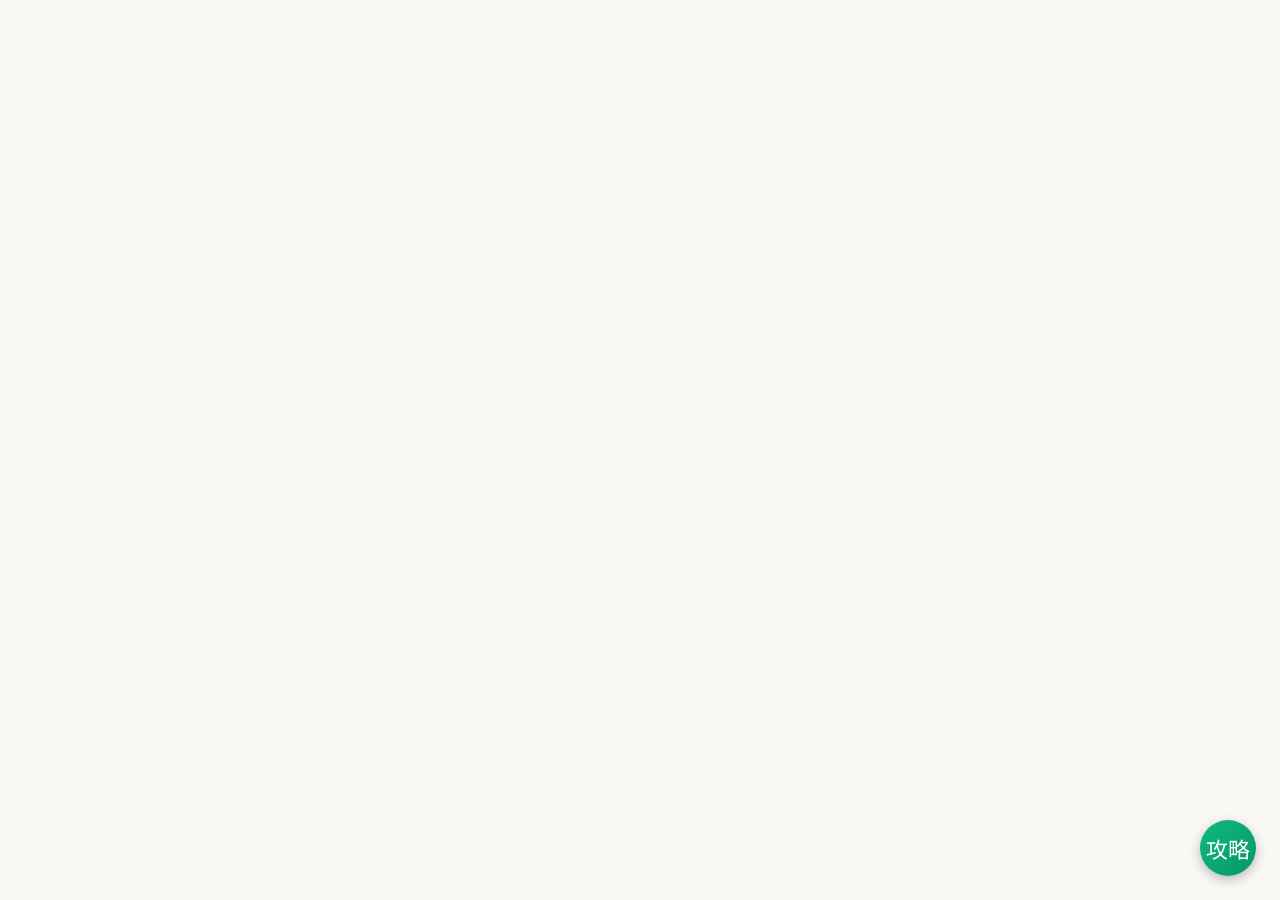
==== index.html @ cbfa9da0 "Inline travel guides and reviews directly in HTML" ====
<!doctype html>
<html lang="zh-CN">
  <head>
    <meta charset="UTF-8" />
    <meta name="viewport" content="width=device-width, initial-scale=1.0" />
    <title>京郊野趣 Beijing Outdoors</title>
    <meta name="description" content="探索北京周边的自然宝藏 — 山脉、水库、峡谷、草原、长城与古村。一张会生长的个人出行地图。" />
    <link rel="preconnect" href="https://fonts.googleapis.com" />
    <link rel="preconnect" href="https://fonts.gstatic.com" crossorigin />
    <link href="https://fonts.googleapis.com/css2?family=Inter:wght@400;500;600;700&family=Noto+Sans+SC:wght@400;500;600;700&family=Noto+Serif+SC:wght@400;600;700&display=swap" rel="stylesheet" />
    <script type="module" crossorigin src="./assets/index-Cb8px4Af.js?v=2"></script>
    <link rel="stylesheet" crossorigin href="./assets/index-BOXCF9Xa.css">
    <style>
      .bo-guide-btn {
        position: fixed; bottom: 24px; right: 24px; z-index: 9999;
        width: 56px; height: 56px; border-radius: 50%;
        background: linear-gradient(135deg, #10b981, #059669);
        color: white; border: none; cursor: pointer;
        font-size: 22px; box-shadow: 0 4px 12px rgba(0,0,0,0.25);
        display: flex; align-items: center; justify-content: center;
        transition: transform 0.2s, box-shadow 0.2s;
      }
      .bo-guide-btn:hover { transform: scale(1.05); box-shadow: 0 6px 20px rgba(0,0,0,0.3); }
      .bo-guide-panel {
        position: fixed; top: 0; right: -420px; width: 400px; max-width: 90vw;
        height: 100vh; background: #fff; z-index: 10000;
        box-shadow: -4px 0 20px rgba(0,0,0,0.15);
        transition: right 0.3s ease; display: flex; flex-direction: column;
        font-family: 'Noto Sans SC', 'Inter', sans-serif;
      }
      .bo-guide-panel.open { right: 0; }
      .bo-guide-header {
        padding: 16px 20px; background: linear-gradient(135deg, #10b981, #059669);
        color: white; display: flex; align-items: center; justify-content: space-between;
      }
      .bo-guide-header h3 { margin: 0; font-size: 18px; font-weight: 600; }
      .bo-guide-close {
        background: none; border: none; color: white; font-size: 24px; cursor: pointer;
        width: 32px; height: 32px; display: flex; align-items: center; justify-content: center;
        border-radius: 50%; transition: background 0.2s;
      }
      .bo-guide-close:hover { background: rgba(255,255,255,0.2); }
      .bo-guide-search {
        padding: 12px 16px; border-bottom: 1px solid #e5e7eb;
      }
      .bo-guide-search input {
        width: 100%; padding: 10px 14px; border: 1px solid #d1d5db;
        border-radius: 8px; font-size: 14px; outline: none;
        font-family: inherit; box-sizing: border-box;
      }
      .bo-guide-search input:focus { border-color: #10b981; }
      .bo-guide-list {
        flex: 1; overflow-y: auto; padding: 12px 0;
      }
      .bo-guide-zone { margin-bottom: 8px; }
      .bo-guide-zone-title {
        padding: 8px 16px; font-size: 13px; font-weight: 600;
        color: #6b7280; text-transform: uppercase; letter-spacing: 0.5px;
        background: #f9fafb;
      }
      .bo-guide-item {
        padding: 10px 20px; cursor: pointer; font-size: 14px;
        color: #374151; border-left: 3px solid transparent;
        transition: all 0.15s;
      }
      .bo-guide-item:hover {
        background: #ecfdf5; border-left-color: #10b981; color: #059669;
      }
      .bo-guide-detail {
        flex: 1; overflow-y: auto; padding: 20px; display: none;
      }
      .bo-guide-detail.active { display: block; }
      .bo-guide-detail h4 {
        margin: 0 0 16px 0; font-size: 20px; color: #111827;
        display: flex; align-items: center; gap: 8px;
      }
      .bo-guide-back {
        display: inline-flex; align-items: center; gap: 4px;
        color: #059669; font-size: 14px; cursor: pointer; margin-bottom: 16px;
        padding: 6px 0; font-weight: 500;
      }
      .bo-guide-back:hover { color: #047857; }
      .bo-guide-section { margin-bottom: 20px; }
      .bo-guide-section-title {
        font-size: 14px; font-weight: 600; color: #059669;
        margin-bottom: 8px; display: flex; align-items: center; gap: 6px;
      }
      .bo-guide-section-content {
        font-size: 13px; line-height: 1.7; color: #4b5563;
        background: #f9fafb; padding: 12px 14px; border-radius: 8px;
      }
      .bo-review-item {
        background: #f9fafb; padding: 12px 14px; border-radius: 8px;
        margin-bottom: 10px; font-size: 13px; line-height: 1.6;
      }
      .bo-review-text { color: #374151; margin-bottom: 6px; }
      .bo-review-source { color: #9ca3af; font-size: 12px; }
      .bo-review-source a { color: #059669; text-decoration: none; }
      .bo-review-source a:hover { text-decoration: underline; }
      .bo-guide-overlay {
        position: fixed; top: 0; left: 0; width: 100vw; height: 100vh;
        background: rgba(0,0,0,0.3); z-index: 9999; display: none;
      }
      .bo-guide-overlay.open { display: block; }
      @media (max-width: 640px) {
        .bo-guide-panel { width: 100vw; right: -100vw; }
      }
    </style>
  </head>
  <body>
    <div id="root"></div>

    <div class="bo-guide-overlay" id="bo-guide-overlay" onclick="boCloseGuide()"></div>
    <div class="bo-guide-panel" id="bo-guide-panel">
      <div class="bo-guide-header">
        <h3>地点攻略</h3>
        <button class="bo-guide-close" onclick="boCloseGuide()">&times;</button>
      </div>
      <div class="bo-guide-search">
        <input type="text" id="bo-guide-search" placeholder="搜索地点..." oninput="boSearchGuide(this.value)">
      </div>
      <div class="bo-guide-list" id="bo-guide-list"></div>
      <div class="bo-guide-detail" id="bo-guide-detail"></div>
    </div>
    <button class="bo-guide-btn" onclick="boOpenGuide()" title="查看地点攻略">攻略</button>

    <script>
    (function() {
      const guidesData = {"dongling-shan":{"drive":"双井→东三环→北三环→京藏高速→京蔚高速→斋堂出口→G109→江水河村，全程约2h（京蔚高速开通后大幅缩短）","transit":"地铁10号线→苹果园站→M11路/M23路→洪水口站→江水河村，全程约3.5h","time":"1-2天。单日可往返走江水河村懒人线（4-5h往返）；想登顶看日出星空建议过夜","overnight":"建议过夜。江水河村有农家院，可露营观星。次日清晨登顶看云海日出","tips":"导航到江水河村而非「东灵山」（会绕远）。带足水和防晒，山顶风大需冲锋衣。可骑马上山100-200元。7-9月高山草甸最美，可观云海"},"guanting-reservoir":{"drive":"双井→东三环→北三环→京藏高速→康庄出口→官厅水库，全程约1.5h","transit":"地铁10号线→西直门→市郊铁路S2线→延庆站→打车/公交至水库，全程约2.5h","time":"半天到1天。环湖自驾拍照2-3h，露营可住一晚","overnight":"可不过夜。如露营可选湖畔营地，看风车日落和星空","tips":"环湖公路自驾体验极佳，夕阳时分风车与落日绝美。夏季可桨板、皮划艇。周边康西草原可骑马"},"jiankou-greatwall":{"drive":"双井→东三环→北三环→京承高速→怀柔出口→怀黄路→箭扣，全程约2h","transit":"地铁10号线→东直门→916快→怀柔→H23/H24路→西栅子村，全程约3h","time":"1天。全程徒步约6-8h，建议早6点出发","overnight":"可不过夜。如体力一般可在西栅子村民宿住一晚，次日返程","tips":"野长城无门票，但有一定危险，建议穿防滑鞋、带登山杖。箭扣段最险峻，正北楼、天梯、鹰飞倒仰是经典机位。不要雨天前往"},"yudu-shan":{"drive":"双井→东三环→北三环→京藏高速→延庆→G110→玉皇庙村，全程约2h","transit":"地铁10号线→西直门→市郊铁路S2线→延庆站→打车至玉皇庙，全程约2.5h","time":"1天。徒步往返约5-6h，高海拔注意防晒","overnight":"可不过夜。周边农家院可住","tips":"北京第二高峰，山顶有高山草甸。建议走玉皇庙路线，路况较好。带足水和防风衣物，山顶温差大"},"cuandixia":{"drive":"双井→东三环→西三环→阜石路→G109→斋堂→爨底下，全程约2h","transit":"地铁10号线→苹果园→M11路→斋堂→换乘M12路→爨底下，全程约3h","time":"半天到1天。古村漫步2-3h，可搭配一线天、柏峪","overnight":"建议过夜。古村有民宿，可住一晚体验清晨的宁静，晚上看星空","tips":"门票35元含一线天、柏峪。明清古民居保存完好，「爨」字造型村落。适合拍照，建议穿民国风/复古服装。一线天道路狭窄，注意会车"},"shidu":{"drive":"双井→东三环→西三环→京昆高速→张坊出口→十渡，全程约1.5h","transit":"地铁10号线→六里桥→836路→十渡，全程约2.5h","time":"1-2天。漂流2-3h，孤山寨1-2h，蹦极体验半天","overnight":"建议过夜。十渡有农家院和民宿，可漂流后住一晚，次日去孤山寨或蹦极","tips":"夏季漂流热门，周末人多建议早到。蹦极是网红项目。拒马乐园、孤山寨、东湖港各有特色。夏天可玩水、竹筏"},"jinhai-lake":{"drive":"双井→东三环→机场高速→京平高速→平谷出口→金海湖，全程约1h","transit":"地铁10号线→三元桥→852路→平谷→平28路→金海湖，全程约2h","time":"1天。游船2h，大坝1h，周边采摘半天","overnight":"可不过夜。如想深度休闲可在碧波岛露营或住民宿","tips":"被誉为「京郊小瑞士」，碧波岛欧式草坪出片。可乘游船、快艇、皮划艇。秋季采摘平谷大桃。周末人多建议早出发"},"xiangshan":{"drive":"双井→东三环→北三环→香山路→香山，全程约40min","transit":"地铁10号线→巴沟→西郊线→香山站，全程约1h","time":"半天。登山2-3h，山顶+缆车下山约4h","overnight":"不需要。市内景点，当日往返","tips":"秋季红叶最出名（10月中下旬），但人也最多。建议工作日或早7点前到达。缆车可节省体力。碧云寺、卧佛寺可联游"},"fenghuangling":{"drive":"双井→东三环→北三环→京藏高速→北安河出口→凤凰岭，全程约1h","transit":"地铁10号线→巴沟→西郊线→万安站→打车/专16路→凤凰岭，全程约1.5h","time":"1天。北线/中线/南线各约3-4h，选一条即可","overnight":"可不过夜。附近北安河有住宿","tips":"「京西小黄山」，北线天梯最刺激，南线龙泉寺最平缓。秋季红叶很美。门票25元，建议穿防滑鞋，部分路段较陡"},"baihua-shan":{"drive":"双井→东三环→西三环→阜石路→G109→清水镇→百花山，全程约2.5h","transit":"地铁10号线→苹果园→M11路→斋堂→换乘→百花山，全程约3.5h","time":"1天。可自驾至半山腰（百花山主峰停车场），徒步2-3h到顶","overnight":"可不过夜。半山腰有宾馆，可住一晚次日看日出","tips":"北京第三高峰，高山草甸夏季野花遍地。自驾可开到半山腰，徒步路程较短。与门头沟百花山和房山白草畔是同一座山，可从两侧登山"},"haiduo-shan":{"drive":"双井→东三环→西三环→阜石路→G109→军响→碣石村，全程约2.5h","transit":"地铁10号线→苹果园→M11路→军响→打车/步行→海坨山，全程约3.5h","time":"1-2天。徒步约5-6h到顶，建议早出发","overnight":"建议过夜。海坨山是大热露营圣地，山顶草甸可扎帐篷观星看日出","tips":"北京十大经典徒步路线之一，高山草甸、云海、日出绝美。需提前下载轨迹，部分路段无信号。注意防火，不可带火种上山"},"beiling-shan":{"drive":"双井→东三环→北三环→京承高速→密云出口→溪翁庄→白龙潭，全程约1.5h","transit":"地铁10号线→三元桥→980路→密云→密8路→白龙潭，全程约2.5h","time":"1天。登山约3-4h，可搭配白龙潭水库","overnight":"可不过夜。密云城区有住宿","tips":"密云水库周边，山水相依。秋季层林尽染。可与白龙潭、黑龙潭联游"},"yunmeng-shan":{"drive":"双井→东三环→北三环→京承高速→密云城区→密关路→云蒙山，全程约2h","transit":"地铁10号线→三元桥→980路→密云→密63路→云蒙山，全程约3h","time":"1天。全程约5-6h，建议缆车上下","overnight":"可不过夜。密云城区有住宿","tips":"「京郊小黄山」，奇峰怪石、瀑布溪流。建议缆车上下节省体力，徒步路段较多。夏季避暑好去处"},"miyun-reservoir":{"drive":"双井→东三环→北三环→京承高速→密云出口→水库大坝，全程约1.5h","transit":"地铁10号线→三元桥→980路→密云→打车至水库，全程约2.5h","time":"半天。大坝拍照、周边散步1-2h","overnight":"不需要。可搭配周边景点如云蒙山、古北水镇","tips":"亚洲最大人工湖，北京重要的水源地。大坝可远眺，但不能进入核心区。周边水库鱼、柴锅炖是特色"},"longqing-canyon":{"drive":"双井→东三环→北三环→京藏高速→延庆→龙庆峡，全程约1.5h","transit":"地铁10号线→西直门→市郊铁路S2线→延庆站→打车/公交→龙庆峡，全程约2.5h","time":"半天到1天。游船约2h，爬山2-3h","overnight":"可不过夜。冬季冰灯节期间可住一晚","tips":"「塞外小三峡」，坐船游览峡谷是核心体验。冬季有冰灯节，非常壮观。可搭配八达岭联游"},"pofengling":{"drive":"双井→东三环→西三环→京昆高速→房山→坡峰岭，全程约1.5h","transit":"地铁10号线→郭公庄→地铁房山线→良乡→F15路→坡峰岭，全程约2h","time":"1天。登山约3-4h","overnight":"可不过夜。黄山店有民宿集群","tips":"北京最美红叶观赏地之一，黄栌漫山。秋季（10月中下旬）最美，但人也最多。建议工作日前往。门票30-50元（淡旺季不同）。可搭配云居寺、周口店联游"},"tanzhe-si":{"drive":"双井→东三环→西三环→阜石路→G108→潭柘寺，全程约1h","transit":"地铁10号线→西直门→地铁1号线→苹果园→M44路→潭柘寺，全程约1.5h","time":"半天。寺内游览约2-3h","overnight":"可不过夜。可搭配戒台寺、檀谷联游","tips":"「先有潭柘寺后有北京城」，北京最古老寺庙（1700年）。千年银杏秋季金黄。帝王树、毗卢阁是经典机位。门票50元。素斋值得一试"},"shihua-cave":{"drive":"双井→东三环→西三环→京昆高速→房山→石花洞，全程约1h","transit":"地铁10号线→郭公庄→地铁房山线→良乡→F43路→石花洞，全程约1.5h","time":"半天。洞内游览约2h","overnight":"不需要。可搭配坡峰岭、云居寺联游","tips":"中国四大名洞之一，地下艺术殿堂。洞内恒温13℃，夏天需带薄外套。门票70元。建议请讲解员了解地质知识。可搭配周口店、云居寺联游"},"badaling":{"drive":"双井→东三环→北三环→京藏高速→八达岭，全程约1.5h","transit":"地铁10号线→西直门→市郊铁路S2线→八达岭站，全程约2h","time":"半天到1天。长城游览约3-4h","overnight":"可不过夜。可搭配龙庆峡、世园公园联游","tips":"最知名的长城段，设施最完善。但人也最多，建议早8点前到达。缆车可节省体力。门票40元。夜游活动夏季开放"},"mutianyu-greatwall":{"drive":"双井→东三环→北三环→京承高速→怀柔→慕田峪路，全程约1.5h","transit":"地铁10号线→东直门→916快→怀柔→H23/H24路→慕田峪，全程约2.5h","time":"1天。缆车上+徒步+滑道下约4-5h","overnight":"可不过夜。如想深度体验可住北沟村瓦厂酒店","tips":"长城精华段，植被覆盖率90%，四季皆景。外国游客最爱。缆车+滑道是经典组合。门票45元，缆车/滑道另收费。建议早8点前到达，避开人流。北沟村瓦厂酒店是设计酒店，可躺看长城"},"jindong-canyon":{"drive":"双井→东三环→机场高速→京平高速→平谷→京东大峡谷，全程约1.5h","transit":"地铁10号线→三元桥→852路→平谷→平12路→京东大峡谷，全程约2.5h","time":"1天。峡谷徒步+缆车+滑道约4-5h","overnight":"可不过夜。平谷城区有住宿","tips":"北京最大峡谷，集高山、峡谷、瀑布、深潭于一体。夏季清凉，可划船、走吊桥。缆车+滑道是经典组合。门票78元"},"shilinxia":{"drive":"双井→东三环→机场高速→京平高速→平谷→胡关路→石林峡，全程约1.5h","transit":"地铁10号线→三元桥→852路→平谷→平25路→石林峡，全程约2.5h","time":"1天。全程约4-5h，UFO玻璃观景台是亮点","overnight":"可不过夜。平谷城区有住宿","tips":"七彩池+UFO玻璃观景台是网红打卡点。建议缆车上山，步行下山。门票78元，观景台另收费。周末人多建议早到"},"labagoumen":{"drive":"双井→东三环→北三环→京承高速→怀柔→G111→喇叭沟门，全程约2.5h","transit":"地铁10号线→东直门→916快→怀柔→H16路→喇叭沟门，全程约3.5h","time":"1-2天。原始森林徒步约4-5h，可看白桦林","overnight":"建议过夜。北京最北端，适合住一晚体验原始森林的宁静，秋季看白桦和红叶","tips":"北京唯一原始次生林，有白桦林、杜鹃花海。海拔较高，夏季凉爽。建议穿长衣长裤防蚊虫。门票40元"},"xishan":{"drive":"双井→东三环→北三环→香山路→西山森林公园，全程约45min","transit":"地铁10号线→巴沟→西郊线→香山站→步行→西山，全程约1h","time":"半天。登山约2-3h","overnight":"不需要。市内近郊，当日往返","tips":"与香山相邻但人更少，森林覆盖率高。鬼笑石是网红日落观景点。可俯瞰北京全景。免费入园，适合日常锻炼"},"yongding-river":{"drive":"双井→东三环→西三环→京港澳高速→卢沟桥→永定河，全程约40min","transit":"地铁10号线→西局→地铁14号线→园博园站→步行/骑行→永定河，全程约1h","time":"半天。沿河漫步+骑行约2-3h","overnight":"不需要。市内景点","tips":"北京母亲河，沿河有绿道适合骑行。可搭配卢沟桥、宛平城、园博园联游。春季河畔花开，秋季芦苇金黄"},"miaofeng-shan":{"drive":"双井→东三环→西三环→阜石路→G109→妙峰山，全程约1.5h","transit":"地铁10号线→苹果园→M5路→妙峰山，全程约2h","time":"1天。登山+寺庙约3-4h","overnight":"可不过夜。附近有农家院","tips":"京西道教名山，碧霞元君庙香火鼎盛。春季玫瑰花开（5月），秋季红叶层林尽染。妙峰山庙会（农历四月初一）是传统民俗活动。盘山路弯多，自驾注意安全"},"qingliang-valley":{"drive":"双井→东三环→北三环→京承高速→密云→密关路→清凉谷，全程约2h","transit":"地铁10号线→三元桥→980路→密云→密63路→清凉谷，全程约3h","time":"1天。瀑布+缆车+玻璃天桥约4-5h","overnight":"可不过夜。密云城区有住宿","tips":"夏季避暑圣地，瀑布群壮观。水晶长城、玻璃天桥是网红项目。建议缆车上山，步行下山。门票50元"},"zhenbiancheng":{"drive":"双井→东三环→西三环→阜石路→G109→镇边城，全程约2h","transit":"地铁10号线→苹果园→M11路→斋堂→换乘→镇边城，全程约3h","time":"1天。古城+周边登山约3-4h","overnight":"可不过夜。可搭配长峪城联游","tips":"明代边防古城，保存完好。城墙、古街、老宅有历史感。周边有长城遗址可徒步。免费参观，适合拍照。可搭配长峪城、横岭城联游"},"xiaowutai":{"drive":"双井→东三环→北三环→京藏高速→张家口→蔚县→小五台山，全程约4h","transit":"北京北站/清河站→张家口站→长途汽车→蔚县→小五台山，全程约4h","time":"2-3天。东台、西台、北台各需1天","overnight":"必须过夜。建议住2晚，扎帐篷露营","tips":"河北最高峰，华北屋脊。高山草甸、金莲花海、云海绝美。需办理登山许可证。部分路段为保护区，需提前了解开放政策。装备要专业"},"wulingshan":{"drive":"双井→东三环→京承高速→兴隆→雾灵山，全程约2.5h","transit":"地铁10号线→东直门→长途汽车→兴隆→打车→雾灵山，全程约4h","time":"1-2天","overnight":"建议过夜。山上可住宿，次日看日出云海","tips":"华北最高峰之一，有「北方黄山」之称。夏季避暑，秋季彩林。可自驾上山"},"gubei-water town":{"drive":"双井→东三环→北三环→京承高速→司马台出口→古北水镇，全程约2h","transit":"地铁10号线→东直门→980路→密云→密51路→古北水镇，全程约3h","time":"1-2天。白天逛古镇4-5h，晚上夜游司马台长城","overnight":"强烈建议过夜。古北水镇核心体验就是夜景+司马台夜游，有温泉酒店","tips":"北京最美水镇，夜景无敌。建议下午到达，晚上夜游司马台长城（需预约）。白天可逛染坊、酒坊、山顶教堂。门票140元，住宿客人有优惠"},"simatai-greatwall":{"drive":"双井→东三环→北三环→京承高速→司马台出口，全程约2h","transit":"地铁10号线→东直门→980路→密云→密51路→司马台，全程约3h","time":"半天到1天。白天登长城3-4h，夜游2h","overnight":"建议过夜。与古北水镇联游，住水镇内酒店体验最佳","tips":"全国唯一开放夜游的长城。建议白天+夜游组合，或者单独夜游（需预约）。夜景绝美，需提前在古北水镇官方渠道预约。门票40元，夜游票160元"},"baiwang-shan":{"drive":"双井→东三环→北三环→G6辅路→百望山，全程约30min","transit":"地铁10号线→巴沟→西郊线→万安站→步行/骑行→百望山，全程约1h","time":"半天。登山约1-2h，非常轻松","overnight":"不需要。市内近郊，当日往返","tips":"距市区最近的森林公园，被称为「城市氧源」。难度极低，适合亲子和老人。山顶可俯瞰颐和园和昆明湖。春季赏花、秋季观叶"},"yingshan":{"drive":"双井→东三环→北三环→京承高速→昌平→安四路→银山塔林，全程约1.5h","transit":"地铁10号线→西直门→地铁13号线→昌平站→昌31路→银山塔林，全程约2h","time":"半天到1天。塔林游览+登山约3-4h","overnight":"可不过夜。昌平城区有住宿","tips":"金代塔林遗址，北京最古老的塔群。秋季红叶最美，塔林与红叶同框是经典画面。门票20元。可搭配十三陵联游"},"tianmo-desert":{"drive":"双井→东三环→北三环→京藏高速→张家口→怀来→天漠，全程约2h","transit":"北京北站→沙城站→打车→天漠，全程约2h","time":"半天。沙漠体验+拍照约2-3h","overnight":"可不过夜。可搭配官厅水库联游","tips":"离北京最近的沙漠，有「京城小撒哈拉」之称。可滑沙、骑骆驼、越野。门票35元。风沙大，建议带口罩和墨镜。可搭配官厅水库联游"},"huangsongyu":{"drive":"双井→东三环→机场高速→京平高速→平谷→黄松峪，全程约1.5h","transit":"地铁10号线→三元桥→852路→平谷→平26路→黄松峪，全程约2.5h","time":"1天。石林峡+湖洞水+飞龙谷约4-5h","overnight":"可不过夜。可搭配金海湖联游","tips":"平谷东北部山区，有石林峡、湖洞水、飞龙谷等景点。可搭配金海湖、京东大峡谷联游。秋季采摘苹果、柿子"},"aolinpike-senlin":{"drive":"双井→东三环→北三环→奥林西路→奥林匹克森林公园，全程约30min","transit":"地铁10号线→北土城→地铁8号线→森林公园南门站，全程约30min","time":"半天。园内跑步/骑行/散步约2-3h","overnight":"不需要。市内公园","tips":"北京最大的城市公园，南北两园合计约680公顷。适合跑步、骑行、野餐。秋季银杏和火炬树最美。免费入园。南门进入最方便"},"wenyuhe-gongyuan":{"drive":"双井→东三环→北三环→京承高速→温榆河公园，全程约30min","transit":"地铁10号线→太阳宫→地铁14号线→来广营→打车/骑行→温榆河公园，全程约40min","time":"半天。园内漫步/野餐/骑行约2-3h","overnight":"不需要。市内公园","tips":"北京最大「城市绿肺」，分朝阳、顺义、昌平三区。春季油菜花海（4-5月）是网红打卡点。适合露营、骑行、亲子。免费入园"},"jiangfu-gongyuan":{"drive":"双井→东三环→姚家园路→将府公园，全程约20min","transit":"地铁10号线→亮马桥→地铁14号线→将台站→步行→将府公园，全程约30min","time":"半天。园内漫步约2h","overnight":"不需要。市内公园","tips":"北京最美铁道公园，废弃铁路+二月兰花海是经典机位。春季（4-5月）最美。免费入园，适合拍照和散步。可搭配798艺术区联游"},"dongxiaokou-senlin":{"drive":"双井→东三环→北三环→京藏高速→东小口森林公园，全程约30min","transit":"地铁10号线→惠新西街南口→地铁5号线→立水桥→地铁13号线→霍营→步行→东小口，全程约1h","time":"半天。园内跑步/骑行约2h","overnight":"不需要。市内公园","tips":"北京北部最大的郊野公园，森林覆盖率高。适合跑步、骑行、亲子。秋季彩林很美。免费入园。可搭配奥森联游"},"yongdinghe-senlin":{"drive":"双井→东三环→西三环→京港澳高速→永定河森林公园，全程约40min","transit":"地铁10号线→西局→地铁14号线→园博园站→步行/骑行→永定河公园，全程约1h","time":"半天。沿河骑行/散步约2-3h","overnight":"不需要。市内公园","tips":"永定河畔的生态公园，适合骑行、跑步、野餐。有专门的自行车道。春季花开、秋季芦苇金黄。免费入园。可搭配园博园联游"},"nanyuan-shidi":{"drive":"双井→东三环→南三环→南苑路→南苑湿地，全程约30min","transit":"地铁10号线→宋家庄→地铁8号线→和义站→步行/骑行→南苑湿地，全程约40min","time":"半天。园内漫步/观鸟约2-3h","overnight":"不需要。市内公园","tips":"北京城南最大的湿地公园，观鸟胜地。春秋两季候鸟迁徙时最佳。免费入园。可搭配南海子公园联游。需提前预约"},"yanqi-xizhan":{"drive":"双井→东三环→北三环→京承高速→怀柔→雁栖湖西路，全程约1h","transit":"地铁10号线→东直门→916快→怀柔→H11路→雁栖湖，全程约2h","time":"1天。西山步道+骑行+游船约4-5h","overnight":"建议过夜。住日出东方凯宾斯基或井邻民宿","tips":"雁栖湖核心景区，APEC会址所在地。日出东方酒店是地标建筑。西山步道免费，俯瞰全景最佳。P5停车场离步道最近。虹鳟鱼是必吃美食"},"wucai-qianshan":{"drive":"双井→东三环→机场高速→京平高速→顺义→五彩浅山，全程约1h","transit":"地铁10号线→三元桥→915路→顺义→顺15路→五彩浅山，全程约2h","time":"1天。登山步道约3-4h","overnight":"可不过夜。顺义城区有住宿","tips":"顺义浅山步道，串联多个山峰。春季赏花、秋季红叶。步道设施完善，适合全家。免费。可搭配汉石桥湿地联游"},"dayunhe-senlin":{"drive":"双井→东三环→京津高速→通州→大运河森林公园，全程约40min","transit":"地铁10号线→呼家楼→地铁6号线→通州北关→步行/骑行→大运河公园，全程约1h","time":"半天。园内骑行/散步/游船约2-3h","overnight":"可不过夜。通州城区有住宿","tips":"京杭大运河北京段，沿河绿道适合骑行。漕运码头、运河文化广场是亮点。夏季荷花盛开。免费入园。可搭配通州三庙一塔联游"},"lvxin-senlin":{"drive":"双井→东三环→京津高速→通州→城市绿心森林公园，全程约40min","transit":"地铁10号线→呼家楼→地铁6号线→郝家府→步行/骑行→绿心公园，全程约1h","time":"半天。园内骑行/跑步/野餐约2-3h","overnight":"不需要。市内公园","tips":"通州城市副中心绿肺，五大主题园区。适合骑行、跑步、亲子。有儿童游乐设施。秋季彩林很美。免费入园。可搭配大运河公园联游"},"yougu-shentan":{"drive":"双井→东三环→北三环→京承高速→怀柔出口→怀黄路→幽谷神潭，全程约1.5h","transit":"地铁10号线→东直门→916快→怀柔城区→换乘小10路/936支→幽谷神潭，全程约2.5h","time":"半天到1天。景区徒步2-3h，神潭飞瀑+石刻区游览","overnight":"可不过夜。如想深度体验可住怀柔城区或景区附近农家院","tips":"门票30-40元，学生半价。4月杏花盛开最美。景区有十二生肖石刻区和佛教石刻。夏季可戏水，带孩子的好去处。重点防火区严禁吸烟"},"yunmeng-xia":{"drive":"双井→东三环→北三环→京承高速→密云出口→密溪路→水库西线→水堡子村，全程约2h","transit":"地铁10号线→三元桥→980快→密云汽车站→密60/63/65路→水堡子站，全程约3h","time":"半天到1天。景区游览3-4h，徒步穿越至对家河需5-6h","overnight":"可不过夜。对家河有农家院，可吃饭休闲","tips":"门票20元。景区正在修路，出行前确认开放情况。峡谷碎石多，建议穿防滑鞋。最佳季节四季皆宜，秋季红叶最美。可徒步穿越白道峪-对家河-云蒙峡"},"qingliang-gu":{"drive":"双井→东三环→北三环→京承高速→密云(16出口)→水库方向→溪翁庄→石城镇→过黑龙潭直行13km→清凉谷，全程约2h","transit":"地铁10号线→三元桥→980快→密云鼓楼站→往回走30米→密63路→清凉谷站，全程约2.5h","time":"1天。全程4-5h，建议上午到达，下午4点后错峰人少","overnight":"可不过夜。景区门口有民宿和清凉山庄可住","tips":"门票50元，套票更划算（含缆车+玻璃栈道+高山漂流）。必玩：玻璃天桥、水晶长城、高山滑水3000米、天空之境。穿速干衣+运动鞋，玩水上项目备替换衣物。防晒很重要"},"tianmen-shan":{"drive":"双井→西三环→莲石路→石门营环岛→108国道→潭柘寺镇→天门山，全程约1h","transit":"地铁S1线→石厂站→换乘931路→南辛房站→步行至天门山，全程约1.5h","time":"半天。走景区石阶3h，环穿野路5h","overnight":"可不过夜。附近潭柘寺镇有民宿和酒店","tips":"废弃景区免费进入！导航到天门山东北门，路边停车。全程无商店无厕所，务必自带水和食物。建议带登山杖，部分路段碎石多。上午拍神光穿洞，下午2点后拍逆光夕阳"},"baihe-wan":{"drive":"双井→东三环→北三环→京承高速→怀柔(15出口)→111国道→琉璃庙镇→白河湾，全程约1.5h","transit":"地铁10号线→东直门→916→怀柔→936支→前安岭站→步行/打车至白河湾，全程约2.5h","time":"1-2天。漂流2h，露营可住一晚，越野体验半天","overnight":"建议过夜。青石岭星空露营地可露营烧烤，八宝堂村有农家乐","tips":"《让子弹飞》取景地。漂流约8公里用时1h，雨季水量最大。越野路线22公里，河滩路+盘山路。夏季可玩水、捉鱼、烧烤。注意防晒和防蚊虫"},"baili-shanshui":{"drive":"双井→北三环→京藏高速→延庆→昌赤路→滦赤路→千家店镇，全程约2h","transit":"德胜门→919快→延庆南菜园→Y12/Y13→百里山水画廊，全程约2.5h","time":"1-2天。56公里景观大道，沿途景点分散，建议自驾或骑行","overnight":"建议过夜。沿途有百里乡居等网红民宿，需提前预订","tips":"强烈推荐自驾！路线：乾沟→硅化木公园→乌龙峡谷→滴水壶→四季花海。滴水壶门票25元，有溶洞和水帘洞。秋季10月中旬红叶最美。沿途新增6个充电站，新能源车放心前往"},"guyaju":{"drive":"双井→北三环→京藏高速→康庄出口(西线)/营城子出口(东线)→古龙路→古崖居，全程约1.5h","transit":"德胜门→919快→延庆南菜园→Y40路/920路→古崖居路口站，全程约2h","time":"半天。景区游览2-3h，走一圈约3公里","overnight":"可不过夜。附近玉鼎山庄、孔乙己阳光山谷酒店可住","tips":"门票40-54元，学生半价。我国规模最大崖居遗址，117个洞穴，被誉为“中华第一迷宫”。重点看“奚王府”三居室。需攀爬木制云梯，穿旅游鞋。Y40路是定班车，提前查好时刻表"},"yeya-lake":{"drive":"双井→北三环→京藏高速→康庄出口→康张路→康西路→野鸭湖，全程约1.5h","transit":"德胜门→919快→延庆南菜园→921路→野鸭湖，全程约2h","time":"半天到1天。环湖4.6km，自然湿地10km，荷花路线3.5km","overnight":"可不过野鸭湖周边有农家乐和民宿","tips":"门票50元，学生25元，60岁以上免费。北京最大湿地公园，鸟类303种。3-5月、9-11月是观鸟最佳季节。禁止无人机、风筝、扩音设备。穿贴近自然的服装，不要鲜艳颜色。风大，多穿点"},"kangxi-grassland":{"drive":"双井→北三环→京藏高速→康庄出口→西康路→康西草原，全程约1.5h","transit":"德胜门→919路支线快车→大王庄站→步行至康西草原，全程约2h","time":"1天。骑马1-2h，篝火晚会晚上举办","overnight":"建议过夜。可住蒙古包或大王庄村农家院，体验篝火晚会","tips":"门票30元，骑马30元/小时。京都第一大草原，3.2万亩草场。夏季绿草如茵，可骑马、骑骆驼、划草。有专业马术教练。夜晚篝火晚会+KTV。年平均气温8.4℃，夏季也要带外套"},"yinhudong":{"drive":"双井→西三环→京昆高速→房山出口→银狐洞路→银狐洞，全程约1h","transit":"地铁10号线→六里桥→836路→房山→换乘房山线公交→银狐洞，全程约2h","time":"半天。洞内游览2-3h，含地下暗河划船","overnight":"可不过夜。洞外有农家乐","tips":"华北地区最大的水旱一体溶洞，地下暗河长逾千米可划船。洞内恒温18℃，四季皆宜。钟乳石千姿百态，银狐状奇石惟妙惟肖。穿防滑鞋，洞内地面湿滑。建议带薄外套"}};
      const reviewsData = {"dongling-shan":[{"content":"东灵山真的能算上新手友好，作为北京海拔2303米的屋脊，徒步新手也能驾驭的山野盛宴。","source":"小红书用户@番茄不是菜🍅","url":"https://www.xiaohongshu.com/search_result?keyword=东灵山徒步攻略"},{"content":"登顶时，京西的山景在脚下铺展，成就感拉满！高山草甸+云海+日出，绝对值回票价。","source":"小红书用户","url":"https://www.xiaohongshu.com/search_result?keyword=东灵山云海日出"},{"content":"导航江水河村，停好车后步行上山，全程约4小时往返。7-9月金莲花盛开，野花遍地。","source":"小红书用户","url":"https://www.xiaohongshu.com/search_result?keyword=东灵山路线"}],"guanting-reservoir":[{"content":"官厅水库的夕阳太美了！风车+落日+湖面，随手一拍就是大片。自驾环湖路体验极佳。","source":"小红书用户","url":"https://www.xiaohongshu.com/search_result?keyword=官厅水库日落"},{"content":"北京最大水库，周末露营的人很多。建议避开周末，工作日来几乎包场。","source":"小红书用户","url":"https://www.xiaohongshu.com/search_result?keyword=官厅水库露营"}],"jiankou-greatwall":[{"content":"箭扣长城是北京最野的长城，正北楼、天梯、鹰飞倒仰，每一步都是震撼。","source":"小红书用户","url":"https://www.xiaohongshu.com/search_result?keyword=箭扣长城徒步"},{"content":"野长城没有护栏，很刺激但也要注意安全。建议穿登山鞋，带登山杖。","source":"小红书用户","url":"https://www.xiaohongshu.com/search_result?keyword=箭扣长城攻略"}],"yudu-shan":[{"content":"玉渡山是北京的后花园，高山草甸+湖泊+森林，适合露营野餐。","source":"小红书用户","url":"https://www.xiaohongshu.com/search_result?keyword=玉渡山露营"},{"content":"可以自驾开到草甸停车场，不用爬山就能享受美景。夏季避暑首选。","source":"小红书用户","url":"https://www.xiaohongshu.com/search_result?keyword=玉渡山自驾"}],"cuandixia":[{"content":"爨底下村的明清古民居保存得太好了，「爨」字造型村落很出片。","source":"小红书用户","url":"https://www.xiaohongshu.com/search_result?keyword=爨底下村"},{"content":"门票35元含一线天、柏峪。建议住一晚，清晨的古村特别宁静。","source":"小红书用户","url":"https://www.xiaohongshu.com/search_result?keyword=爨底下村民宿"}],"shidu":[{"content":"十渡漂流是夏天玩水的天花板！拒马河蜿蜒百里，竹筏在水面上漂流，有桂林的感觉。","source":"小红书用户","url":"https://www.xiaohongshu.com/search_result?keyword=十渡漂流攻略"},{"content":"蹦极260元每人，拍照和证书额外收费。十八渡漂流最刺激，3.8公里落差188米。","source":"小红书用户","url":"https://www.xiaohongshu.com/search_result?keyword=十渡蹦极"}],"jinhai-lake":[{"content":"金海湖被誉为京郊小瑞士，碧波岛欧式草坪出片，游船+快艇体验很棒。","source":"小红书用户","url":"https://www.xiaohongshu.com/search_result?keyword=金海湖碧波岛"},{"content":"秋季采摘平谷大桃，环湖骑行道风景绝美。建议早出发，周末人多。","source":"小红书用户","url":"https://www.xiaohongshu.com/search_result?keyword=金海湖骑行"}],"xiangshan":[{"content":"香山红叶确实美，但10月中下旬人真的太多了。建议工作日或者早7点前到。","source":"小红书用户","url":"https://www.xiaohongshu.com/search_result?keyword=香山红叶"},{"content":"缆车可以节省体力，碧云寺、卧佛寺可联游。秋季是北京必打卡景点。","source":"小红书用户","url":"https://www.xiaohongshu.com/search_result?keyword=香山攻略"}],"fenghuangling":[{"content":"凤凰岭「京西小黄山」，北线天梯最刺激，南线龙泉寺最平缓。","source":"小红书用户","url":"https://www.xiaohongshu.com/search_result?keyword=凤凰岭天梯"},{"content":"秋季红叶很美，门票25元。建议穿防滑鞋，部分路段较陡。","source":"小红书用户","url":"https://www.xiaohongshu.com/search_result?keyword=凤凰岭红叶"}],"baihua-shan":[{"content":"百花山高山草甸夏季野花遍地，是北京第三高峰。自驾可开到半山腰。","source":"小红书用户","url":"https://www.xiaohongshu.com/search_result?keyword=百花山草甸"},{"content":"与白草畔是同一座山，可从门头沟或房山两侧登山。","source":"小红书用户","url":"https://www.xiaohongshu.com/search_result?keyword=百花山徒步"}],"haiduo-shan":[{"content":"海坨山是北京十大经典徒步路线之一，高山草甸、云海、日出绝美。","source":"小红书用户","url":"https://www.xiaohongshu.com/search_result?keyword=海坨山露营"},{"content":"需提前下载轨迹，部分路段无信号。注意防火，不可带火种上山。","source":"小红书用户","url":"https://www.xiaohongshu.com/search_result?keyword=海坨山徒步"}],"beiling-shan":[{"content":"白龙潭山水相依，秋季层林尽染。可与黑龙潭联游。","source":"小红书用户","url":"https://www.xiaohongshu.com/search_result?keyword=白龙潭北京"}],"yunmeng-shan":[{"content":"云蒙山「京郊小黄山」，奇峰怪石、瀑布溪流。建议缆车上下。","source":"小红书用户","url":"https://www.xiaohongshu.com/search_result?keyword=云蒙山缆车"}],"miyun-reservoir":[{"content":"密云水库大坝可远眺，但不能进入核心区。周边水库鱼、柴锅炖是特色。","source":"小红书用户","url":"https://www.xiaohongshu.com/search_result?keyword=密云水库美食"}],"longqing-canyon":[{"content":"龙庆峡「塞外小三峡」，坐船游览峡谷是核心体验。冬季冰灯节非常壮观。","source":"小红书用户","url":"https://www.xiaohongshu.com/search_result?keyword=龙庆峡冰灯"}],"pofengling":[{"content":"坡峰岭北京最美红叶观赏地之一，黄栌漫山。秋季（10月中下旬）最美。","source":"小红书用户","url":"https://www.xiaohongshu.com/search_result?keyword=坡峰岭红叶"},{"content":"建议工作日前往。门票30-50元（淡旺季不同）。可搭配云居寺联游。","source":"小红书用户","url":"https://www.xiaohongshu.com/search_result?keyword=坡峰岭攻略"}],"tanzhe-si":[{"content":"潭柘寺北京最古老寺庙（1700年），千年银杏秋季金黄。帝王树、毗卢阁是经典机位。","source":"小红书用户","url":"https://www.xiaohongshu.com/search_result?keyword=潭柘寺帝王树"}],"shihua-cave":[{"content":"石花洞中国四大名洞之一，地下艺术殿堂。洞内恒温13℃，夏天需带薄外套。","source":"小红书用户","url":"https://www.xiaohongshu.com/search_result?keyword=石花洞钟乳石"}],"badaling":[{"content":"八达岭长城最知名的长城段，设施最完善。但人也最多，建议早8点前到达。","source":"小红书用户","url":"https://www.xiaohongshu.com/search_result?keyword=八达岭长城攻略"}],"mutianyu-greatwall":[{"content":"慕田峪长城比八达岭人少太多了。八达岭是长城界的王府井，慕田峪才是真正该来的地方。","source":"小红书用户","url":"https://www.xiaohongshu.com/search_result?keyword=慕田峪长城"},{"content":"14-20号敌楼是精华段，植被覆盖率90%，四季皆景。建议缆车上+滑道下。","source":"小红书用户","url":"https://www.xiaohongshu.com/search_result?keyword=慕田峪滑道"}],"jindong-canyon":[{"content":"京东大峡谷北京最大峡谷，集高山、峡谷、瀑布、深潭于一体。夏季清凉。","source":"小红书用户","url":"https://www.xiaohongshu.com/search_result?keyword=京东大峡谷攻略"}],"shilinxia":[{"content":"石林峡七彩池+UFO玻璃观景台是网红打卡点。建议缆车上山，步行下山。","source":"小红书用户","url":"https://www.xiaohongshu.com/search_result?keyword=石林峡UFO观景台"},{"content":"门票78元，观景台另收费。周末人多建议早到。","source":"小红书用户","url":"https://www.xiaohongshu.com/search_result?keyword=石林峡攻略"}],"labagoumen":[{"content":"喇叭沟门是北京唯一原始次生林，有白桦林、杜鹃花海。海拔较高，夏季凉爽。","source":"小红书用户","url":"https://www.xiaohongshu.com/search_result?keyword=喇叭沟门白桦林"},{"content":"建议穿长衣长裤防蚊虫。门票40元。秋季看白桦和红叶。","source":"小红书用户","url":"https://www.xiaohongshu.com/search_result?keyword=喇叭沟门红叶"}],"xishan":[{"content":"西山森林公园与香山相邻但人更少，鬼笑石是网红日落观景点。","source":"小红书用户","url":"https://www.xiaohongshu.com/search_result?keyword=西山鬼笑石"}],"yongding-river":[{"content":"永定河北京母亲河，沿河绿道适合骑行。可搭配卢沟桥、宛平城联游。","source":"小红书用户","url":"https://www.xiaohongshu.com/search_result?keyword=永定河骑行"}],"miaofeng-shan":[{"content":"妙峰山京西道教名山，碧霞元君庙香火鼎盛。春季玫瑰花开（5月），秋季红叶层林尽染。","source":"小红书用户","url":"https://www.xiaohongshu.com/search_result?keyword=妙峰山玫瑰花"}],"qingliang-valley":[{"content":"清凉谷夏季避暑圣地，瀑布群壮观。水晶长城、玻璃天桥是网红项目。","source":"小红书用户","url":"https://www.xiaohongshu.com/search_result?keyword=清凉谷玻璃天桥"}],"zhenbiancheng":[{"content":"镇边城明代边防古城，保存完好。免费参观，适合拍照。可搭配长峪城联游。","source":"小红书用户","url":"https://www.xiaohongshu.com/search_result?keyword=镇边城长城"}],"xiaowutai":[{"content":"小五台山河北最高峰，华北屋脊。高山草甸、金莲花海、云海绝美。需办理登山许可证。","source":"小红书用户","url":"https://www.xiaohongshu.com/search_result?keyword=小五台山徒步"}],"wulingshan":[{"content":"雾灵山华北最高峰之一，有「北方黄山」之称。夏季避暑，秋季彩林。","source":"小红书用户","url":"https://www.xiaohongshu.com/search_result?keyword=雾灵山云海"}],"gubei-water town":[{"content":"古北水镇北京最美水镇，夜景无敌。建议下午到达，晚上夜游司马台长城。","source":"小红书用户","url":"https://www.xiaohongshu.com/search_result?keyword=古北水镇夜景"}],"simatai-greatwall":[{"content":"司马台长城是全国唯一开放夜游的长城，夜景绝美。需提前在官方渠道预约。","source":"小红书用户","url":"https://www.xiaohongshu.com/search_result?keyword=司马台夜游"},{"content":"门票40元，夜游票160元。建议白天+夜游组合。","source":"小红书用户","url":"https://www.xiaohongshu.com/search_result?keyword=司马台长城门票"}],"baiwang-shan":[{"content":"百望山距市区最近的森林公园，被称为「城市氧源」。难度极低，适合亲子。","source":"小红书用户","url":"https://www.xiaohongshu.com/search_result?keyword=百望山亲子"}],"yingshan":[{"content":"银山塔林金代塔林遗址，北京最古老的塔群。秋季红叶与塔林同框是经典画面。","source":"小红书用户","url":"https://www.xiaohongshu.com/search_result?keyword=银山塔林红叶"}],"tianmo-desert":[{"content":"天漠离北京最近的沙漠，有「京城小撒哈拉」之称。可滑沙、骑骆驼、越野。","source":"小红书用户","url":"https://www.xiaohongshu.com/search_result?keyword=天漠滑沙"}],"huangsongyu":[{"content":"黄松峪石林峡+湖洞水+飞龙谷，秋季采摘苹果、柿子。可搭配金海湖联游。","source":"小红书用户","url":"https://www.xiaohongshu.com/search_result?keyword=黄松峪采摘"}],"aolinpike-senlin":[{"content":"奥林匹克森林公园北京最大城市公园，适合跑步、骑行、野餐。秋季银杏最美。","source":"小红书用户","url":"https://www.xiaohongshu.com/search_result?keyword=奥森跑步"}],"wenyuhe-gongyuan":[{"content":"温榆河公园北京最大城市绿肺，春季油菜花海（4-5月）是网红打卡点。","source":"小红书用户","url":"https://www.xiaohongshu.com/search_result?keyword=温榆河油菜花"}],"jiangfu-gongyuan":[{"content":"将府公园北京最美铁道公园，废弃铁路+二月兰花海是经典机位。春季最美。","source":"小红书用户","url":"https://www.xiaohongshu.com/search_result?keyword=将府公园二月兰"}],"dongxiaokou-senlin":[{"content":"东小口森林公园北京北部最大郊野公园，森林覆盖率高。秋季彩林很美。","source":"小红书用户","url":"https://www.xiaohongshu.com/search_result?keyword=东小口彩林"}],"yongdinghe-senlin":[{"content":"永定河森林公园沿河绿道适合骑行，春季花开、秋季芦苇金黄。","source":"小红书用户","url":"https://www.xiaohongshu.com/search_result?keyword=永定河森林公园骑行"}],"nanyuan-shidi":[{"content":"南苑湿地公园北京城南最大湿地公园，观鸟胜地。春秋候鸟迁徙时最佳。","source":"小红书用户","url":"https://www.xiaohongshu.com/search_result?keyword=南苑湿地观鸟"}],"yanqi-xizhan":[{"content":"雁栖湖核心景区APEC会址所在地。日出东方酒店是地标。P5停车场离西山步道最近。","source":"小红书用户","url":"https://www.xiaohongshu.com/search_result?keyword=雁栖湖日出东方"}],"wucai-qianshan":[{"content":"五彩浅山顺义浅山步道，春季赏花、秋季红叶。步道设施完善，适合全家。","source":"小红书用户","url":"https://www.xiaohongshu.com/search_result?keyword=五彩浅山红叶"}],"dayunhe-senlin":[{"content":"大运河森林公园京杭大运河北京段，沿河绿道适合骑行。夏季荷花盛开。","source":"小红书用户","url":"https://www.xiaohongshu.com/search_result?keyword=大运河荷花"}],"lvxin-senlin":[{"content":"城市绿心森林公园通州城市副中心绿肺，适合骑行、跑步、亲子。秋季彩林很美。","source":"小红书用户","url":"https://www.xiaohongshu.com/search_result?keyword=绿心公园彩林"}],"yougu-shentan":[{"content":"幽谷神潭门票才30元，在北京来说很划得来了。飞瀑真的很震撼，两条瀑布夹一潭，拍照超出片！","source":"小红书用户","url":"https://www.xiaohongshu.com/search_result?keyword=幽谷神潭攻略"},{"content":"很适合带孩子来玩，夏天可以戏水，小朋友们趟水、捞鱼、拿着水枪喷水，玩得不亦乐乎。","source":"小红书用户","url":"https://www.xiaohongshu.com/search_result?keyword=幽谷神潭亲子"}],"yunmeng-xia":[{"content":"云蒙峡是京北的神仙小众峡谷，有山有水，人还少。十里画廊名不虚传，两侧雄崖壁仞，碧水游鱼。","source":"小红书用户","url":"https://www.xiaohongshu.com/search_result?keyword=云蒙峡徒步"},{"content":"从水堡子村西头进，沿峡谷北侧西行入山，约830米后上爬两座石台，风景绝美。","source":"小红书用户","url":"https://www.xiaohongshu.com/search_result?keyword=云蒙峡穿越"}],"qingliang-gu":[{"content":"清凉谷的玻璃天桥太刺激了！全透明桥面+碎玻璃声效，恐高党慎入但风景真的绝。","source":"小红书用户","url":"https://www.xiaohongshu.com/search_result?keyword=清凉谷玻璃天桥"},{"content":"高山滑水3000米滑道、200米落差，全程尖叫不断！建议穿泳衣+带防水袋。","source":"小红书用户","url":"https://www.xiaohongshu.com/search_result?keyword=清凉谷漂流"}],"tianmen-shan":[{"content":"天门山的“北京之眼”太震撼了！13公里环穿下来，每一步都是治愈与惊喜。","source":"小红书用户","url":"https://www.xiaohongshu.com/search_result?keyword=天门山北京之眼"},{"content":"废弃景区免费进，石阶+野路结合，适合新手进阶。记得带足水，全程无补给。","source":"小红书用户","url":"https://www.xiaohongshu.com/search_result?keyword=天门山徒步"}],"baihe-wan":[{"content":"白河湾是《让子弹飞》取景地，河谷风光绝美。漂流8公里很刺激，露营烧烤体验很棒。","source":"小红书用户","url":"https://www.xiaohongshu.com/search_result?keyword=白河湾露营"},{"content":"青石岭星空露营地可以烧烤、用卡式炉、过夜。晚上看星星超浪漫！","source":"小红书用户","url":"https://www.xiaohongshu.com/search_result?keyword=白河湾星空露营"}],"baili-shanshui":[{"content":"百里山水画廊的秋色美到让人窒息！漫山遍野的红黄交织，随手一拍都是神仙级壁纸。","source":"小红书用户","url":"https://www.xiaohongshu.com/search_result?keyword=百里山水画廊红叶"},{"content":"滴水壶简直是浓缩版九寨沟！金黄树木+徽派建筑+蓝绿湖水，门票才25元超值。","source":"小红书用户","url":"https://www.xiaohongshu.com/search_result?keyword=百里山水画廊滴水壶"}],"guyaju":[{"content":"古崖居真的太神秘了！117个洞穴凿在崖壁上，有石灯台、石炕、石灶台，古人太厉害了。","source":"小红书用户","url":"https://www.xiaohongshu.com/search_result?keyword=古崖居遗址"},{"content":"三居室山洞很有意思，奚王府建造得相当精巧。站在山顶还能看见官厅水库。","source":"小红书用户","url":"https://www.xiaohongshu.com/search_result?keyword=古崖居攻略"}],"yeya-lake":[{"content":"野鸭湖的芦苇荡太美了！秋天金黄一片，站在望湖楼上俯拍，大片大片的芦苇不要太美。","source":"小红书用户","url":"https://www.xiaohongshu.com/search_result?keyword=野鸭湖芦苇"},{"content":"北京最大湿地公园，鸟类303种。3-5月和9-11月是观鸟最佳季节，记得带望远镜。","source":"小红书用户","url":"https://www.xiaohongshu.com/search_result?keyword=野鸭湖观鸟"}],"kangxi-grassland":[{"content":"康西草原骑马太爽了！在草原上奔驰的感觉真的不一样，30元/小时性价比很高。","source":"小红书用户","url":"https://www.xiaohongshu.com/search_result?keyword=康西草原骑马"},{"content":"晚上篝火晚会超有氛围，蒙古包住宿体验很特别。烤全羊和手扒肉必吃！","source":"小红书用户","url":"https://www.xiaohongshu.com/search_result?keyword=康西草原篝火"}],"yinhudong":[{"content":"银狐洞的地下暗河可以划船游览，体验太独特了！水旱一体的溶洞很少见。","source":"小红书用户","url":"https://www.xiaohongshu.com/search_result?keyword=银狐洞暗河"},{"content":"洞内恒温18℃，夏天进去特别凉快。银狐状钟乳石真的惟妙惟肖，值得一看。","source":"小红书用户","url":"https://www.xiaohongshu.com/search_result?keyword=银狐洞攻略"}]};
      const locationNames = {"dongling-shan":"东灵山","guanting-reservoir":"官厅水库","jiankou-greatwall":"箭扣长城","yudu-shan":"玉渡山","cuandixia":"爨底下村","shidu":"十渡","jinhai-lake":"金海湖","xiangshan":"香山","fenghuangling":"凤凰岭","baihua-shan":"百花山","haiduo-shan":"海坨山","beiling-shan":"北灵山","yunmeng-shan":"云蒙山","miyun-reservoir":"密云水库","longqing-canyon":"龙庆峡","pofengling":"坡峰岭","tanzhe-si":"潭柘寺","shihua-cave":"石花洞","badaling":"八达岭长城","mutianyu-greatwall":"慕田峪长城","jindong-canyon":"京东大峡谷","shilinxia":"石林峡","labagoumen":"喇叭沟门","xishan":"西山森林公园","yongding-river":"永定河峡谷","miaofeng-shan":"妙峰山","qingliang-valley":"清凉峡","zhenbiancheng":"镇边城","xiaowutai":"小五台山","wulingshan":"雾灵山","gubei-water town":"古北水镇","simatai-greatwall":"司马台长城","baiwang-shan":"百望山","yingshan":"银山塔林","tianmo-desert":"天漠","huangsongyu":"黄松峪","aolinpike-senlin":"奥林匹克森林公园","wenyuhe-gongyuan":"北京温榆河公园","jiangfu-gongyuan":"将府公园","dongxiaokou-senlin":"东小口森林公园","yongdinghe-senlin":"永定河休闲森林公园","nanyuan-shidi":"南苑森林湿地公园","yanqi-xizhan":"雁栖湖西山栈道","wucai-qianshan":"舞彩浅山","dayunhe-senlin":"大运河森林公园","lvxin-senlin":"城市绿心森林公园","yougu-shentan":"幽谷神潭","yunmeng-xia":"云蒙峡","qingliang-gu":"清凉谷","tianmen-shan":"天门山","baihe-wan":"白河湾","baili-shanshui":"百里山水画廊","guyaju":"古崖居","yeya-lake":"野鸭湖","kangxi-grassland":"康西草原","yinhudong":"银狐洞"};
      const locationZones = {"dongling-shan":"w","guanting-reservoir":"nw","jiankou-greatwall":"n","yudu-shan":"nw","cuandixia":"w","shidu":"sw","jinhai-lake":"ne","xiangshan":"nw","fenghuangling":"nw","baihua-shan":"w","haiduo-shan":"nw","beiling-shan":"w","yunmeng-shan":"ne","miyun-reservoir":"ne","longqing-canyon":"nw","pofengling":"sw","tanzhe-si":"w","shihua-cave":"sw","badaling":"nw","mutianyu-greatwall":"n","jindong-canyon":"ne","shilinxia":"ne","labagoumen":"n","xishan":"nw","yongding-river":"w","miaofeng-shan":"w","qingliang-valley":"ne","zhenbiancheng":"w","xiaowutai":"w","wulingshan":"ne","gubei-water town":"ne","simatai-greatwall":"ne","baiwang-shan":"nw","yingshan":"n","tianmo-desert":"nw","huangsongyu":"ne","aolinpike-senlin":"c","wenyuhe-gongyuan":"ne","jiangfu-gongyuan":"ne","dongxiaokou-senlin":"n","yongdinghe-senlin":"w","nanyuan-shidi":"s","yanqi-xizhan":"n","wucai-qianshan":"ne","dayunhe-senlin":"se","lvxin-senlin":"se","yougu-shentan":"n","yunmeng-xia":"ne","qingliang-gu":"ne","tianmen-shan":"w","baihe-wan":"n","baili-shanshui":"nw","guyaju":"nw","yeya-lake":"nw","kangxi-grassland":"nw","yinhudong":"sw"};
      const zoneNames = {"nw":"西北","n":"正北","ne":"东北","w":"西","sw":"西南","e":"东","se":"东南","c":"市中心","s":"南"};
      const zoneOrder = ['nw','n','ne','w','sw','e','se','c','s'];

      function boOpenGuide() {
        document.getElementById('bo-guide-panel').classList.add('open');
        document.getElementById('bo-guide-overlay').classList.add('open');
        boRenderList();
      }
      function boCloseGuide() {
        document.getElementById('bo-guide-panel').classList.remove('open');
        document.getElementById('bo-guide-overlay').classList.remove('open');
      }
      function boRenderList(filter) {
        var listEl = document.getElementById('bo-guide-list');
        var detailEl = document.getElementById('bo-guide-detail');
        listEl.style.display = 'block';
        detailEl.classList.remove('active');
        var ids = Object.keys(guidesData);
        if (filter) {
          ids = ids.filter(function(id) {
            return (locationNames[id] || id).indexOf(filter) >= 0 || id.indexOf(filter) >= 0;
          });
        }
        var byZone = {};
        for (var i = 0; i < ids.length; i++) {
          var zone = locationZones[ids[i]] || 'other';
          if (!byZone[zone]) byZone[zone] = [];
          byZone[zone].push(ids[i]);
        }
        var html = '';
        for (var zi = 0; zi < zoneOrder.length; zi++) {
          var zone = zoneOrder[zi];
          if (!byZone[zone]) continue;
          html += '<div class="bo-guide-zone"><div class="bo-guide-zone-title">' + (zoneNames[zone] || zone) + '</div>';
          for (var ji = 0; ji < byZone[zone].length; ji++) {
            var id = byZone[zone][ji];
            html += '<div class="bo-guide-item" onclick="boShowDetail(\'' + id + '\')">' + (locationNames[id] || id) + '</div>';
          }
          html += '</div>';
        }
        if (ids.length === 0) {
          html = '<div style="padding:40px;text-align:center;color:#9ca3af">未找到匹配地点</div>';
        }
        listEl.innerHTML = html;
      }
      function boSearchGuide(value) {
        boRenderList(value.trim());
      }
      function boShowDetail(id) {
        var listEl = document.getElementById('bo-guide-list');
        var detailEl = document.getElementById('bo-guide-detail');
        listEl.style.display = 'none';
        detailEl.classList.add('active');
        var guide = guidesData[id];
        var reviews = reviewsData[id] || [];
        var name = locationNames[id] || id;
        var html = '';
        html += '<div class="bo-guide-back" onclick="boBackToList()"><span>&larr;</span> 返回列表</div>';
        html += '<h4>' + name + '</h4>';
        if (guide) {
          if (guide.drive) html += '<div class="bo-guide-section"><div class="bo-guide-section-title">自驾路线</div><div class="bo-guide-section-content">' + guide.drive + '</div></div>';
          if (guide.transit) html += '<div class="bo-guide-section"><div class="bo-guide-section-title">公共交通</div><div class="bo-guide-section-content">' + guide.transit + '</div></div>';
          if (guide.time) html += '<div class="bo-guide-section"><div class="bo-guide-section-title">建议时间</div><div class="bo-guide-section-content">' + guide.time + '</div></div>';
          if (guide.overnight) html += '<div class="bo-guide-section"><div class="bo-guide-section-title">过夜建议</div><div class="bo-guide-section-content">' + guide.overnight + '</div></div>';
          if (guide.tips) html += '<div class="bo-guide-section"><div class="bo-guide-section-title">实用贴士</div><div class="bo-guide-section-content">' + guide.tips + '</div></div>';
        }
        if (reviews.length > 0) {
          html += '<div class="bo-guide-section"><div class="bo-guide-section-title">用户评价</div>';
          for (var ri = 0; ri < reviews.length; ri++) {
            var r = reviews[ri];
            html += '<div class="bo-review-item"><div class="bo-review-text">' + r.content + '</div><div class="bo-review-source">' + r.source + (r.url ? ' · <a href="' + r.url + '" target="_blank">查看原文</a>' : '') + '</div></div>';
          }
          html += '</div>';
        }
        detailEl.innerHTML = html;
      }
      function boBackToList() {
        document.getElementById('bo-guide-list').style.display = 'block';
        document.getElementById('bo-guide-detail').classList.remove('active');
      }
    })();
    </script>
  </body>
</html>
---- assets/index-BOXCF9Xa.css ----
.leaflet-pane,.leaflet-tile,.leaflet-marker-icon,.leaflet-marker-shadow,.leaflet-tile-container,.leaflet-pane>svg,.leaflet-pane>canvas,.leaflet-zoom-box,.leaflet-image-layer,.leaflet-layer{position:absolute;left:0;top:0}.leaflet-container{overflow:hidden}.leaflet-tile,.leaflet-marker-icon,.leaflet-marker-shadow{-webkit-user-select:none;-moz-user-select:none;user-select:none;-webkit-user-drag:none}.leaflet-tile::-moz-selection{background:transparent}.leaflet-tile::selection{background:transparent}.leaflet-safari .leaflet-tile{image-rendering:-webkit-optimize-contrast}.leaflet-safari .leaflet-tile-container{width:1600px;height:1600px;-webkit-transform-origin:0 0}.leaflet-marker-icon,.leaflet-marker-shadow{display:block}.leaflet-container .leaflet-overlay-pane svg{max-width:none!important;max-height:none!important}.leaflet-container .leaflet-marker-pane img,.leaflet-container .leaflet-shadow-pane img,.leaflet-container .leaflet-tile-pane img,.leaflet-container img.leaflet-image-layer,.leaflet-container .leaflet-tile{max-width:none!important;max-height:none!important;width:auto;padding:0}.leaflet-container img.leaflet-tile{mix-blend-mode:plus-lighter}.leaflet-container.leaflet-touch-zoom{touch-action:pan-x pan-y}.leaflet-container.leaflet-touch-drag{touch-action:none;touch-action:pinch-zoom}.leaflet-container.leaflet-touch-drag.leaflet-touch-zoom{touch-action:none}.leaflet-container{-webkit-tap-highlight-color:transparent}.leaflet-container a{-webkit-tap-highlight-color:rgba(51,181,229,.4)}.leaflet-tile{filter:inherit;visibility:hidden}.leaflet-tile-loaded{visibility:inherit}.leaflet-zoom-box{width:0;height:0;box-sizing:border-box;z-index:800}.leaflet-overlay-pane svg{-moz-user-select:none}.leaflet-pane{z-index:400}.leaflet-tile-pane{z-index:200}.leaflet-overlay-pane{z-index:400}.leaflet-shadow-pane{z-index:500}.leaflet-marker-pane{z-index:600}.leaflet-tooltip-pane{z-index:650}.leaflet-popup-pane{z-index:700}.leaflet-map-pane canvas{z-index:100}.leaflet-map-pane svg{z-index:200}.leaflet-vml-shape{width:1px;height:1px}.lvml{behavior:url(#default#VML);display:inline-block;position:absolute}.leaflet-control{position:relative;z-index:800;pointer-events:visiblePainted;pointer-events:auto}.leaflet-top,.leaflet-bottom{position:absolute;z-index:1000;pointer-events:none}.leaflet-top{top:0}.leaflet-right{right:0}.leaflet-bottom{bottom:0}.leaflet-left{left:0}.leaflet-control{float:left;clear:both}.leaflet-right .leaflet-control{float:right}.leaflet-top .leaflet-control{margin-top:10px}.leaflet-bottom .leaflet-control{margin-bottom:10px}.leaflet-left .leaflet-control{margin-left:10px}.leaflet-right .leaflet-control{margin-right:10px}.leaflet-fade-anim .leaflet-popup{opacity:0;transition:opacity .2s linear}.leaflet-fade-anim .leaflet-map-pane .leaflet-popup{opacity:1}.leaflet-zoom-animated{transform-origin:0 0}svg.leaflet-zoom-animated{will-change:transform}.leaflet-zoom-anim .leaflet-zoom-animated{transition:transform .25s cubic-bezier(0,0,.25,1)}.leaflet-zoom-anim .leaflet-tile,.leaflet-pan-anim .leaflet-tile{transition:none}.leaflet-zoom-anim .leaflet-zoom-hide{visibility:hidden}.leaflet-interactive{cursor:pointer}.leaflet-grab{cursor:grab}.leaflet-crosshair,.leaflet-crosshair .leaflet-interactive{cursor:crosshair}.leaflet-popup-pane,.leaflet-control{cursor:auto}.leaflet-dragging .leaflet-grab,.leaflet-dragging .leaflet-grab .leaflet-interactive,.leaflet-dragging .leaflet-marker-draggable{cursor:move;cursor:grabbing}.leaflet-marker-icon,.leaflet-marker-shadow,.leaflet-image-layer,.leaflet-pane>svg path,.leaflet-tile-container{pointer-events:none}.leaflet-marker-icon.leaflet-interactive,.leaflet-image-layer.leaflet-interactive,.leaflet-pane>svg path.leaflet-interactive,svg.leaflet-image-layer.leaflet-interactive path{pointer-events:visiblePainted;pointer-events:auto}.leaflet-container{background:#ddd;outline-offset:1px}.leaflet-container a{color:#0078a8}.leaflet-zoom-box{border:2px dotted #38f;background:#ffffff80}.leaflet-container{font-family:Helvetica Neue,Arial,Helvetica,sans-serif;font-size:12px;font-size:.75rem;line-height:1.5}.leaflet-bar{box-shadow:0 1px 5px #000000a6;border-radius:4px}.leaflet-bar a{background-color:#fff;border-bottom:1px solid #ccc;width:26px;height:26px;line-height:26px;display:block;text-align:center;text-decoration:none;color:#000}.leaflet-bar a,.leaflet-control-layers-toggle{background-position:50% 50%;background-repeat:no-repeat;display:block}.leaflet-bar a:hover,.leaflet-bar a:focus{background-color:#f4f4f4}.leaflet-bar a:first-child{border-top-left-radius:4px;border-top-right-radius:4px}.leaflet-bar a:last-child{border-bottom-left-radius:4px;border-bottom-right-radius:4px;border-bottom:none}.leaflet-bar a.leaflet-disabled{cursor:default;background-color:#f4f4f4;color:#bbb}.leaflet-touch .leaflet-bar a{width:30px;height:30px;line-height:30px}.leaflet-touch .leaflet-bar a:first-child{border-top-left-radius:2px;border-top-right-radius:2px}.leaflet-touch .leaflet-bar a:last-child{border-bottom-left-radius:2px;border-bottom-right-radius:2px}.leaflet-control-zoom-in,.leaflet-control-zoom-out{font:700 18px Lucida Console,Monaco,monospace;text-indent:1px}.leaflet-touch .leaflet-control-zoom-in,.leaflet-touch .leaflet-control-zoom-out{font-size:22px}.leaflet-control-layers{box-shadow:0 1px 5px #0006;background:#fff;border-radius:5px}.leaflet-control-layers-toggle{background-image:url([data-uri]);width:36px;height:36px}.leaflet-retina .leaflet-control-layers-toggle{background-image:url([data-uri]);background-size:26px 26px}.leaflet-touch .leaflet-control-layers-toggle{width:44px;height:44px}.leaflet-control-layers .leaflet-control-layers-list,.leaflet-control-layers-expanded .leaflet-control-layers-toggle{display:none}.leaflet-control-layers-expanded .leaflet-control-layers-list{display:block;position:relative}.leaflet-control-layers-expanded{padding:6px 10px 6px 6px;color:#333;background:#fff}.leaflet-control-layers-scrollbar{overflow-y:scroll;overflow-x:hidden;padding-right:5px}.leaflet-control-layers-selector{margin-top:2px;position:relative;top:1px}.leaflet-control-layers label{display:block;font-size:13px;font-size:1.08333em}.leaflet-control-layers-separator{height:0;border-top:1px solid #ddd;margin:5px -10px 5px -6px}.leaflet-default-icon-path{background-image:url([data-uri])}.leaflet-container .leaflet-control-attribution{background:#fff;background:#fffc;margin:0}.leaflet-control-attribution,.leaflet-control-scale-line{padding:0 5px;color:#333;line-height:1.4}.leaflet-control-attribution a{text-decoration:none}.leaflet-control-attribution a:hover,.leaflet-control-attribution a:focus{text-decoration:underline}.leaflet-attribution-flag{display:inline!important;vertical-align:baseline!important;width:1em;height:.6669em}.leaflet-left .leaflet-control-scale{margin-left:5px}.leaflet-bottom .leaflet-control-scale{margin-bottom:5px}.leaflet-control-scale-line{border:2px solid #777;border-top:none;line-height:1.1;padding:2px 5px 1px;white-space:nowrap;box-sizing:border-box;background:#fffc;text-shadow:1px 1px #fff}.leaflet-control-scale-line:not(:first-child){border-top:2px solid #777;border-bottom:none;margin-top:-2px}.leaflet-control-scale-line:not(:first-child):not(:last-child){border-bottom:2px solid #777}.leaflet-touch .leaflet-control-attribution,.leaflet-touch .leaflet-control-layers,.leaflet-touch .leaflet-bar{box-shadow:none}.leaflet-touch .leaflet-control-layers,.leaflet-touch .leaflet-bar{border:2px solid rgba(0,0,0,.2);background-clip:padding-box}.leaflet-popup{position:absolute;text-align:center;margin-bottom:20px}.leaflet-popup-content-wrapper{padding:1px;text-align:left;border-radius:12px}.leaflet-popup-content{margin:13px 24px 13px 20px;line-height:1.3;font-size:13px;font-size:1.08333em;min-height:1px}.leaflet-popup-content p{margin:1.3em 0}.leaflet-popup-tip-container{width:40px;height:20px;position:absolute;left:50%;margin-top:-1px;margin-left:-20px;overflow:hidden;pointer-events:none}.leaflet-popup-tip{width:17px;height:17px;padding:1px;margin:-10px auto 0;pointer-events:auto;transform:rotate(45deg)}.leaflet-popup-content-wrapper,.leaflet-popup-tip{background:#fff;color:#333;box-shadow:0 3px 14px #0006}.leaflet-container a.leaflet-popup-close-button{position:absolute;top:0;right:0;border:none;text-align:center;width:24px;height:24px;font:16px/24px Tahoma,Verdana,sans-serif;color:#757575;text-decoration:none;background:transparent}.leaflet-container a.leaflet-popup-close-button:hover,.leaflet-container a.leaflet-popup-close-button:focus{color:#585858}.leaflet-popup-scrolled{overflow:auto}.leaflet-oldie .leaflet-popup-content-wrapper{-ms-zoom:1}.leaflet-oldie .leaflet-popup-tip{width:24px;margin:0 auto;-ms-filter:"progid:DXImageTransform.Microsoft.Matrix(M11=0.70710678, M12=0.70710678, M21=-0.70710678, M22=0.70710678)";filter:progid:DXImageTransform.Microsoft.Matrix(M11=.70710678,M12=.70710678,M21=-.70710678,M22=.70710678)}.leaflet-oldie .leaflet-control-zoom,.leaflet-oldie .leaflet-control-layers,.leaflet-oldie .leaflet-popup-content-wrapper,.leaflet-oldie .leaflet-popup-tip{border:1px solid #999}.leaflet-div-icon{background:#fff;border:1px solid #666}.leaflet-tooltip{position:absolute;padding:6px;background-color:#fff;border:1px solid #fff;border-radius:3px;color:#222;white-space:nowrap;-webkit-user-select:none;-moz-user-select:none;user-select:none;pointer-events:none;box-shadow:0 1px 3px #0006}.leaflet-tooltip.leaflet-interactive{cursor:pointer;pointer-events:auto}.leaflet-tooltip-top:before,.leaflet-tooltip-bottom:before,.leaflet-tooltip-left:before,.leaflet-tooltip-right:before{position:absolute;pointer-events:none;border:6px solid transparent;background:transparent;content:""}.leaflet-tooltip-bottom{margin-top:6px}.leaflet-tooltip-top{margin-top:-6px}.leaflet-tooltip-bottom:before,.leaflet-tooltip-top:before{left:50%;margin-left:-6px}.leaflet-tooltip-top:before{bottom:0;margin-bottom:-12px;border-top-color:#fff}.leaflet-tooltip-bottom:before{top:0;margin-top:-12px;margin-left:-6px;border-bottom-color:#fff}.leaflet-tooltip-left{margin-left:-6px}.leaflet-tooltip-right{margin-left:6px}.leaflet-tooltip-left:before,.leaflet-tooltip-right:before{top:50%;margin-top:-6px}.leaflet-tooltip-left:before{right:0;margin-right:-12px;border-left-color:#fff}.leaflet-tooltip-right:before{left:0;margin-left:-12px;border-right-color:#fff}@media print{.leaflet-control{-webkit-print-color-adjust:exact;print-color-adjust:exact}}*,:before,:after{--tw-border-spacing-x: 0;--tw-border-spacing-y: 0;--tw-translate-x: 0;--tw-translate-y: 0;--tw-rotate: 0;--tw-skew-x: 0;--tw-skew-y: 0;--tw-scale-x: 1;--tw-scale-y: 1;--tw-pan-x: ;--tw-pan-y: ;--tw-pinch-zoom: ;--tw-scroll-snap-strictness: proximity;--tw-gradient-from-position: ;--tw-gradient-via-position: ;--tw-gradient-to-position: ;--tw-ordinal: ;--tw-slashed-zero: ;--tw-numeric-figure: ;--tw-numeric-spacing: ;--tw-numeric-fraction: ;--tw-ring-inset: ;--tw-ring-offset-width: 0px;--tw-ring-offset-color: #fff;--tw-ring-color: rgb(59 130 246 / .5);--tw-ring-offset-shadow: 0 0 #0000;--tw-ring-shadow: 0 0 #0000;--tw-shadow: 0 0 #0000;--tw-shadow-colored: 0 0 #0000;--tw-blur: ;--tw-brightness: ;--tw-contrast: ;--tw-grayscale: ;--tw-hue-rotate: ;--tw-invert: ;--tw-saturate: ;--tw-sepia: ;--tw-drop-shadow: ;--tw-backdrop-blur: ;--tw-backdrop-brightness: ;--tw-backdrop-contrast: ;--tw-backdrop-grayscale: ;--tw-backdrop-hue-rotate: ;--tw-backdrop-invert: ;--tw-backdrop-opacity: ;--tw-backdrop-saturate: ;--tw-backdrop-sepia: ;--tw-contain-size: ;--tw-contain-layout: ;--tw-contain-paint: ;--tw-contain-style: }::backdrop{--tw-border-spacing-x: 0;--tw-border-spacing-y: 0;--tw-translate-x: 0;--tw-translate-y: 0;--tw-rotate: 0;--tw-skew-x: 0;--tw-skew-y: 0;--tw-scale-x: 1;--tw-scale-y: 1;--tw-pan-x: ;--tw-pan-y: ;--tw-pinch-zoom: ;--tw-scroll-snap-strictness: proximity;--tw-gradient-from-position: ;--tw-gradient-via-position: ;--tw-gradient-to-position: ;--tw-ordinal: ;--tw-slashed-zero: ;--tw-numeric-figure: ;--tw-numeric-spacing: ;--tw-numeric-fraction: ;--tw-ring-inset: ;--tw-ring-offset-width: 0px;--tw-ring-offset-color: #fff;--tw-ring-color: rgb(59 130 246 / .5);--tw-ring-offset-shadow: 0 0 #0000;--tw-ring-shadow: 0 0 #0000;--tw-shadow: 0 0 #0000;--tw-shadow-colored: 0 0 #0000;--tw-blur: ;--tw-brightness: ;--tw-contrast: ;--tw-grayscale: ;--tw-hue-rotate: ;--tw-invert: ;--tw-saturate: ;--tw-sepia: ;--tw-drop-shadow: ;--tw-backdrop-blur: ;--tw-backdrop-brightness: ;--tw-backdrop-contrast: ;--tw-backdrop-grayscale: ;--tw-backdrop-hue-rotate: ;--tw-backdrop-invert: ;--tw-backdrop-opacity: ;--tw-backdrop-saturate: ;--tw-backdrop-sepia: ;--tw-contain-size: ;--tw-contain-layout: ;--tw-contain-paint: ;--tw-contain-style: }*,:before,:after{box-sizing:border-box;border-width:0;border-style:solid;border-color:#e5e7eb}:before,:after{--tw-content: ""}html,:host{line-height:1.5;-webkit-text-size-adjust:100%;-moz-tab-size:4;-o-tab-size:4;tab-size:4;font-family:Noto Sans SC,PingFang SC,Microsoft YaHei,sans-serif;font-feature-settings:normal;font-variation-settings:normal;-webkit-tap-highlight-color:transparent}body{margin:0;line-height:inherit}hr{height:0;color:inherit;border-top-width:1px}abbr:where([title]){-webkit-text-decoration:underline dotted;text-decoration:underline dotted}h1,h2,h3,h4,h5,h6{font-size:inherit;font-weight:inherit}a{color:inherit;text-decoration:inherit}b,strong{font-weight:bolder}code,kbd,samp,pre{font-family:ui-monospace,SFMono-Regular,Menlo,Monaco,Consolas,Liberation Mono,Courier New,monospace;font-feature-settings:normal;font-variation-settings:normal;font-size:1em}small{font-size:80%}sub,sup{font-size:75%;line-height:0;position:relative;vertical-align:baseline}sub{bottom:-.25em}sup{top:-.5em}table{text-indent:0;border-color:inherit;border-collapse:collapse}button,input,optgroup,select,textarea{font-family:inherit;font-feature-settings:inherit;font-variation-settings:inherit;font-size:100%;font-weight:inherit;line-height:inherit;letter-spacing:inherit;color:inherit;margin:0;padding:0}button,select{text-transform:none}button,input:where([type=button]),input:where([type=reset]),input:where([type=submit]){-webkit-appearance:button;background-color:transparent;background-image:none}:-moz-focusring{outline:auto}:-moz-ui-invalid{box-shadow:none}progress{vertical-align:baseline}::-webkit-inner-spin-button,::-webkit-outer-spin-button{height:auto}[type=search]{-webkit-appearance:textfield;outline-offset:-2px}::-webkit-search-decoration{-webkit-appearance:none}::-webkit-file-upload-button{-webkit-appearance:button;font:inherit}summary{display:list-item}blockquote,dl,dd,h1,h2,h3,h4,h5,h6,hr,figure,p,pre{margin:0}fieldset{margin:0;padding:0}legend{padding:0}ol,ul,menu{list-style:none;margin:0;padding:0}dialog{padding:0}textarea{resize:vertical}input::-moz-placeholder,textarea::-moz-placeholder{opacity:1;color:#9ca3af}input::placeholder,textarea::placeholder{opacity:1;color:#9ca3af}button,[role=button]{cursor:pointer}:disabled{cursor:default}img,svg,video,canvas,audio,iframe,embed,object{display:block;vertical-align:middle}img,video{max-width:100%;height:auto}[hidden]:where(:not([hidden=until-found])){display:none}:root{--forest-dark: #1B4332;--forest: #2D6A4F;--forest-light: #40916C;--sage: #95D5B2;--sage-pale: #D8F3DC;--earth-dark: #3D2B1F;--earth: #8B6914;--earth-light: #D4A574;--sand: #F5F0E8;--cream: #FAF8F5;--water-deep: #1A5276;--water: #2E86C1;--water-light: #85C1E9;--sky-pale: #EBF5FB;--cat-mountain: #6B4226;--cat-water: #2E86C1;--cat-canyon: #7D6608;--cat-grassland: #7CB342;--cat-forest: #2D6A4F;--cat-greatwall: #8D6E63;--cat-village: #A1887F;--cat-cave: #5D4037;--diff-leisurely: #4CAF50;--diff-beginner: #8BC34A;--diff-intermediate: #FF9800;--diff-advanced: #F44336;--diff-expert: #9C27B0;--visited: #4CAF50;--wishlist: #E91E63;--text-primary: #1A1A1A;--text-secondary: #666666;--text-muted: #999999;--border: #E0E0E0;--border-light: #F0F0F0;--overlay: rgba(27, 67, 50, .5);--season-spring: #F8BBD0;--season-summer: #81C784;--season-autumn: #FF8F00;--season-winter: #B0BEC5;--background: 40 33% 97%;--foreground: 0 0% 10%;--card: 40 33% 97%;--card-foreground: 0 0% 10%;--popover: 40 33% 97%;--popover-foreground: 0 0% 10%;--primary: 153 47% 30%;--primary-foreground: 0 0% 100%;--secondary: 40 20% 93%;--secondary-foreground: 0 0% 10%;--muted: 40 20% 93%;--muted-foreground: 0 0% 40%;--accent: 40 20% 93%;--accent-foreground: 0 0% 10%;--destructive: 0 84.2% 60.2%;--destructive-foreground: 0 0% 98%;--border-shadcn: 0 0% 88%;--input: 0 0% 88%;--ring: 153 47% 30%;--radius: .625rem;--font-serif: "Noto Serif SC", "Songti SC", serif;--font-sans: "Noto Sans SC", "PingFang SC", "Microsoft YaHei", sans-serif;--font-display: "Inter", "Helvetica Neue", sans-serif}*{border-color:hsl(var(--border-shadcn))}body{font-family:var(--font-sans);color:var(--text-primary);background-color:var(--cream);-webkit-font-smoothing:antialiased;-moz-osx-font-smoothing:grayscale}h1,h2,h3,h4,h5,h6{font-family:var(--font-serif);word-break:keep-all}.sr-only{position:absolute;width:1px;height:1px;padding:0;margin:-1px;overflow:hidden;clip:rect(0,0,0,0);white-space:nowrap;border-width:0}.pointer-events-none{pointer-events:none}.visible{visibility:visible}.invisible{visibility:hidden}.fixed{position:fixed}.absolute{position:absolute}.relative{position:relative}.sticky{position:sticky}.inset-0{inset:0}.inset-x-0{left:0;right:0}.inset-y-0{top:0;bottom:0}.-bottom-12{bottom:-3rem}.-left-12{left:-3rem}.-left-6{left:-1.5rem}.-right-12{right:-3rem}.-top-12{top:-3rem}.bottom-0{bottom:0}.bottom-1\/4{bottom:25%}.bottom-4{bottom:1rem}.bottom-6{bottom:1.5rem}.bottom-8{bottom:2rem}.left-0{left:0}.left-1\/2{left:50%}.left-2{left:.5rem}.left-3{left:.75rem}.left-4{left:1rem}.left-\[16\.67\%\]{left:16.67%}.left-\[50\%\]{left:50%}.left-\[5px\]{left:5px}.left-\[7px\]{left:7px}.right-0{right:0}.right-1{right:.25rem}.right-2{right:.5rem}.right-3{right:.75rem}.right-4{right:1rem}.right-6{right:1.5rem}.right-\[16\.67\%\]{right:16.67%}.top-0{top:0}.top-1\.5{top:.375rem}.top-1\/2{top:50%}.top-1\/4{top:25%}.top-2{top:.5rem}.top-3{top:.75rem}.top-3\.5{top:.875rem}.top-4{top:1rem}.top-5{top:1.25rem}.top-6{top:1.5rem}.top-\[1px\]{top:1px}.top-\[50\%\]{top:50%}.top-\[60\%\]{top:60%}.top-\[60px\]{top:60px}.top-\[76px\]{top:76px}.top-\[88px\]{top:88px}.top-\[90px\]{top:90px}.top-full{top:100%}.isolate{isolation:isolate}.z-10{z-index:10}.z-20{z-index:20}.z-30{z-index:30}.z-40{z-index:40}.z-50{z-index:50}.z-\[1000\]{z-index:1000}.z-\[100\]{z-index:100}.z-\[1\]{z-index:1}.order-first{order:-9999}.order-last{order:9999}.col-span-2{grid-column:span 2 / span 2}.col-span-full{grid-column:1 / -1}.col-start-2{grid-column-start:2}.row-span-2{grid-row:span 2 / span 2}.row-start-1{grid-row-start:1}.\!m-0{margin:0!important}.-mx-1{margin-left:-.25rem;margin-right:-.25rem}.-mx-4{margin-left:-1rem;margin-right:-1rem}.-my-2{margin-top:-.5rem;margin-bottom:-.5rem}.mx-2{margin-left:.5rem;margin-right:.5rem}.mx-3\.5{margin-left:.875rem;margin-right:.875rem}.mx-auto{margin-left:auto;margin-right:auto}.my-0{margin-top:0;margin-bottom:0}.my-0\.5{margin-top:.125rem;margin-bottom:.125rem}.my-1{margin-top:.25rem;margin-bottom:.25rem}.my-8{margin-top:2rem;margin-bottom:2rem}.-ml-4{margin-left:-1rem}.-mt-4{margin-top:-1rem}.mb-0\.5{margin-bottom:.125rem}.mb-1{margin-bottom:.25rem}.mb-1\.5{margin-bottom:.375rem}.mb-10{margin-bottom:2.5rem}.mb-12{margin-bottom:3rem}.mb-2{margin-bottom:.5rem}.mb-3{margin-bottom:.75rem}.mb-4{margin-bottom:1rem}.mb-5{margin-bottom:1.25rem}.mb-6{margin-bottom:1.5rem}.mb-8{margin-bottom:2rem}.ml-1{margin-left:.25rem}.ml-2{margin-left:.5rem}.ml-3{margin-left:.75rem}.ml-4{margin-left:1rem}.ml-6{margin-left:1.5rem}.ml-auto{margin-left:auto}.mr-1{margin-right:.25rem}.mt-0\.5{margin-top:.125rem}.mt-1{margin-top:.25rem}.mt-1\.5{margin-top:.375rem}.mt-12{margin-top:3rem}.mt-2{margin-top:.5rem}.mt-3{margin-top:.75rem}.mt-4{margin-top:1rem}.mt-6{margin-top:1.5rem}.mt-8{margin-top:2rem}.mt-auto{margin-top:auto}.line-clamp-1{overflow:hidden;display:-webkit-box;-webkit-box-orient:vertical;-webkit-line-clamp:1}.line-clamp-2{overflow:hidden;display:-webkit-box;-webkit-box-orient:vertical;-webkit-line-clamp:2}.block{display:block}.inline-block{display:inline-block}.inline{display:inline}.flex{display:flex}.inline-flex{display:inline-flex}.table{display:table}.table-caption{display:table-caption}.table-cell{display:table-cell}.table-row{display:table-row}.grid{display:grid}.hidden{display:none}.aspect-square{aspect-ratio:1 / 1}.aspect-video{aspect-ratio:16 / 9}.size-10{width:2.5rem;height:2.5rem}.size-2{width:.5rem;height:.5rem}.size-2\.5{width:.625rem;height:.625rem}.size-3{width:.75rem;height:.75rem}.size-3\.5{width:.875rem;height:.875rem}.size-4{width:1rem;height:1rem}.size-6{width:1.5rem;height:1.5rem}.size-7{width:1.75rem;height:1.75rem}.size-8{width:2rem;height:2rem}.size-9{width:2.25rem;height:2.25rem}.size-auto{width:auto;height:auto}.size-full{width:100%;height:100%}.h-1\.5{height:.375rem}.h-10{height:2.5rem}.h-12{height:3rem}.h-14{height:3.5rem}.h-16{height:4rem}.h-2{height:.5rem}.h-2\.5{height:.625rem}.h-24{height:6rem}.h-3{height:.75rem}.h-4{height:1rem}.h-5{height:1.25rem}.h-6{height:1.5rem}.h-7{height:1.75rem}.h-8{height:2rem}.h-9{height:2.25rem}.h-\[1\.15rem\]{height:1.15rem}.h-\[2px\]{height:2px}.h-\[80dvh\]{height:80dvh}.h-\[90dvh\]{height:90dvh}.h-\[calc\(100\%-1px\)\]{height:calc(100% - 1px)}.h-\[var\(--radix-navigation-menu-viewport-height\)\]{height:var(--radix-navigation-menu-viewport-height)}.h-\[var\(--radix-select-trigger-height\)\]{height:var(--radix-select-trigger-height)}.h-auto{height:auto}.h-full{height:100%}.h-px{height:1px}.h-svh{height:100svh}.max-h-\[300px\]{max-height:300px}.max-h-\[90vh\]{max-height:90vh}.min-h-0{min-height:0px}.min-h-16{min-height:4rem}.min-h-4{min-height:1rem}.min-h-\[100dvh\]{min-height:100dvh}.min-h-svh{min-height:100svh}.w-0{width:0px}.w-1{width:.25rem}.w-1\.5{width:.375rem}.w-10{width:2.5rem}.w-14{width:3.5rem}.w-16{width:4rem}.w-2{width:.5rem}.w-2\.5{width:.625rem}.w-3{width:.75rem}.w-3\/4{width:75%}.w-4{width:1rem}.w-5{width:1.25rem}.w-64{width:16rem}.w-7{width:1.75rem}.w-72{width:18rem}.w-8{width:2rem}.w-9{width:2.25rem}.w-\[100px\]{width:100px}.w-\[280px\]{width:280px}.w-\[2px\]{width:2px}.w-auto{width:auto}.w-fit{width:-moz-fit-content;width:fit-content}.w-full{width:100%}.w-max{width:-moz-max-content;width:max-content}.w-px{width:1px}.min-w-0{min-width:0px}.min-w-10{min-width:2.5rem}.min-w-5{min-width:1.25rem}.min-w-8{min-width:2rem}.min-w-9{min-width:2.25rem}.min-w-\[12rem\]{min-width:12rem}.min-w-\[180px\]{min-width:180px}.min-w-\[8rem\]{min-width:8rem}.min-w-\[var\(--radix-select-trigger-width\)\]{min-width:var(--radix-select-trigger-width)}.max-w-2xl{max-width:42rem}.max-w-6xl{max-width:72rem}.max-w-\[560px\]{max-width:560px}.max-w-\[90vw\]{max-width:90vw}.max-w-\[calc\(100\%-2rem\)\]{max-width:calc(100% - 2rem)}.max-w-max{max-width:-moz-max-content;max-width:max-content}.max-w-md{max-width:28rem}.max-w-sm{max-width:24rem}.max-w-xl{max-width:36rem}.flex-1{flex:1 1 0%}.flex-shrink-0,.shrink-0{flex-shrink:0}.grow{flex-grow:1}.grow-0{flex-grow:0}.basis-full{flex-basis:100%}.caption-bottom{caption-side:bottom}.border-collapse{border-collapse:collapse}.-translate-x-1\/2{--tw-translate-x: -50%;transform:translate(var(--tw-translate-x),var(--tw-translate-y)) rotate(var(--tw-rotate)) skew(var(--tw-skew-x)) skewY(var(--tw-skew-y)) scaleX(var(--tw-scale-x)) scaleY(var(--tw-scale-y))}.-translate-x-px{--tw-translate-x: -1px;transform:translate(var(--tw-translate-x),var(--tw-translate-y)) rotate(var(--tw-rotate)) skew(var(--tw-skew-x)) skewY(var(--tw-skew-y)) scaleX(var(--tw-scale-x)) scaleY(var(--tw-scale-y))}.-translate-y-1\/2{--tw-translate-y: -50%;transform:translate(var(--tw-translate-x),var(--tw-translate-y)) rotate(var(--tw-rotate)) skew(var(--tw-skew-x)) skewY(var(--tw-skew-y)) scaleX(var(--tw-scale-x)) scaleY(var(--tw-scale-y))}.translate-x-\[-50\%\]{--tw-translate-x: -50%;transform:translate(var(--tw-translate-x),var(--tw-translate-y)) rotate(var(--tw-rotate)) skew(var(--tw-skew-x)) skewY(var(--tw-skew-y)) scaleX(var(--tw-scale-x)) scaleY(var(--tw-scale-y))}.translate-x-px{--tw-translate-x: 1px;transform:translate(var(--tw-translate-x),var(--tw-translate-y)) rotate(var(--tw-rotate)) skew(var(--tw-skew-x)) skewY(var(--tw-skew-y)) scaleX(var(--tw-scale-x)) scaleY(var(--tw-scale-y))}.translate-y-0\.5{--tw-translate-y: .125rem;transform:translate(var(--tw-translate-x),var(--tw-translate-y)) rotate(var(--tw-rotate)) skew(var(--tw-skew-x)) skewY(var(--tw-skew-y)) scaleX(var(--tw-scale-x)) scaleY(var(--tw-scale-y))}.translate-y-\[-50\%\]{--tw-translate-y: -50%;transform:translate(var(--tw-translate-x),var(--tw-translate-y)) rotate(var(--tw-rotate)) skew(var(--tw-skew-x)) skewY(var(--tw-skew-y)) scaleX(var(--tw-scale-x)) scaleY(var(--tw-scale-y))}.translate-y-\[calc\(-50\%_-_2px\)\]{--tw-translate-y: calc(-50% - 2px) ;transform:translate(var(--tw-translate-x),var(--tw-translate-y)) rotate(var(--tw-rotate)) skew(var(--tw-skew-x)) skewY(var(--tw-skew-y)) scaleX(var(--tw-scale-x)) scaleY(var(--tw-scale-y))}.rotate-45{--tw-rotate: 45deg;transform:translate(var(--tw-translate-x),var(--tw-translate-y)) rotate(var(--tw-rotate)) skew(var(--tw-skew-x)) skewY(var(--tw-skew-y)) scaleX(var(--tw-scale-x)) scaleY(var(--tw-scale-y))}.rotate-90{--tw-rotate: 90deg;transform:translate(var(--tw-translate-x),var(--tw-translate-y)) rotate(var(--tw-rotate)) skew(var(--tw-skew-x)) skewY(var(--tw-skew-y)) scaleX(var(--tw-scale-x)) scaleY(var(--tw-scale-y))}.transform{transform:translate(var(--tw-translate-x),var(--tw-translate-y)) rotate(var(--tw-rotate)) skew(var(--tw-skew-x)) skewY(var(--tw-skew-y)) scaleX(var(--tw-scale-x)) scaleY(var(--tw-scale-y))}.animate-bounce-down{animation:bounce-down 2s infinite ease-in-out}@keyframes caret-blink{0%,70%,to{opacity:1}20%,50%{opacity:0}}.animate-caret-blink{animation:caret-blink 1.25s ease-out infinite}@keyframes pulse{50%{opacity:.5}}.animate-pulse{animation:pulse 2s cubic-bezier(.4,0,.6,1) infinite}.animate-pulse-ring{animation:pulse-ring 2.5s infinite ease-out}@keyframes spin{to{transform:rotate(360deg)}}.animate-spin{animation:spin 1s linear infinite}.cursor-default{cursor:default}.cursor-pointer{cursor:pointer}.cursor-text{cursor:text}.touch-none{touch-action:none}.select-none{-webkit-user-select:none;-moz-user-select:none;user-select:none}.resize-none{resize:none}.resize{resize:both}.snap-x{scroll-snap-type:x var(--tw-scroll-snap-strictness)}.snap-mandatory{--tw-scroll-snap-strictness: mandatory}.snap-start{scroll-snap-align:start}.scroll-my-1{scroll-margin-top:.25rem;scroll-margin-bottom:.25rem}.scroll-py-1{scroll-padding-top:.25rem;scroll-padding-bottom:.25rem}.list-disc{list-style-type:disc}.list-none{list-style-type:none}.auto-rows-min{grid-auto-rows:min-content}.grid-cols-1{grid-template-columns:repeat(1,minmax(0,1fr))}.grid-cols-2{grid-template-columns:repeat(2,minmax(0,1fr))}.grid-cols-3{grid-template-columns:repeat(3,minmax(0,1fr))}.grid-cols-4{grid-template-columns:repeat(4,minmax(0,1fr))}.grid-cols-\[0_1fr\]{grid-template-columns:0 1fr}.grid-rows-\[auto_auto\]{grid-template-rows:auto auto}.flex-row{flex-direction:row}.flex-col{flex-direction:column}.flex-col-reverse{flex-direction:column-reverse}.flex-wrap{flex-wrap:wrap}.place-content-center{place-content:center}.items-start{align-items:flex-start}.items-end{align-items:flex-end}.items-center{align-items:center}.items-stretch{align-items:stretch}.justify-start{justify-content:flex-start}.justify-center{justify-content:center}.justify-between{justify-content:space-between}.justify-items-start{justify-items:start}.gap-0\.5{gap:.125rem}.gap-1{gap:.25rem}.gap-1\.5{gap:.375rem}.gap-10{gap:2.5rem}.gap-12{gap:3rem}.gap-2{gap:.5rem}.gap-2\.5{gap:.625rem}.gap-3{gap:.75rem}.gap-4{gap:1rem}.gap-5{gap:1.25rem}.gap-6{gap:1.5rem}.gap-7{gap:1.75rem}.gap-8{gap:2rem}.gap-\[--spacing\(var\(--gap\)\)\]{gap:var(--spacing(var(--gap)))}.gap-y-0\.5{row-gap:.125rem}.space-y-0>:not([hidden])~:not([hidden]){--tw-space-y-reverse: 0;margin-top:calc(0px * calc(1 - var(--tw-space-y-reverse)));margin-bottom:calc(0px * var(--tw-space-y-reverse))}.space-y-1>:not([hidden])~:not([hidden]){--tw-space-y-reverse: 0;margin-top:calc(.25rem * calc(1 - var(--tw-space-y-reverse)));margin-bottom:calc(.25rem * var(--tw-space-y-reverse))}.space-y-1\.5>:not([hidden])~:not([hidden]){--tw-space-y-reverse: 0;margin-top:calc(.375rem * calc(1 - var(--tw-space-y-reverse)));margin-bottom:calc(.375rem * var(--tw-space-y-reverse))}.space-y-2>:not([hidden])~:not([hidden]){--tw-space-y-reverse: 0;margin-top:calc(.5rem * calc(1 - var(--tw-space-y-reverse)));margin-bottom:calc(.5rem * var(--tw-space-y-reverse))}.space-y-6>:not([hidden])~:not([hidden]){--tw-space-y-reverse: 0;margin-top:calc(1.5rem * calc(1 - var(--tw-space-y-reverse)));margin-bottom:calc(1.5rem * var(--tw-space-y-reverse))}.self-start{align-self:flex-start}.self-center{align-self:center}.self-stretch{align-self:stretch}.justify-self-end{justify-self:end}.overflow-auto{overflow:auto}.overflow-hidden{overflow:hidden}.overflow-x-auto{overflow-x:auto}.overflow-y-auto{overflow-y:auto}.overflow-x-hidden{overflow-x:hidden}.truncate{overflow:hidden;text-overflow:ellipsis;white-space:nowrap}.whitespace-nowrap{white-space:nowrap}.text-balance{text-wrap:balance}.break-words{overflow-wrap:break-word}.rounded{border-radius:.25rem}.rounded-2xl{border-radius:1rem}.rounded-\[2px\]{border-radius:2px}.rounded-\[4px\]{border-radius:4px}.rounded-\[calc\(var\(--radius\)-5px\)\]{border-radius:calc(var(--radius) - 5px)}.rounded-\[inherit\]{border-radius:inherit}.rounded-full{border-radius:9999px}.rounded-lg{border-radius:var(--radius)}.rounded-md{border-radius:calc(var(--radius) - 2px)}.rounded-none{border-radius:0}.rounded-sm{border-radius:calc(var(--radius) - 4px)}.rounded-xl{border-radius:calc(var(--radius) + 4px)}.rounded-xs{border-radius:calc(var(--radius) - 6px)}.rounded-l-md{border-top-left-radius:calc(var(--radius) - 2px);border-bottom-left-radius:calc(var(--radius) - 2px)}.rounded-r-lg{border-top-right-radius:var(--radius);border-bottom-right-radius:var(--radius)}.rounded-r-md{border-top-right-radius:calc(var(--radius) - 2px);border-bottom-right-radius:calc(var(--radius) - 2px)}.rounded-t-lg{border-top-left-radius:var(--radius);border-top-right-radius:var(--radius)}.rounded-tl-sm{border-top-left-radius:calc(var(--radius) - 4px)}.border{border-width:1px}.border-0{border-width:0px}.border-2{border-width:2px}.border-\[1\.5px\]{border-width:1.5px}.border-y{border-top-width:1px;border-bottom-width:1px}.border-b{border-bottom-width:1px}.border-l{border-left-width:1px}.border-l-2{border-left-width:2px}.border-r{border-right-width:1px}.border-t{border-top-width:1px}.border-t-2{border-top-width:2px}.border-dashed{border-style:dashed}.border-border{border-color:hsl(var(--border-shadcn))}.border-border\/50{border-color:hsl(var(--border-shadcn) / .5)}.border-input{border-color:hsl(var(--input))}.border-primary{border-color:hsl(var(--primary))}.border-transparent{border-color:transparent}.border-white{--tw-border-opacity: 1;border-color:rgb(255 255 255 / var(--tw-border-opacity, 1))}.border-l-transparent{border-left-color:transparent}.border-t-transparent{border-top-color:transparent}.bg-accent{background-color:hsl(var(--accent))}.bg-background{background-color:hsl(var(--background))}.bg-black\/0{background-color:#0000}.bg-black\/50{background-color:#00000080}.bg-border{background-color:hsl(var(--border-shadcn))}.bg-card{background-color:hsl(var(--card))}.bg-destructive{--tw-bg-opacity: 1;background-color:hsl(var(--destructive) / var(--tw-bg-opacity, 1))}.bg-foreground{background-color:hsl(var(--foreground))}.bg-input{background-color:hsl(var(--input))}.bg-muted{background-color:hsl(var(--muted))}.bg-muted\/50{background-color:hsl(var(--muted) / .5)}.bg-popover{background-color:hsl(var(--popover))}.bg-primary{background-color:hsl(var(--primary))}.bg-primary\/20{background-color:hsl(var(--primary) / .2)}.bg-secondary{background-color:hsl(var(--secondary))}.bg-transparent{background-color:transparent}.bg-white{--tw-bg-opacity: 1;background-color:rgb(255 255 255 / var(--tw-bg-opacity, 1))}.fill-current{fill:currentColor}.fill-foreground{fill:hsl(var(--foreground))}.fill-primary{fill:hsl(var(--primary))}.object-contain{-o-object-fit:contain;object-fit:contain}.object-cover{-o-object-fit:cover;object-fit:cover}.p-0{padding:0}.p-1{padding:.25rem}.p-2{padding:.5rem}.p-3{padding:.75rem}.p-4{padding:1rem}.p-5{padding:1.25rem}.p-6{padding:1.5rem}.p-\[3px\]{padding:3px}.p-px{padding:1px}.px-1{padding-left:.25rem;padding-right:.25rem}.px-1\.5{padding-left:.375rem;padding-right:.375rem}.px-10{padding-left:2.5rem;padding-right:2.5rem}.px-2{padding-left:.5rem;padding-right:.5rem}.px-2\.5{padding-left:.625rem;padding-right:.625rem}.px-3{padding-left:.75rem;padding-right:.75rem}.px-3\.5{padding-left:.875rem;padding-right:.875rem}.px-4{padding-left:1rem;padding-right:1rem}.px-5{padding-left:1.25rem;padding-right:1.25rem}.px-6{padding-left:1.5rem;padding-right:1.5rem}.px-8{padding-left:2rem;padding-right:2rem}.py-0\.5{padding-top:.125rem;padding-bottom:.125rem}.py-1{padding-top:.25rem;padding-bottom:.25rem}.py-1\.5{padding-top:.375rem;padding-bottom:.375rem}.py-12{padding-top:3rem;padding-bottom:3rem}.py-16{padding-top:4rem;padding-bottom:4rem}.py-2{padding-top:.5rem;padding-bottom:.5rem}.py-2\.5{padding-top:.625rem;padding-bottom:.625rem}.py-20{padding-top:5rem;padding-bottom:5rem}.py-24{padding-top:6rem;padding-bottom:6rem}.py-3{padding-top:.75rem;padding-bottom:.75rem}.py-3\.5{padding-top:.875rem;padding-bottom:.875rem}.py-4{padding-top:1rem;padding-bottom:1rem}.py-6{padding-top:1.5rem;padding-bottom:1.5rem}.py-8{padding-top:2rem;padding-bottom:2rem}.pb-10{padding-bottom:2.5rem}.pb-2{padding-bottom:.5rem}.pb-3{padding-bottom:.75rem}.pb-4{padding-bottom:1rem}.pb-5{padding-bottom:1.25rem}.pb-6{padding-bottom:1.5rem}.pl-10{padding-left:2.5rem}.pl-12{padding-left:3rem}.pl-2{padding-left:.5rem}.pl-3{padding-left:.75rem}.pl-4{padding-left:1rem}.pl-6{padding-left:1.5rem}.pl-8{padding-left:2rem}.pr-1{padding-right:.25rem}.pr-2{padding-right:.5rem}.pr-2\.5{padding-right:.625rem}.pr-3{padding-right:.75rem}.pr-4{padding-right:1rem}.pr-8{padding-right:2rem}.pt-0{padding-top:0}.pt-3{padding-top:.75rem}.pt-4{padding-top:1rem}.pt-5{padding-top:1.25rem}.pt-6{padding-top:1.5rem}.pt-8{padding-top:2rem}.pt-\[60px\]{padding-top:60px}.text-left{text-align:left}.text-center{text-align:center}.align-middle{vertical-align:middle}.font-display{font-family:Inter,Helvetica Neue,sans-serif}.font-mono{font-family:ui-monospace,SFMono-Regular,Menlo,Monaco,Consolas,Liberation Mono,Courier New,monospace}.font-sans{font-family:Noto Sans SC,PingFang SC,Microsoft YaHei,sans-serif}.font-serif{font-family:"Noto Serif SC",Songti SC,serif}.text-2xl{font-size:1.5rem;line-height:2rem}.text-3xl{font-size:1.875rem;line-height:2.25rem}.text-\[0\.8rem\]{font-size:.8rem}.text-\[10px\]{font-size:10px}.text-\[11px\]{font-size:11px}.text-\[13px\]{font-size:13px}.text-\[15px\]{font-size:15px}.text-\[28px\]{font-size:28px}.text-\[36px\]{font-size:36px}.text-\[48px\]{font-size:48px}.text-base{font-size:1rem;line-height:1.5rem}.text-lg{font-size:1.125rem;line-height:1.75rem}.text-sm{font-size:.875rem;line-height:1.25rem}.text-sm\/relaxed{font-size:.875rem;line-height:1.625}.text-xl{font-size:1.25rem;line-height:1.75rem}.text-xs{font-size:.75rem;line-height:1rem}.font-bold{font-weight:700}.font-medium{font-weight:500}.font-normal{font-weight:400}.font-semibold{font-weight:600}.uppercase{text-transform:uppercase}.italic{font-style:italic}.tabular-nums{--tw-numeric-spacing: tabular-nums;font-variant-numeric:var(--tw-ordinal) var(--tw-slashed-zero) var(--tw-numeric-figure) var(--tw-numeric-spacing) var(--tw-numeric-fraction)}.leading-\[1\.8\]{line-height:1.8}.leading-none{line-height:1}.leading-normal{line-height:1.5}.leading-relaxed{line-height:1.625}.leading-snug{line-height:1.375}.leading-tight{line-height:1.25}.tracking-\[0\.15em\]{letter-spacing:.15em}.tracking-\[0\.2em\]{letter-spacing:.2em}.tracking-tight{letter-spacing:-.025em}.tracking-widest{letter-spacing:.1em}.text-accent-foreground{color:hsl(var(--accent-foreground))}.text-background{color:hsl(var(--background))}.text-card-foreground{color:hsl(var(--card-foreground))}.text-current{color:currentColor}.text-destructive{--tw-text-opacity: 1;color:hsl(var(--destructive) / var(--tw-text-opacity, 1))}.text-foreground{color:hsl(var(--foreground))}.text-muted-foreground{color:hsl(var(--muted-foreground))}.text-popover-foreground{color:hsl(var(--popover-foreground))}.text-primary{color:hsl(var(--primary))}.text-primary-foreground{color:hsl(var(--primary-foreground))}.text-secondary-foreground{color:hsl(var(--secondary-foreground))}.text-white{--tw-text-opacity: 1;color:rgb(255 255 255 / var(--tw-text-opacity, 1))}.text-white\/80{color:#fffc}.underline{text-decoration-line:underline}.underline-offset-4{text-underline-offset:4px}.opacity-0{opacity:0}.opacity-40{opacity:.4}.opacity-50{opacity:.5}.opacity-60{opacity:.6}.opacity-70{opacity:.7}.opacity-80{opacity:.8}.shadow{--tw-shadow: 0 1px 3px 0 rgb(0 0 0 / .1), 0 1px 2px -1px rgb(0 0 0 / .1);--tw-shadow-colored: 0 1px 3px 0 var(--tw-shadow-color), 0 1px 2px -1px var(--tw-shadow-color);box-shadow:var(--tw-ring-offset-shadow, 0 0 #0000),var(--tw-ring-shadow, 0 0 #0000),var(--tw-shadow)}.shadow-\[0_0_0_1px_hsl\(var\(--sidebar-border\)\)\]{--tw-shadow: 0 0 0 1px hsl(var(--sidebar-border));--tw-shadow-colored: 0 0 0 1px var(--tw-shadow-color);box-shadow:var(--tw-ring-offset-shadow, 0 0 #0000),var(--tw-ring-shadow, 0 0 #0000),var(--tw-shadow)}.shadow-elevated{--tw-shadow: 0 8px 32px rgba(0,0,0,.1);--tw-shadow-colored: 0 8px 32px var(--tw-shadow-color);box-shadow:var(--tw-ring-offset-shadow, 0 0 #0000),var(--tw-ring-shadow, 0 0 #0000),var(--tw-shadow)}.shadow-lg{--tw-shadow: 0 10px 15px -3px rgb(0 0 0 / .1), 0 4px 6px -4px rgb(0 0 0 / .1);--tw-shadow-colored: 0 10px 15px -3px var(--tw-shadow-color), 0 4px 6px -4px var(--tw-shadow-color);box-shadow:var(--tw-ring-offset-shadow, 0 0 #0000),var(--tw-ring-shadow, 0 0 #0000),var(--tw-shadow)}.shadow-md{--tw-shadow: 0 4px 6px -1px rgb(0 0 0 / .1), 0 2px 4px -2px rgb(0 0 0 / .1);--tw-shadow-colored: 0 4px 6px -1px var(--tw-shadow-color), 0 2px 4px -2px var(--tw-shadow-color);box-shadow:var(--tw-ring-offset-shadow, 0 0 #0000),var(--tw-ring-shadow, 0 0 #0000),var(--tw-shadow)}.shadow-none{--tw-shadow: 0 0 #0000;--tw-shadow-colored: 0 0 #0000;box-shadow:var(--tw-ring-offset-shadow, 0 0 #0000),var(--tw-ring-shadow, 0 0 #0000),var(--tw-shadow)}.shadow-sm{--tw-shadow: 0 1px 2px 0 rgb(0 0 0 / .05);--tw-shadow-colored: 0 1px 2px 0 var(--tw-shadow-color);box-shadow:var(--tw-ring-offset-shadow, 0 0 #0000),var(--tw-ring-shadow, 0 0 #0000),var(--tw-shadow)}.shadow-xl{--tw-shadow: 0 20px 25px -5px rgb(0 0 0 / .1), 0 8px 10px -6px rgb(0 0 0 / .1);--tw-shadow-colored: 0 20px 25px -5px var(--tw-shadow-color), 0 8px 10px -6px var(--tw-shadow-color);box-shadow:var(--tw-ring-offset-shadow, 0 0 #0000),var(--tw-ring-shadow, 0 0 #0000),var(--tw-shadow)}.shadow-xs{--tw-shadow: 0 1px 2px 0 rgb(0 0 0 / .05);--tw-shadow-colored: 0 1px 2px 0 var(--tw-shadow-color);box-shadow:var(--tw-ring-offset-shadow, 0 0 #0000),var(--tw-ring-shadow, 0 0 #0000),var(--tw-shadow)}.outline-none{outline:2px solid transparent;outline-offset:2px}.outline{outline-style:solid}.ring{--tw-ring-offset-shadow: var(--tw-ring-inset) 0 0 0 var(--tw-ring-offset-width) var(--tw-ring-offset-color);--tw-ring-shadow: var(--tw-ring-inset) 0 0 0 calc(3px + var(--tw-ring-offset-width)) var(--tw-ring-color);box-shadow:var(--tw-ring-offset-shadow),var(--tw-ring-shadow),var(--tw-shadow, 0 0 #0000)}.ring-0{--tw-ring-offset-shadow: var(--tw-ring-inset) 0 0 0 var(--tw-ring-offset-width) var(--tw-ring-offset-color);--tw-ring-shadow: var(--tw-ring-inset) 0 0 0 calc(0px + var(--tw-ring-offset-width)) var(--tw-ring-color);box-shadow:var(--tw-ring-offset-shadow),var(--tw-ring-shadow),var(--tw-shadow, 0 0 #0000)}.ring-2{--tw-ring-offset-shadow: var(--tw-ring-inset) 0 0 0 var(--tw-ring-offset-width) var(--tw-ring-offset-color);--tw-ring-shadow: var(--tw-ring-inset) 0 0 0 calc(2px + var(--tw-ring-offset-width)) var(--tw-ring-color);box-shadow:var(--tw-ring-offset-shadow),var(--tw-ring-shadow),var(--tw-shadow, 0 0 #0000)}.ring-ring\/50{--tw-ring-color: hsl(var(--ring) / .5)}.ring-offset-1{--tw-ring-offset-width: 1px}.ring-offset-background{--tw-ring-offset-color: hsl(var(--background))}.blur{--tw-blur: blur(8px);filter:var(--tw-blur) var(--tw-brightness) var(--tw-contrast) var(--tw-grayscale) var(--tw-hue-rotate) var(--tw-invert) var(--tw-saturate) var(--tw-sepia) var(--tw-drop-shadow)}.drop-shadow{--tw-drop-shadow: drop-shadow(0 1px 2px rgb(0 0 0 / .1)) drop-shadow(0 1px 1px rgb(0 0 0 / .06));filter:var(--tw-blur) var(--tw-brightness) var(--tw-contrast) var(--tw-grayscale) var(--tw-hue-rotate) var(--tw-invert) var(--tw-saturate) var(--tw-sepia) var(--tw-drop-shadow)}.filter{filter:var(--tw-blur) var(--tw-brightness) var(--tw-contrast) var(--tw-grayscale) var(--tw-hue-rotate) var(--tw-invert) var(--tw-saturate) var(--tw-sepia) var(--tw-drop-shadow)}.backdrop-blur-md{--tw-backdrop-blur: blur(12px);-webkit-backdrop-filter:var(--tw-backdrop-blur) var(--tw-backdrop-brightness) var(--tw-backdrop-contrast) var(--tw-backdrop-grayscale) var(--tw-backdrop-hue-rotate) var(--tw-backdrop-invert) var(--tw-backdrop-opacity) var(--tw-backdrop-saturate) var(--tw-backdrop-sepia);backdrop-filter:var(--tw-backdrop-blur) var(--tw-backdrop-brightness) var(--tw-backdrop-contrast) var(--tw-backdrop-grayscale) var(--tw-backdrop-hue-rotate) var(--tw-backdrop-invert) var(--tw-backdrop-opacity) var(--tw-backdrop-saturate) var(--tw-backdrop-sepia)}.transition{transition-property:color,background-color,border-color,text-decoration-color,fill,stroke,opacity,box-shadow,transform,filter,backdrop-filter;transition-timing-function:cubic-bezier(.4,0,.2,1);transition-duration:.15s}.transition-\[color\,box-shadow\]{transition-property:color,box-shadow;transition-timing-function:cubic-bezier(.4,0,.2,1);transition-duration:.15s}.transition-\[left\,right\,width\]{transition-property:left,right,width;transition-timing-function:cubic-bezier(.4,0,.2,1);transition-duration:.15s}.transition-\[margin\,opacity\]{transition-property:margin,opacity;transition-timing-function:cubic-bezier(.4,0,.2,1);transition-duration:.15s}.transition-\[width\,height\,padding\]{transition-property:width,height,padding;transition-timing-function:cubic-bezier(.4,0,.2,1);transition-duration:.15s}.transition-\[width\]{transition-property:width;transition-timing-function:cubic-bezier(.4,0,.2,1);transition-duration:.15s}.transition-all{transition-property:all;transition-timing-function:cubic-bezier(.4,0,.2,1);transition-duration:.15s}.transition-colors{transition-property:color,background-color,border-color,text-decoration-color,fill,stroke;transition-timing-function:cubic-bezier(.4,0,.2,1);transition-duration:.15s}.transition-none{transition-property:none}.transition-opacity{transition-property:opacity;transition-timing-function:cubic-bezier(.4,0,.2,1);transition-duration:.15s}.transition-shadow{transition-property:box-shadow;transition-timing-function:cubic-bezier(.4,0,.2,1);transition-duration:.15s}.transition-transform{transition-property:transform;transition-timing-function:cubic-bezier(.4,0,.2,1);transition-duration:.15s}.duration-100{transition-duration:.1s}.duration-1000{transition-duration:1s}.duration-200{transition-duration:.2s}.duration-300{transition-duration:.3s}.duration-500{transition-duration:.5s}.ease-in-out{transition-timing-function:cubic-bezier(.4,0,.2,1)}.ease-linear{transition-timing-function:linear}.ease-out{transition-timing-function:cubic-bezier(0,0,.2,1)}@keyframes enter{0%{opacity:var(--tw-enter-opacity, 1);transform:translate3d(var(--tw-enter-translate-x, 0),var(--tw-enter-translate-y, 0),0) scale3d(var(--tw-enter-scale, 1),var(--tw-enter-scale, 1),var(--tw-enter-scale, 1)) rotate(var(--tw-enter-rotate, 0))}}@keyframes exit{to{opacity:var(--tw-exit-opacity, 1);transform:translate3d(var(--tw-exit-translate-x, 0),var(--tw-exit-translate-y, 0),0) scale3d(var(--tw-exit-scale, 1),var(--tw-exit-scale, 1),var(--tw-exit-scale, 1)) rotate(var(--tw-exit-rotate, 0))}}.animate-in{animation-name:enter;animation-duration:.15s;--tw-enter-opacity: initial;--tw-enter-scale: initial;--tw-enter-rotate: initial;--tw-enter-translate-x: initial;--tw-enter-translate-y: initial}.fade-in-0{--tw-enter-opacity: 0}.zoom-in-95{--tw-enter-scale: .95}.duration-100{animation-duration:.1s}.duration-1000{animation-duration:1s}.duration-200{animation-duration:.2s}.duration-300{animation-duration:.3s}.duration-500{animation-duration:.5s}.ease-in-out{animation-timing-function:cubic-bezier(.4,0,.2,1)}.ease-linear{animation-timing-function:linear}.ease-out{animation-timing-function:cubic-bezier(0,0,.2,1)}.font-serif{font-family:var(--font-serif)}.font-sans{font-family:var(--font-sans)}.font-display{font-family:var(--font-display)}.\[--cell-size\:--spacing\(8\)\]{--cell-size: var(--spacing(8))}@keyframes pulse-ring{0%{transform:scale(1);opacity:.6}to{transform:scale(1.8);opacity:0}}@keyframes bounce-down{0%,to{transform:translateY(0)}50%{transform:translateY(8px)}}@keyframes float{0%,to{transform:translateY(0)}50%{transform:translateY(-4px)}}.wd2-day-base{filter:saturate(.85) brightness(1.04)}.leaflet-container{border-radius:12px;background:#f5f2ec!important}.leaflet-overlay-pane svg path{filter:drop-shadow(0 0 3px currentColor)}.custom-marker-icon svg circle:first-child{filter:drop-shadow(0 2px 4px rgba(0,0,0,.35))}.custom-marker-icon svg circle[fill="#D32F2F"]{filter:drop-shadow(0 0 5px rgba(211,47,47,.5))}.leaflet-popup-content-wrapper{background:#fffffff7!important;border:1px solid rgba(0,0,0,.08)!important;border-radius:12px!important;box-shadow:0 4px 24px #0000001f!important;color:#1a1a1a!important}.leaflet-popup-tip{background:#fffffff7!important;box-shadow:0 2px 8px #00000014!important}.leaflet-container a.leaflet-popup-close-button{color:#aaa!important}.leaflet-container a.leaflet-popup-close-button:hover{color:#333!important}.custom-tooltip{background:#fffffff2!important;border:1px solid rgba(0,0,0,.08)!important;border-radius:8px!important;box-shadow:0 2px 10px #0000001a!important;color:#333!important;font-weight:500!important;font-size:13px!important;padding:4px 10px!important}.leaflet-control-zoom a{background:#fffffff2!important;color:#888!important;border-color:#00000014!important;border-radius:8px!important}.leaflet-control-zoom a:hover{background:#fff!important;color:#333!important}.leaflet-container .leaflet-control-attribution{background:#ffffffd9!important;color:#999!important;font-size:10px!important;border-radius:4px 0 0!important}.leaflet-container .leaflet-control-attribution a{color:#888!important}.custom-marker-icon{background:transparent!important;border:none!important}.custom-tooltip{background:#fffffff2!important;border:1px solid #E0E0E0!important;border-radius:8px!important;box-shadow:0 2px 8px #00000026!important;padding:4px 10px!important;font-size:13px!important;font-weight:500!important;color:#1a1a1a!important}.custom-tooltip:before{border-top-color:#fffffff2!important}.leaflet-popup-content-wrapper{border-radius:12px!important;box-shadow:0 8px 32px #00000026!important;padding:0!important;overflow:hidden}.leaflet-popup-content{margin:16px!important;font-family:Noto Sans SC,PingFang SC,sans-serif!important}.leaflet-popup-tip{box-shadow:0 4px 12px #0000001a!important}.leaflet-container a.leaflet-popup-close-button{color:#666!important;font-size:20px!important;top:8px!important;right:8px!important;z-index:10}.leaflet-container a.leaflet-popup-close-button:hover{color:#1a1a1a!important}.leaflet-control-zoom a{border-radius:8px!important;color:#666!important}.leaflet-control-zoom a:hover{color:#2d6a4f!important}.leaflet-container .leaflet-control-attribution{font-size:10px!important;background:#fffc!important;border-radius:4px 0 0!important;padding:2px 6px!important}.leaflet-tile{image-rendering:auto}@media(max-width:768px){.leaflet-container{min-height:450px!important}}.selection\:bg-primary *::-moz-selection{background-color:hsl(var(--primary))}.selection\:bg-primary *::selection{background-color:hsl(var(--primary))}.selection\:text-primary-foreground *::-moz-selection{color:hsl(var(--primary-foreground))}.selection\:text-primary-foreground *::selection{color:hsl(var(--primary-foreground))}.selection\:bg-primary::-moz-selection{background-color:hsl(var(--primary))}.selection\:bg-primary::selection{background-color:hsl(var(--primary))}.selection\:text-primary-foreground::-moz-selection{color:hsl(var(--primary-foreground))}.selection\:text-primary-foreground::selection{color:hsl(var(--primary-foreground))}.file\:inline-flex::file-selector-button{display:inline-flex}.file\:h-7::file-selector-button{height:1.75rem}.file\:border-0::file-selector-button{border-width:0px}.file\:bg-transparent::file-selector-button{background-color:transparent}.file\:text-sm::file-selector-button{font-size:.875rem;line-height:1.25rem}.file\:font-medium::file-selector-button{font-weight:500}.file\:text-foreground::file-selector-button{color:hsl(var(--foreground))}.placeholder\:text-muted-foreground::-moz-placeholder{color:hsl(var(--muted-foreground))}.placeholder\:text-muted-foreground::placeholder{color:hsl(var(--muted-foreground))}.after\:absolute:after{content:var(--tw-content);position:absolute}.after\:-inset-2:after{content:var(--tw-content);inset:-.5rem}.after\:inset-y-0:after{content:var(--tw-content);top:0;bottom:0}.after\:left-1\/2:after{content:var(--tw-content);left:50%}.after\:w-1:after{content:var(--tw-content);width:.25rem}.after\:w-\[2px\]:after{content:var(--tw-content);width:2px}.after\:-translate-x-1\/2:after{content:var(--tw-content);--tw-translate-x: -50%;transform:translate(var(--tw-translate-x),var(--tw-translate-y)) rotate(var(--tw-rotate)) skew(var(--tw-skew-x)) skewY(var(--tw-skew-y)) scaleX(var(--tw-scale-x)) scaleY(var(--tw-scale-y))}.first\:rounded-l-md:first-child{border-top-left-radius:calc(var(--radius) - 2px);border-bottom-left-radius:calc(var(--radius) - 2px)}.first\:border-l:first-child{border-left-width:1px}.last\:mt-0:last-child{margin-top:0}.last\:rounded-r-md:last-child{border-top-right-radius:calc(var(--radius) - 2px);border-bottom-right-radius:calc(var(--radius) - 2px)}.last\:border-b-0:last-child{border-bottom-width:0px}.hover\:-translate-y-0\.5:hover{--tw-translate-y: -.125rem;transform:translate(var(--tw-translate-x),var(--tw-translate-y)) rotate(var(--tw-rotate)) skew(var(--tw-skew-x)) skewY(var(--tw-skew-y)) scaleX(var(--tw-scale-x)) scaleY(var(--tw-scale-y))}.hover\:-translate-y-1:hover{--tw-translate-y: -.25rem;transform:translate(var(--tw-translate-x),var(--tw-translate-y)) rotate(var(--tw-rotate)) skew(var(--tw-skew-x)) skewY(var(--tw-skew-y)) scaleX(var(--tw-scale-x)) scaleY(var(--tw-scale-y))}.hover\:-translate-y-px:hover{--tw-translate-y: -1px;transform:translate(var(--tw-translate-x),var(--tw-translate-y)) rotate(var(--tw-rotate)) skew(var(--tw-skew-x)) skewY(var(--tw-skew-y)) scaleX(var(--tw-scale-x)) scaleY(var(--tw-scale-y))}.hover\:translate-x-\[-4px\]:hover{--tw-translate-x: -4px;transform:translate(var(--tw-translate-x),var(--tw-translate-y)) rotate(var(--tw-rotate)) skew(var(--tw-skew-x)) skewY(var(--tw-skew-y)) scaleX(var(--tw-scale-x)) scaleY(var(--tw-scale-y))}.hover\:scale-105:hover{--tw-scale-x: 1.05;--tw-scale-y: 1.05;transform:translate(var(--tw-translate-x),var(--tw-translate-y)) rotate(var(--tw-rotate)) skew(var(--tw-skew-x)) skewY(var(--tw-skew-y)) scaleX(var(--tw-scale-x)) scaleY(var(--tw-scale-y))}.hover\:scale-110:hover{--tw-scale-x: 1.1;--tw-scale-y: 1.1;transform:translate(var(--tw-translate-x),var(--tw-translate-y)) rotate(var(--tw-rotate)) skew(var(--tw-skew-x)) skewY(var(--tw-skew-y)) scaleX(var(--tw-scale-x)) scaleY(var(--tw-scale-y))}.hover\:bg-\[rgba\(45\,106\,79\,0\.03\)\]:hover{background-color:#2d6a4f08}.hover\:bg-\[var\(--border-light\)\]:hover{background-color:var(--border-light)}.hover\:bg-accent:hover{background-color:hsl(var(--accent))}.hover\:bg-destructive\/90:hover{background-color:hsl(var(--destructive) / .9)}.hover\:bg-muted:hover{background-color:hsl(var(--muted))}.hover\:bg-muted\/50:hover{background-color:hsl(var(--muted) / .5)}.hover\:bg-primary\/90:hover{background-color:hsl(var(--primary) / .9)}.hover\:bg-secondary\/80:hover{background-color:hsl(var(--secondary) / .8)}.hover\:text-accent-foreground:hover{color:hsl(var(--accent-foreground))}.hover\:text-foreground:hover{color:hsl(var(--foreground))}.hover\:text-muted-foreground:hover{color:hsl(var(--muted-foreground))}.hover\:underline:hover{text-decoration-line:underline}.hover\:opacity-100:hover{opacity:1}.hover\:opacity-70:hover{opacity:.7}.hover\:opacity-80:hover{opacity:.8}.hover\:opacity-90:hover{opacity:.9}.hover\:shadow-\[0_0_0_1px_hsl\(var\(--sidebar-accent\)\)\]:hover{--tw-shadow: 0 0 0 1px hsl(var(--sidebar-accent));--tw-shadow-colored: 0 0 0 1px var(--tw-shadow-color);box-shadow:var(--tw-ring-offset-shadow, 0 0 #0000),var(--tw-ring-shadow, 0 0 #0000),var(--tw-shadow)}.hover\:ring-4:hover{--tw-ring-offset-shadow: var(--tw-ring-inset) 0 0 0 var(--tw-ring-offset-width) var(--tw-ring-offset-color);--tw-ring-shadow: var(--tw-ring-inset) 0 0 0 calc(4px + var(--tw-ring-offset-width)) var(--tw-ring-color);box-shadow:var(--tw-ring-offset-shadow),var(--tw-ring-shadow),var(--tw-shadow, 0 0 #0000)}.focus\:z-10:focus{z-index:10}.focus\:bg-accent:focus{background-color:hsl(var(--accent))}.focus\:text-accent-foreground:focus{color:hsl(var(--accent-foreground))}.focus\:ring-2:focus{--tw-ring-offset-shadow: var(--tw-ring-inset) 0 0 0 var(--tw-ring-offset-width) var(--tw-ring-offset-color);--tw-ring-shadow: var(--tw-ring-inset) 0 0 0 calc(2px + var(--tw-ring-offset-width)) var(--tw-ring-color);box-shadow:var(--tw-ring-offset-shadow),var(--tw-ring-shadow),var(--tw-shadow, 0 0 #0000)}.focus\:ring-ring:focus{--tw-ring-color: hsl(var(--ring))}.focus\:ring-offset-2:focus{--tw-ring-offset-width: 2px}.focus-visible\:z-10:focus-visible{z-index:10}.focus-visible\:border-ring:focus-visible{border-color:hsl(var(--ring))}.focus-visible\:outline-1:focus-visible{outline-width:1px}.focus-visible\:outline-ring:focus-visible{outline-color:hsl(var(--ring))}.focus-visible\:ring-0:focus-visible{--tw-ring-offset-shadow: var(--tw-ring-inset) 0 0 0 var(--tw-ring-offset-width) var(--tw-ring-offset-color);--tw-ring-shadow: var(--tw-ring-inset) 0 0 0 calc(0px + var(--tw-ring-offset-width)) var(--tw-ring-color);box-shadow:var(--tw-ring-offset-shadow),var(--tw-ring-shadow),var(--tw-shadow, 0 0 #0000)}.focus-visible\:ring-1:focus-visible{--tw-ring-offset-shadow: var(--tw-ring-inset) 0 0 0 var(--tw-ring-offset-width) var(--tw-ring-offset-color);--tw-ring-shadow: var(--tw-ring-inset) 0 0 0 calc(1px + var(--tw-ring-offset-width)) var(--tw-ring-color);box-shadow:var(--tw-ring-offset-shadow),var(--tw-ring-shadow),var(--tw-shadow, 0 0 #0000)}.focus-visible\:ring-2:focus-visible{--tw-ring-offset-shadow: var(--tw-ring-inset) 0 0 0 var(--tw-ring-offset-width) var(--tw-ring-offset-color);--tw-ring-shadow: var(--tw-ring-inset) 0 0 0 calc(2px + var(--tw-ring-offset-width)) var(--tw-ring-color);box-shadow:var(--tw-ring-offset-shadow),var(--tw-ring-shadow),var(--tw-shadow, 0 0 #0000)}.focus-visible\:ring-4:focus-visible{--tw-ring-offset-shadow: var(--tw-ring-inset) 0 0 0 var(--tw-ring-offset-width) var(--tw-ring-offset-color);--tw-ring-shadow: var(--tw-ring-inset) 0 0 0 calc(4px + var(--tw-ring-offset-width)) var(--tw-ring-color);box-shadow:var(--tw-ring-offset-shadow),var(--tw-ring-shadow),var(--tw-shadow, 0 0 #0000)}.focus-visible\:ring-\[3px\]:focus-visible{--tw-ring-offset-shadow: var(--tw-ring-inset) 0 0 0 var(--tw-ring-offset-width) var(--tw-ring-offset-color);--tw-ring-shadow: var(--tw-ring-inset) 0 0 0 calc(3px + var(--tw-ring-offset-width)) var(--tw-ring-color);box-shadow:var(--tw-ring-offset-shadow),var(--tw-ring-shadow),var(--tw-shadow, 0 0 #0000)}.focus-visible\:ring-destructive\/20:focus-visible{--tw-ring-color: hsl(var(--destructive) / .2)}.focus-visible\:ring-ring:focus-visible{--tw-ring-color: hsl(var(--ring))}.focus-visible\:ring-ring\/50:focus-visible{--tw-ring-color: hsl(var(--ring) / .5)}.focus-visible\:ring-offset-1:focus-visible{--tw-ring-offset-width: 1px}.disabled\:pointer-events-none:disabled{pointer-events:none}.disabled\:cursor-not-allowed:disabled{cursor:not-allowed}.disabled\:opacity-50:disabled{opacity:.5}.group\/menu-item:focus-within .group-focus-within\/menu-item\:opacity-100{opacity:1}.group:hover .group-hover\:-translate-y-2{--tw-translate-y: -.5rem;transform:translate(var(--tw-translate-x),var(--tw-translate-y)) rotate(var(--tw-rotate)) skew(var(--tw-skew-x)) skewY(var(--tw-skew-y)) scaleX(var(--tw-scale-x)) scaleY(var(--tw-scale-y))}.group:hover .group-hover\:scale-105{--tw-scale-x: 1.05;--tw-scale-y: 1.05;transform:translate(var(--tw-translate-x),var(--tw-translate-y)) rotate(var(--tw-rotate)) skew(var(--tw-skew-x)) skewY(var(--tw-skew-y)) scaleX(var(--tw-scale-x)) scaleY(var(--tw-scale-y))}.group:hover .group-hover\:scale-110{--tw-scale-x: 1.1;--tw-scale-y: 1.1;transform:translate(var(--tw-translate-x),var(--tw-translate-y)) rotate(var(--tw-rotate)) skew(var(--tw-skew-x)) skewY(var(--tw-skew-y)) scaleX(var(--tw-scale-x)) scaleY(var(--tw-scale-y))}.group:hover .group-hover\:bg-black\/20{background-color:#0003}.group:hover .group-hover\:text-\[var\(--forest\)\]{color:var(--forest)}.group\/menu-item:hover .group-hover\/menu-item\:opacity-100,.group:hover .group-hover\:opacity-100{opacity:1}.peer:disabled~.peer-disabled\:cursor-not-allowed{cursor:not-allowed}.peer:disabled~.peer-disabled\:opacity-50{opacity:.5}.has-\[\>button\]\:ml-\[-0\.45rem\]:has(>button){margin-left:-.45rem}.has-\[\>button\]\:mr-\[-0\.45rem\]:has(>button){margin-right:-.45rem}.has-\[\>kbd\]\:ml-\[-0\.35rem\]:has(>kbd){margin-left:-.35rem}.has-\[\>kbd\]\:mr-\[-0\.35rem\]:has(>kbd){margin-right:-.35rem}.has-\[\>\[data-align\=block-end\]\]\:h-auto:has(>[data-align=block-end]){height:auto}.has-\[\>\[data-align\=block-start\]\]\:h-auto:has(>[data-align=block-start]){height:auto}.has-\[\>textarea\]\:h-auto:has(>textarea){height:auto}.has-\[\>\[data-slot\=field\]\]\:w-full:has(>[data-slot=field]){width:100%}.has-\[\>svg\]\:grid-cols-\[calc\(var\(--spacing\)\*4\)_1fr\]:has(>svg){grid-template-columns:calc(var(--spacing) * 4) 1fr}.has-\[\>\[data-align\=block-end\]\]\:flex-col:has(>[data-align=block-end]){flex-direction:column}.has-\[\>\[data-align\=block-start\]\]\:flex-col:has(>[data-align=block-start]){flex-direction:column}.has-\[\>\[data-slot\=field\]\]\:flex-col:has(>[data-slot=field]){flex-direction:column}.has-\[\>\[data-slot\=field-content\]\]\:items-start:has(>[data-slot=field-content]){align-items:flex-start}.has-\[\>\[data-slot\=button-group\]\]\:gap-2:has(>[data-slot=button-group]){gap:.5rem}.has-\[\>\[data-slot\=checkbox-group\]\]\:gap-3:has(>[data-slot=checkbox-group]){gap:.75rem}.has-\[\>\[data-slot\=radio-group\]\]\:gap-3:has(>[data-slot=radio-group]){gap:.75rem}.has-\[\>svg\]\:gap-x-3:has(>svg){-moz-column-gap:.75rem;column-gap:.75rem}.has-\[\>\[data-slot\=field\]\]\:rounded-md:has(>[data-slot=field]){border-radius:calc(var(--radius) - 2px)}.has-\[\>\[data-slot\=field\]\]\:border:has(>[data-slot=field]){border-width:1px}.has-\[\[data-slot\=input-group-control\]\:focus-visible\]\:border-ring:has([data-slot=input-group-control]:focus-visible){border-color:hsl(var(--ring))}.has-\[\[data-slot\]\[aria-invalid\=true\]\]\:border-destructive:has([data-slot][aria-invalid=true]){--tw-border-opacity: 1;border-color:hsl(var(--destructive) / var(--tw-border-opacity, 1))}.has-\[\>svg\]\:p-0:has(>svg){padding:0}.has-\[\>svg\]\:px-2:has(>svg){padding-left:.5rem;padding-right:.5rem}.has-\[\>svg\]\:px-2\.5:has(>svg){padding-left:.625rem;padding-right:.625rem}.has-\[\>svg\]\:px-3:has(>svg){padding-left:.75rem;padding-right:.75rem}.has-\[\>svg\]\:px-4:has(>svg){padding-left:1rem;padding-right:1rem}.has-\[\[data-slot\=input-group-control\]\:focus-visible\]\:ring-\[3px\]:has([data-slot=input-group-control]:focus-visible){--tw-ring-offset-shadow: var(--tw-ring-inset) 0 0 0 var(--tw-ring-offset-width) var(--tw-ring-offset-color);--tw-ring-shadow: var(--tw-ring-inset) 0 0 0 calc(3px + var(--tw-ring-offset-width)) var(--tw-ring-color);box-shadow:var(--tw-ring-offset-shadow),var(--tw-ring-shadow),var(--tw-shadow, 0 0 #0000)}.has-\[\[data-slot\=input-group-control\]\:focus-visible\]\:ring-ring\/50:has([data-slot=input-group-control]:focus-visible){--tw-ring-color: hsl(var(--ring) / .5)}.has-\[\[data-slot\]\[aria-invalid\=true\]\]\:ring-destructive\/20:has([data-slot][aria-invalid=true]){--tw-ring-color: hsl(var(--destructive) / .2)}.group\/item:has([data-slot=item-description]) .group-has-\[\[data-slot\=item-description\]\]\/item\:translate-y-0\.5{--tw-translate-y: .125rem;transform:translate(var(--tw-translate-x),var(--tw-translate-y)) rotate(var(--tw-rotate)) skew(var(--tw-skew-x)) skewY(var(--tw-skew-y)) scaleX(var(--tw-scale-x)) scaleY(var(--tw-scale-y))}.group\/item:has([data-slot=item-description]) .group-has-\[\[data-slot\=item-description\]\]\/item\:self-start{align-self:flex-start}.group\/field:has([data-orientation=horizontal]) .group-has-\[\[data-orientation\=horizontal\]\]\/field\:text-balance{text-wrap:balance}.group\/input-group:has(>input) .group-has-\[\>input\]\/input-group\:pb-2\.5{padding-bottom:.625rem}.group\/input-group:has(>input) .group-has-\[\>input\]\/input-group\:pt-2\.5{padding-top:.625rem}.aria-disabled\:pointer-events-none[aria-disabled=true]{pointer-events:none}.aria-disabled\:opacity-50[aria-disabled=true]{opacity:.5}.aria-selected\:text-muted-foreground[aria-selected=true]{color:hsl(var(--muted-foreground))}.data-\[disabled\=true\]\:pointer-events-none[data-disabled=true],.data-\[disabled\]\:pointer-events-none[data-disabled]{pointer-events:none}.data-\[vaul-drawer-direction\=bottom\]\:inset-x-0[data-vaul-drawer-direction=bottom]{left:0;right:0}.data-\[vaul-drawer-direction\=left\]\:inset-y-0[data-vaul-drawer-direction=left],.data-\[vaul-drawer-direction\=right\]\:inset-y-0[data-vaul-drawer-direction=right]{top:0;bottom:0}.data-\[vaul-drawer-direction\=top\]\:inset-x-0[data-vaul-drawer-direction=top]{left:0;right:0}.data-\[vaul-drawer-direction\=bottom\]\:bottom-0[data-vaul-drawer-direction=bottom]{bottom:0}.data-\[vaul-drawer-direction\=left\]\:left-0[data-vaul-drawer-direction=left]{left:0}.data-\[vaul-drawer-direction\=right\]\:right-0[data-vaul-drawer-direction=right]{right:0}.data-\[vaul-drawer-direction\=top\]\:top-0[data-vaul-drawer-direction=top]{top:0}.data-\[active\=true\]\:z-10[data-active=true]{z-index:10}.data-\[vaul-drawer-direction\=bottom\]\:mt-24[data-vaul-drawer-direction=bottom]{margin-top:6rem}.data-\[vaul-drawer-direction\=top\]\:mb-24[data-vaul-drawer-direction=top]{margin-bottom:6rem}.data-\[orientation\=horizontal\]\:h-1\.5[data-orientation=horizontal]{height:.375rem}.data-\[orientation\=horizontal\]\:h-full[data-orientation=horizontal]{height:100%}.data-\[orientation\=horizontal\]\:h-px[data-orientation=horizontal]{height:1px}.data-\[orientation\=vertical\]\:h-auto[data-orientation=vertical]{height:auto}.data-\[orientation\=vertical\]\:h-full[data-orientation=vertical]{height:100%}.data-\[panel-group-direction\=vertical\]\:h-px[data-panel-group-direction=vertical]{height:1px}.data-\[size\=default\]\:h-9[data-size=default]{height:2.25rem}.data-\[size\=sm\]\:h-8[data-size=sm]{height:2rem}.data-\[vaul-drawer-direction\=bottom\]\:max-h-\[80vh\][data-vaul-drawer-direction=bottom],.data-\[vaul-drawer-direction\=top\]\:max-h-\[80vh\][data-vaul-drawer-direction=top]{max-height:80vh}.data-\[orientation\=vertical\]\:min-h-44[data-orientation=vertical]{min-height:11rem}.data-\[orientation\=horizontal\]\:w-full[data-orientation=horizontal]{width:100%}.data-\[orientation\=vertical\]\:w-1\.5[data-orientation=vertical]{width:.375rem}.data-\[orientation\=vertical\]\:w-auto[data-orientation=vertical]{width:auto}.data-\[orientation\=vertical\]\:w-full[data-orientation=vertical]{width:100%}.data-\[orientation\=vertical\]\:w-px[data-orientation=vertical]{width:1px}.data-\[panel-group-direction\=vertical\]\:w-full[data-panel-group-direction=vertical]{width:100%}.data-\[vaul-drawer-direction\=left\]\:w-3\/4[data-vaul-drawer-direction=left],.data-\[vaul-drawer-direction\=right\]\:w-3\/4[data-vaul-drawer-direction=right]{width:75%}.data-\[side\=bottom\]\:translate-y-1[data-side=bottom]{--tw-translate-y: .25rem;transform:translate(var(--tw-translate-x),var(--tw-translate-y)) rotate(var(--tw-rotate)) skew(var(--tw-skew-x)) skewY(var(--tw-skew-y)) scaleX(var(--tw-scale-x)) scaleY(var(--tw-scale-y))}.data-\[side\=left\]\:-translate-x-1[data-side=left]{--tw-translate-x: -.25rem;transform:translate(var(--tw-translate-x),var(--tw-translate-y)) rotate(var(--tw-rotate)) skew(var(--tw-skew-x)) skewY(var(--tw-skew-y)) scaleX(var(--tw-scale-x)) scaleY(var(--tw-scale-y))}.data-\[side\=right\]\:translate-x-1[data-side=right]{--tw-translate-x: .25rem;transform:translate(var(--tw-translate-x),var(--tw-translate-y)) rotate(var(--tw-rotate)) skew(var(--tw-skew-x)) skewY(var(--tw-skew-y)) scaleX(var(--tw-scale-x)) scaleY(var(--tw-scale-y))}.data-\[side\=top\]\:-translate-y-1[data-side=top]{--tw-translate-y: -.25rem;transform:translate(var(--tw-translate-x),var(--tw-translate-y)) rotate(var(--tw-rotate)) skew(var(--tw-skew-x)) skewY(var(--tw-skew-y)) scaleX(var(--tw-scale-x)) scaleY(var(--tw-scale-y))}.data-\[state\=checked\]\:translate-x-\[calc\(100\%-2px\)\][data-state=checked]{--tw-translate-x: calc(100% - 2px) ;transform:translate(var(--tw-translate-x),var(--tw-translate-y)) rotate(var(--tw-rotate)) skew(var(--tw-skew-x)) skewY(var(--tw-skew-y)) scaleX(var(--tw-scale-x)) scaleY(var(--tw-scale-y))}.data-\[state\=unchecked\]\:translate-x-0[data-state=unchecked]{--tw-translate-x: 0px;transform:translate(var(--tw-translate-x),var(--tw-translate-y)) rotate(var(--tw-rotate)) skew(var(--tw-skew-x)) skewY(var(--tw-skew-y)) scaleX(var(--tw-scale-x)) scaleY(var(--tw-scale-y))}@keyframes accordion-up{0%{height:var(--radix-accordion-content-height)}to{height:0}}.data-\[state\=closed\]\:animate-accordion-up[data-state=closed]{animation:accordion-up .2s ease-out}@keyframes accordion-down{0%{height:0}to{height:var(--radix-accordion-content-height)}}.data-\[state\=open\]\:animate-accordion-down[data-state=open]{animation:accordion-down .2s ease-out}.data-\[orientation\=vertical\]\:flex-col[data-orientation=vertical],.data-\[panel-group-direction\=vertical\]\:flex-col[data-panel-group-direction=vertical]{flex-direction:column}.data-\[slot\=checkbox-group\]\:gap-3[data-slot=checkbox-group]{gap:.75rem}.data-\[range-end\=true\]\:rounded-md[data-range-end=true]{border-radius:calc(var(--radius) - 2px)}.data-\[range-middle\=true\]\:rounded-none[data-range-middle=true]{border-radius:0}.data-\[range-start\=true\]\:rounded-md[data-range-start=true]{border-radius:calc(var(--radius) - 2px)}.data-\[selected\=true\]\:rounded-none[data-selected=true],.data-\[spacing\=0\]\:rounded-none[data-spacing="0"]{border-radius:0}.data-\[range-end\=true\]\:rounded-r-md[data-range-end=true]{border-top-right-radius:calc(var(--radius) - 2px);border-bottom-right-radius:calc(var(--radius) - 2px)}.data-\[range-start\=true\]\:rounded-l-md[data-range-start=true]{border-top-left-radius:calc(var(--radius) - 2px);border-bottom-left-radius:calc(var(--radius) - 2px)}.data-\[vaul-drawer-direction\=bottom\]\:rounded-t-lg[data-vaul-drawer-direction=bottom]{border-top-left-radius:var(--radius);border-top-right-radius:var(--radius)}.data-\[vaul-drawer-direction\=top\]\:rounded-b-lg[data-vaul-drawer-direction=top]{border-bottom-right-radius:var(--radius);border-bottom-left-radius:var(--radius)}.data-\[spacing\=0\]\:data-\[variant\=outline\]\:border-l-0[data-variant=outline][data-spacing="0"]{border-left-width:0px}.data-\[vaul-drawer-direction\=bottom\]\:border-t[data-vaul-drawer-direction=bottom]{border-top-width:1px}.data-\[vaul-drawer-direction\=left\]\:border-r[data-vaul-drawer-direction=left]{border-right-width:1px}.data-\[vaul-drawer-direction\=right\]\:border-l[data-vaul-drawer-direction=right]{border-left-width:1px}.data-\[vaul-drawer-direction\=top\]\:border-b[data-vaul-drawer-direction=top]{border-bottom-width:1px}.data-\[active\=true\]\:border-ring[data-active=true]{border-color:hsl(var(--ring))}.data-\[state\=checked\]\:border-primary[data-state=checked]{border-color:hsl(var(--primary))}.data-\[active\=true\]\:bg-accent\/50[data-active=true]{background-color:hsl(var(--accent) / .5)}.data-\[range-end\=true\]\:bg-primary[data-range-end=true]{background-color:hsl(var(--primary))}.data-\[range-middle\=true\]\:bg-accent[data-range-middle=true]{background-color:hsl(var(--accent))}.data-\[range-start\=true\]\:bg-primary[data-range-start=true],.data-\[selected-single\=true\]\:bg-primary[data-selected-single=true]{background-color:hsl(var(--primary))}.data-\[selected\=true\]\:bg-accent[data-selected=true]{background-color:hsl(var(--accent))}.data-\[state\=active\]\:bg-background[data-state=active]{background-color:hsl(var(--background))}.data-\[state\=checked\]\:bg-primary[data-state=checked]{background-color:hsl(var(--primary))}.data-\[state\=on\]\:bg-accent[data-state=on],.data-\[state\=open\]\:bg-accent[data-state=open]{background-color:hsl(var(--accent))}.data-\[state\=open\]\:bg-accent\/50[data-state=open]{background-color:hsl(var(--accent) / .5)}.data-\[state\=open\]\:bg-secondary[data-state=open]{background-color:hsl(var(--secondary))}.data-\[state\=selected\]\:bg-muted[data-state=selected]{background-color:hsl(var(--muted))}.data-\[state\=unchecked\]\:bg-input[data-state=unchecked]{background-color:hsl(var(--input))}.data-\[inset\]\:pl-8[data-inset]{padding-left:2rem}.data-\[variant\=label\]\:text-sm[data-variant=label]{font-size:.875rem;line-height:1.25rem}.data-\[variant\=legend\]\:text-base[data-variant=legend]{font-size:1rem;line-height:1.5rem}.data-\[active\=true\]\:font-medium[data-active=true]{font-weight:500}.data-\[active\=true\]\:text-accent-foreground[data-active=true]{color:hsl(var(--accent-foreground))}.data-\[error\=true\]\:text-destructive[data-error=true],.data-\[invalid\=true\]\:text-destructive[data-invalid=true]{--tw-text-opacity: 1;color:hsl(var(--destructive) / var(--tw-text-opacity, 1))}.data-\[placeholder\]\:text-muted-foreground[data-placeholder]{color:hsl(var(--muted-foreground))}.data-\[range-end\=true\]\:text-primary-foreground[data-range-end=true]{color:hsl(var(--primary-foreground))}.data-\[range-middle\=true\]\:text-accent-foreground[data-range-middle=true]{color:hsl(var(--accent-foreground))}.data-\[range-start\=true\]\:text-primary-foreground[data-range-start=true],.data-\[selected-single\=true\]\:text-primary-foreground[data-selected-single=true]{color:hsl(var(--primary-foreground))}.data-\[selected\=true\]\:text-accent-foreground[data-selected=true]{color:hsl(var(--accent-foreground))}.data-\[state\=checked\]\:text-primary-foreground[data-state=checked]{color:hsl(var(--primary-foreground))}.data-\[state\=on\]\:text-accent-foreground[data-state=on],.data-\[state\=open\]\:text-accent-foreground[data-state=open]{color:hsl(var(--accent-foreground))}.data-\[state\=open\]\:text-muted-foreground[data-state=open]{color:hsl(var(--muted-foreground))}.data-\[variant\=destructive\]\:text-destructive[data-variant=destructive]{--tw-text-opacity: 1;color:hsl(var(--destructive) / var(--tw-text-opacity, 1))}.data-\[disabled\=true\]\:opacity-50[data-disabled=true],.data-\[disabled\]\:opacity-50[data-disabled]{opacity:.5}.data-\[state\=open\]\:opacity-100[data-state=open]{opacity:1}.data-\[spacing\=0\]\:shadow-none[data-spacing="0"]{--tw-shadow: 0 0 #0000;--tw-shadow-colored: 0 0 #0000;box-shadow:var(--tw-ring-offset-shadow, 0 0 #0000),var(--tw-ring-shadow, 0 0 #0000),var(--tw-shadow)}.data-\[spacing\=default\]\:data-\[variant\=outline\]\:shadow-xs[data-variant=outline][data-spacing=default],.data-\[state\=active\]\:shadow-sm[data-state=active]{--tw-shadow: 0 1px 2px 0 rgb(0 0 0 / .05);--tw-shadow-colored: 0 1px 2px 0 var(--tw-shadow-color);box-shadow:var(--tw-ring-offset-shadow, 0 0 #0000),var(--tw-ring-shadow, 0 0 #0000),var(--tw-shadow)}.data-\[active\=true\]\:ring-\[3px\][data-active=true]{--tw-ring-offset-shadow: var(--tw-ring-inset) 0 0 0 var(--tw-ring-offset-width) var(--tw-ring-offset-color);--tw-ring-shadow: var(--tw-ring-inset) 0 0 0 calc(3px + var(--tw-ring-offset-width)) var(--tw-ring-color);box-shadow:var(--tw-ring-offset-shadow),var(--tw-ring-shadow),var(--tw-shadow, 0 0 #0000)}.data-\[active\=true\]\:ring-ring\/50[data-active=true]{--tw-ring-color: hsl(var(--ring) / .5)}.data-\[state\=closed\]\:duration-300[data-state=closed]{transition-duration:.3s}.data-\[state\=open\]\:duration-500[data-state=open]{transition-duration:.5s}.data-\[motion\^\=from-\]\:animate-in[data-motion^=from-],.data-\[state\=open\]\:animate-in[data-state=open],.data-\[state\=visible\]\:animate-in[data-state=visible]{animation-name:enter;animation-duration:.15s;--tw-enter-opacity: initial;--tw-enter-scale: initial;--tw-enter-rotate: initial;--tw-enter-translate-x: initial;--tw-enter-translate-y: initial}.data-\[motion\^\=to-\]\:animate-out[data-motion^=to-],.data-\[state\=closed\]\:animate-out[data-state=closed],.data-\[state\=hidden\]\:animate-out[data-state=hidden]{animation-name:exit;animation-duration:.15s;--tw-exit-opacity: initial;--tw-exit-scale: initial;--tw-exit-rotate: initial;--tw-exit-translate-x: initial;--tw-exit-translate-y: initial}.data-\[motion\^\=from-\]\:fade-in[data-motion^=from-]{--tw-enter-opacity: 0}.data-\[motion\^\=to-\]\:fade-out[data-motion^=to-],.data-\[state\=closed\]\:fade-out-0[data-state=closed],.data-\[state\=hidden\]\:fade-out[data-state=hidden]{--tw-exit-opacity: 0}.data-\[state\=open\]\:fade-in-0[data-state=open],.data-\[state\=visible\]\:fade-in[data-state=visible]{--tw-enter-opacity: 0}.data-\[state\=closed\]\:zoom-out-95[data-state=closed]{--tw-exit-scale: .95}.data-\[state\=open\]\:zoom-in-90[data-state=open]{--tw-enter-scale: .9}.data-\[state\=open\]\:zoom-in-95[data-state=open]{--tw-enter-scale: .95}.data-\[motion\=from-end\]\:slide-in-from-right-52[data-motion=from-end]{--tw-enter-translate-x: 13rem}.data-\[motion\=from-start\]\:slide-in-from-left-52[data-motion=from-start]{--tw-enter-translate-x: -13rem}.data-\[motion\=to-end\]\:slide-out-to-right-52[data-motion=to-end]{--tw-exit-translate-x: 13rem}.data-\[motion\=to-start\]\:slide-out-to-left-52[data-motion=to-start]{--tw-exit-translate-x: -13rem}.data-\[side\=bottom\]\:slide-in-from-top-2[data-side=bottom]{--tw-enter-translate-y: -.5rem}.data-\[side\=left\]\:slide-in-from-right-2[data-side=left]{--tw-enter-translate-x: .5rem}.data-\[side\=right\]\:slide-in-from-left-2[data-side=right]{--tw-enter-translate-x: -.5rem}.data-\[side\=top\]\:slide-in-from-bottom-2[data-side=top]{--tw-enter-translate-y: .5rem}.data-\[state\=closed\]\:slide-out-to-bottom[data-state=closed]{--tw-exit-translate-y: 100%}.data-\[state\=closed\]\:slide-out-to-left[data-state=closed]{--tw-exit-translate-x: -100%}.data-\[state\=closed\]\:slide-out-to-right[data-state=closed]{--tw-exit-translate-x: 100%}.data-\[state\=closed\]\:slide-out-to-top[data-state=closed]{--tw-exit-translate-y: -100%}.data-\[state\=open\]\:slide-in-from-bottom[data-state=open]{--tw-enter-translate-y: 100%}.data-\[state\=open\]\:slide-in-from-left[data-state=open]{--tw-enter-translate-x: -100%}.data-\[state\=open\]\:slide-in-from-right[data-state=open]{--tw-enter-translate-x: 100%}.data-\[state\=open\]\:slide-in-from-top[data-state=open]{--tw-enter-translate-y: -100%}.data-\[state\=closed\]\:duration-300[data-state=closed]{animation-duration:.3s}.data-\[state\=open\]\:duration-500[data-state=open]{animation-duration:.5s}.\*\:data-\[slot\=select-value\]\:line-clamp-1[data-slot=select-value]>*{overflow:hidden;display:-webkit-box;-webkit-box-orient:vertical;-webkit-line-clamp:1}.\*\:data-\[slot\=select-value\]\:flex[data-slot=select-value]>*{display:flex}.\*\:data-\[slot\=select-value\]\:items-center[data-slot=select-value]>*{align-items:center}.\*\:data-\[slot\=select-value\]\:gap-2[data-slot=select-value]>*{gap:.5rem}.\*\:data-\[slot\=alert-description\]\:text-destructive\/90[data-slot=alert-description]>*{color:hsl(var(--destructive) / .9)}.data-\[panel-group-direction\=vertical\]\:after\:left-0[data-panel-group-direction=vertical]:after{content:var(--tw-content);left:0}.data-\[panel-group-direction\=vertical\]\:after\:h-1[data-panel-group-direction=vertical]:after{content:var(--tw-content);height:.25rem}.data-\[panel-group-direction\=vertical\]\:after\:w-full[data-panel-group-direction=vertical]:after{content:var(--tw-content);width:100%}.data-\[panel-group-direction\=vertical\]\:after\:-translate-y-1\/2[data-panel-group-direction=vertical]:after{content:var(--tw-content);--tw-translate-y: -50%;transform:translate(var(--tw-translate-x),var(--tw-translate-y)) rotate(var(--tw-rotate)) skew(var(--tw-skew-x)) skewY(var(--tw-skew-y)) scaleX(var(--tw-scale-x)) scaleY(var(--tw-scale-y))}.data-\[panel-group-direction\=vertical\]\:after\:translate-x-0[data-panel-group-direction=vertical]:after{content:var(--tw-content);--tw-translate-x: 0px;transform:translate(var(--tw-translate-x),var(--tw-translate-y)) rotate(var(--tw-rotate)) skew(var(--tw-skew-x)) skewY(var(--tw-skew-y)) scaleX(var(--tw-scale-x)) scaleY(var(--tw-scale-y))}.data-\[spacing\=0\]\:first\:rounded-l-md:first-child[data-spacing="0"]{border-top-left-radius:calc(var(--radius) - 2px);border-bottom-left-radius:calc(var(--radius) - 2px)}.data-\[spacing\=0\]\:data-\[variant\=outline\]\:first\:border-l:first-child[data-variant=outline][data-spacing="0"]{border-left-width:1px}.data-\[spacing\=0\]\:last\:rounded-r-md:last-child[data-spacing="0"]{border-top-right-radius:calc(var(--radius) - 2px);border-bottom-right-radius:calc(var(--radius) - 2px)}.data-\[active\=true\]\:hover\:bg-accent:hover[data-active=true],.data-\[state\=open\]\:hover\:bg-accent:hover[data-state=open]{background-color:hsl(var(--accent))}.data-\[active\=true\]\:focus\:bg-accent:focus[data-active=true]{background-color:hsl(var(--accent))}.data-\[state\=open\]\:focus\:bg-accent:focus[data-state=open]{background-color:hsl(var(--accent))}.data-\[variant\=destructive\]\:focus\:bg-destructive\/10:focus[data-variant=destructive]{background-color:hsl(var(--destructive) / .1)}.data-\[variant\=destructive\]\:focus\:text-destructive:focus[data-variant=destructive]{--tw-text-opacity: 1;color:hsl(var(--destructive) / var(--tw-text-opacity, 1))}.group[data-disabled=true] .group-data-\[disabled\=true\]\:pointer-events-none{pointer-events:none}.group\/day[data-focused=true] .group-data-\[focused\=true\]\/day\:relative{position:relative}.group[data-collapsible=offcanvas] .group-data-\[collapsible\=offcanvas\]\:left-\[calc\(var\(--sidebar-width\)\*-1\)\]{left:calc(var(--sidebar-width) * -1)}.group[data-collapsible=offcanvas] .group-data-\[collapsible\=offcanvas\]\:right-\[calc\(var\(--sidebar-width\)\*-1\)\]{right:calc(var(--sidebar-width) * -1)}.group[data-side=left] .group-data-\[side\=left\]\:-right-4{right:-1rem}.group[data-side=right] .group-data-\[side\=right\]\:left-0{left:0}.group\/navigation-menu[data-viewport=false] .group-data-\[viewport\=false\]\/navigation-menu\:top-full{top:100%}.group\/day[data-focused=true] .group-data-\[focused\=true\]\/day\:z-10{z-index:10}.group[data-collapsible=icon] .group-data-\[collapsible\=icon\]\:-mt-8{margin-top:-2rem}.group\/field-group[data-variant=outline] .group-data-\[variant\=outline\]\/field-group\:-mb-2{margin-bottom:-.5rem}.group\/navigation-menu[data-viewport=false] .group-data-\[viewport\=false\]\/navigation-menu\:mt-1\.5{margin-top:.375rem}.group\/drawer-content[data-vaul-drawer-direction=bottom] .group-data-\[vaul-drawer-direction\=bottom\]\/drawer-content\:block{display:block}.group[data-collapsible=icon] .group-data-\[collapsible\=icon\]\:hidden{display:none}.group[data-collapsible=icon] .group-data-\[collapsible\=icon\]\:w-\[calc\(var\(--sidebar-width-icon\)\+\(--spacing\(4\)\)\)\]{width:calc(var(--sidebar-width-icon) + (--spacing(4)))}.group[data-collapsible=icon] .group-data-\[collapsible\=icon\]\:w-\[calc\(var\(--sidebar-width-icon\)\+\(--spacing\(4\)\)\+2px\)\]{width:calc(var(--sidebar-width-icon) + (--spacing(4)) + 2px)}.group[data-collapsible=offcanvas] .group-data-\[collapsible\=offcanvas\]\:w-0{width:0px}.group[data-collapsible=offcanvas] .group-data-\[collapsible\=offcanvas\]\:translate-x-0{--tw-translate-x: 0px;transform:translate(var(--tw-translate-x),var(--tw-translate-y)) rotate(var(--tw-rotate)) skew(var(--tw-skew-x)) skewY(var(--tw-skew-y)) scaleX(var(--tw-scale-x)) scaleY(var(--tw-scale-y))}.group[data-side=right] .group-data-\[side\=right\]\:rotate-180,.group[data-state=open] .group-data-\[state\=open\]\:rotate-180{--tw-rotate: 180deg;transform:translate(var(--tw-translate-x),var(--tw-translate-y)) rotate(var(--tw-rotate)) skew(var(--tw-skew-x)) skewY(var(--tw-skew-y)) scaleX(var(--tw-scale-x)) scaleY(var(--tw-scale-y))}.group[data-collapsible=icon] .group-data-\[collapsible\=icon\]\:overflow-hidden,.group\/navigation-menu[data-viewport=false] .group-data-\[viewport\=false\]\/navigation-menu\:overflow-hidden{overflow:hidden}.group[data-variant=floating] .group-data-\[variant\=floating\]\:rounded-lg{border-radius:var(--radius)}.group\/navigation-menu[data-viewport=false] .group-data-\[viewport\=false\]\/navigation-menu\:rounded-md{border-radius:calc(var(--radius) - 2px)}.group[data-variant=floating] .group-data-\[variant\=floating\]\:border,.group\/navigation-menu[data-viewport=false] .group-data-\[viewport\=false\]\/navigation-menu\:border{border-width:1px}.group[data-side=left] .group-data-\[side\=left\]\:border-r{border-right-width:1px}.group[data-side=right] .group-data-\[side\=right\]\:border-l{border-left-width:1px}.group\/day[data-focused=true] .group-data-\[focused\=true\]\/day\:border-ring{border-color:hsl(var(--ring))}.group\/navigation-menu[data-viewport=false] .group-data-\[viewport\=false\]\/navigation-menu\:bg-popover{background-color:hsl(var(--popover))}.group\/drawer-content[data-vaul-drawer-direction=bottom] .group-data-\[vaul-drawer-direction\=bottom\]\/drawer-content\:text-center,.group\/drawer-content[data-vaul-drawer-direction=top] .group-data-\[vaul-drawer-direction\=top\]\/drawer-content\:text-center{text-align:center}.group\/navigation-menu[data-viewport=false] .group-data-\[viewport\=false\]\/navigation-menu\:text-popover-foreground{color:hsl(var(--popover-foreground))}.group[data-collapsible=icon] .group-data-\[collapsible\=icon\]\:opacity-0{opacity:0}.group\/field[data-disabled=true] .group-data-\[disabled\=true\]\/field\:opacity-50,.group\/input-group[data-disabled=true] .group-data-\[disabled\=true\]\/input-group\:opacity-50,.group[data-disabled=true] .group-data-\[disabled\=true\]\:opacity-50{opacity:.5}.group[data-variant=floating] .group-data-\[variant\=floating\]\:shadow-sm{--tw-shadow: 0 1px 2px 0 rgb(0 0 0 / .05);--tw-shadow-colored: 0 1px 2px 0 var(--tw-shadow-color);box-shadow:var(--tw-ring-offset-shadow, 0 0 #0000),var(--tw-ring-shadow, 0 0 #0000),var(--tw-shadow)}.group\/navigation-menu[data-viewport=false] .group-data-\[viewport\=false\]\/navigation-menu\:shadow{--tw-shadow: 0 1px 3px 0 rgb(0 0 0 / .1), 0 1px 2px -1px rgb(0 0 0 / .1);--tw-shadow-colored: 0 1px 3px 0 var(--tw-shadow-color), 0 1px 2px -1px var(--tw-shadow-color);box-shadow:var(--tw-ring-offset-shadow, 0 0 #0000),var(--tw-ring-shadow, 0 0 #0000),var(--tw-shadow)}.group\/day[data-focused=true] .group-data-\[focused\=true\]\/day\:ring-\[3px\]{--tw-ring-offset-shadow: var(--tw-ring-inset) 0 0 0 var(--tw-ring-offset-width) var(--tw-ring-offset-color);--tw-ring-shadow: var(--tw-ring-inset) 0 0 0 calc(3px + var(--tw-ring-offset-width)) var(--tw-ring-color);box-shadow:var(--tw-ring-offset-shadow),var(--tw-ring-shadow),var(--tw-shadow, 0 0 #0000)}.group\/day[data-focused=true] .group-data-\[focused\=true\]\/day\:ring-ring\/50{--tw-ring-color: hsl(var(--ring) / .5)}.group\/navigation-menu[data-viewport=false] .group-data-\[viewport\=false\]\/navigation-menu\:duration-200{transition-duration:.2s;animation-duration:.2s}.group[data-collapsible=offcanvas] .group-data-\[collapsible\=offcanvas\]\:after\:left-full:after{content:var(--tw-content);left:100%}.group\/navigation-menu[data-viewport=false] .group-data-\[viewport\=false\]\/navigation-menu\:data-\[state\=open\]\:animate-in[data-state=open]{animation-name:enter;animation-duration:.15s;--tw-enter-opacity: initial;--tw-enter-scale: initial;--tw-enter-rotate: initial;--tw-enter-translate-x: initial;--tw-enter-translate-y: initial}.group\/navigation-menu[data-viewport=false] .group-data-\[viewport\=false\]\/navigation-menu\:data-\[state\=closed\]\:animate-out[data-state=closed]{animation-name:exit;animation-duration:.15s;--tw-exit-opacity: initial;--tw-exit-scale: initial;--tw-exit-rotate: initial;--tw-exit-translate-x: initial;--tw-exit-translate-y: initial}.group\/navigation-menu[data-viewport=false] .group-data-\[viewport\=false\]\/navigation-menu\:data-\[state\=closed\]\:fade-out-0[data-state=closed]{--tw-exit-opacity: 0}.group\/navigation-menu[data-viewport=false] .group-data-\[viewport\=false\]\/navigation-menu\:data-\[state\=open\]\:fade-in-0[data-state=open]{--tw-enter-opacity: 0}.group\/navigation-menu[data-viewport=false] .group-data-\[viewport\=false\]\/navigation-menu\:data-\[state\=closed\]\:zoom-out-95[data-state=closed]{--tw-exit-scale: .95}.group\/navigation-menu[data-viewport=false] .group-data-\[viewport\=false\]\/navigation-menu\:data-\[state\=open\]\:zoom-in-95[data-state=open]{--tw-enter-scale: .95}.peer\/menu-button[data-size=default]~.peer-data-\[size\=default\]\/menu-button\:top-1\.5{top:.375rem}.peer\/menu-button[data-size=lg]~.peer-data-\[size\=lg\]\/menu-button\:top-2\.5{top:.625rem}.peer\/menu-button[data-size=sm]~.peer-data-\[size\=sm\]\/menu-button\:top-1{top:.25rem}.dark\:border-input:is(.dark *){border-color:hsl(var(--input))}.dark\:bg-destructive\/60:is(.dark *){background-color:hsl(var(--destructive) / .6)}.dark\:bg-input\/30:is(.dark *){background-color:hsl(var(--input) / .3)}.dark\:bg-transparent:is(.dark *){background-color:transparent}.dark\:text-muted-foreground:is(.dark *){color:hsl(var(--muted-foreground))}.dark\:hover\:bg-accent\/50:hover:is(.dark *){background-color:hsl(var(--accent) / .5)}.dark\:hover\:bg-input\/50:hover:is(.dark *){background-color:hsl(var(--input) / .5)}.dark\:hover\:text-accent-foreground:hover:is(.dark *){color:hsl(var(--accent-foreground))}.dark\:focus-visible\:ring-destructive\/40:focus-visible:is(.dark *){--tw-ring-color: hsl(var(--destructive) / .4)}.dark\:has-\[\[data-slot\]\[aria-invalid\=true\]\]\:ring-destructive\/40:has([data-slot][aria-invalid=true]):is(.dark *){--tw-ring-color: hsl(var(--destructive) / .4)}.dark\:data-\[state\=active\]\:border-input[data-state=active]:is(.dark *){border-color:hsl(var(--input))}.dark\:data-\[state\=active\]\:bg-input\/30[data-state=active]:is(.dark *){background-color:hsl(var(--input) / .3)}.dark\:data-\[state\=checked\]\:bg-primary[data-state=checked]:is(.dark *){background-color:hsl(var(--primary))}.dark\:data-\[state\=checked\]\:bg-primary-foreground[data-state=checked]:is(.dark *){background-color:hsl(var(--primary-foreground))}.dark\:data-\[state\=unchecked\]\:bg-foreground[data-state=unchecked]:is(.dark *){background-color:hsl(var(--foreground))}.dark\:data-\[state\=unchecked\]\:bg-input\/80[data-state=unchecked]:is(.dark *){background-color:hsl(var(--input) / .8)}.dark\:data-\[state\=active\]\:text-foreground[data-state=active]:is(.dark *){color:hsl(var(--foreground))}.dark\:data-\[variant\=destructive\]\:focus\:bg-destructive\/20:focus[data-variant=destructive]:is(.dark *){background-color:hsl(var(--destructive) / .2)}@media(min-width:640px){.sm\:block{display:block}.sm\:inline{display:inline}.sm\:flex{display:flex}.sm\:max-w-lg{max-width:32rem}.sm\:max-w-md{max-width:28rem}.sm\:max-w-sm{max-width:24rem}.sm\:grid-cols-2{grid-template-columns:repeat(2,minmax(0,1fr))}.sm\:grid-cols-4{grid-template-columns:repeat(4,minmax(0,1fr))}.sm\:flex-row{flex-direction:row}.sm\:items-start{align-items:flex-start}.sm\:items-end{align-items:flex-end}.sm\:justify-end{justify-content:flex-end}.sm\:justify-between{justify-content:space-between}.sm\:gap-2\.5{gap:.625rem}.sm\:self-start{align-self:flex-start}.sm\:px-6{padding-left:1.5rem;padding-right:1.5rem}.sm\:pl-2\.5{padding-left:.625rem}.sm\:pr-2\.5{padding-right:.625rem}.sm\:text-left{text-align:left}.sm\:text-2xl{font-size:1.5rem;line-height:2rem}.sm\:text-4xl{font-size:2.25rem;line-height:2.5rem}.data-\[vaul-drawer-direction\=left\]\:sm\:max-w-sm[data-vaul-drawer-direction=left],.data-\[vaul-drawer-direction\=right\]\:sm\:max-w-sm[data-vaul-drawer-direction=right]{max-width:24rem}}@media(min-width:768px){.md\:absolute{position:absolute}.md\:-left-8{left:-2rem}.md\:left-\[11px\]{left:11px}.md\:left-\[9px\]{left:9px}.md\:mb-12{margin-bottom:3rem}.md\:block{display:block}.md\:flex{display:flex}.md\:hidden{display:none}.md\:w-\[40\%\]{width:40%}.md\:w-\[var\(--radix-navigation-menu-viewport-width\)\]{width:var(--radix-navigation-menu-viewport-width)}.md\:w-auto{width:auto}.md\:grid-cols-3{grid-template-columns:repeat(3,minmax(0,1fr))}.md\:flex-row{flex-direction:row}.md\:gap-1\.5{gap:.375rem}.md\:gap-10{gap:2.5rem}.md\:gap-6{gap:1.5rem}.md\:gap-8{gap:2rem}.md\:p-12{padding:3rem}.md\:p-5{padding:1.25rem}.md\:p-8{padding:2rem}.md\:py-16{padding-top:4rem;padding-bottom:4rem}.md\:py-20{padding-top:5rem;padding-bottom:5rem}.md\:py-24{padding-top:6rem;padding-bottom:6rem}.md\:py-28{padding-top:7rem;padding-bottom:7rem}.md\:pl-8{padding-left:2rem}.md\:text-left{text-align:left}.md\:text-2xl{font-size:1.5rem;line-height:2rem}.md\:text-4xl{font-size:2.25rem;line-height:2.5rem}.md\:text-\[40px\]{font-size:40px}.md\:text-\[56px\]{font-size:56px}.md\:text-sm{font-size:.875rem;line-height:1.25rem}.md\:opacity-0{opacity:0}.md\:after\:hidden:after{content:var(--tw-content);display:none}.peer[data-variant=inset]~.md\:peer-data-\[variant\=inset\]\:m-2{margin:.5rem}.peer[data-variant=inset]~.md\:peer-data-\[variant\=inset\]\:ml-0{margin-left:0}.peer[data-variant=inset][data-state=collapsed]~.md\:peer-data-\[variant\=inset\]\:peer-data-\[state\=collapsed\]\:ml-2{margin-left:.5rem}.peer[data-variant=inset]~.md\:peer-data-\[variant\=inset\]\:rounded-xl{border-radius:calc(var(--radius) + 4px)}.peer[data-variant=inset]~.md\:peer-data-\[variant\=inset\]\:shadow-sm{--tw-shadow: 0 1px 2px 0 rgb(0 0 0 / .05);--tw-shadow-colored: 0 1px 2px 0 var(--tw-shadow-color);box-shadow:var(--tw-ring-offset-shadow, 0 0 #0000),var(--tw-ring-shadow, 0 0 #0000),var(--tw-shadow)}}@media(min-width:1024px){.lg\:block{display:block}.lg\:hidden{display:none}.lg\:grid-cols-2{grid-template-columns:repeat(2,minmax(0,1fr))}.lg\:grid-cols-3{grid-template-columns:repeat(3,minmax(0,1fr))}.lg\:grid-cols-4{grid-template-columns:repeat(4,minmax(0,1fr))}.lg\:grid-cols-7{grid-template-columns:repeat(7,minmax(0,1fr))}.lg\:flex-row{flex-direction:row}.lg\:gap-0{gap:0px}.lg\:gap-8{gap:2rem}.lg\:px-8{padding-left:2rem;padding-right:2rem}.lg\:text-4xl{font-size:2.25rem;line-height:2.5rem}.lg\:text-5xl{font-size:3rem;line-height:1}}@media(min-width:1280px){.xl\:grid-cols-3{grid-template-columns:repeat(3,minmax(0,1fr))}}.\[\&\+\[data-slot\=item-content\]\]\:flex-none+[data-slot=item-content]{flex:none}.\[\&\:first-child\[data-selected\=true\]_button\]\:rounded-l-md:first-child[data-selected=true] button{border-top-left-radius:calc(var(--radius) - 2px);border-bottom-left-radius:calc(var(--radius) - 2px)}.\[\&\:has\(\[role\=checkbox\]\)\]\:pr-0:has([role=checkbox]){padding-right:0}.\[\&\:last-child\[data-selected\=true\]_button\]\:rounded-r-md:last-child[data-selected=true] button{border-top-right-radius:calc(var(--radius) - 2px);border-bottom-right-radius:calc(var(--radius) - 2px)}.\[\&\:nth-child\(2\)\[data-selected\=true\]_button\]\:rounded-l-md:nth-child(2)[data-selected=true] button{border-top-left-radius:calc(var(--radius) - 2px);border-bottom-left-radius:calc(var(--radius) - 2px)}.\[\&\>\*\:not\(\:first-child\)\]\:rounded-l-none>*:not(:first-child){border-top-left-radius:0;border-bottom-left-radius:0}.\[\&\>\*\:not\(\:first-child\)\]\:rounded-t-none>*:not(:first-child){border-top-left-radius:0;border-top-right-radius:0}.\[\&\>\*\:not\(\:first-child\)\]\:border-l-0>*:not(:first-child){border-left-width:0px}.\[\&\>\*\:not\(\:first-child\)\]\:border-t-0>*:not(:first-child){border-top-width:0px}.\[\&\>\*\:not\(\:last-child\)\]\:rounded-b-none>*:not(:last-child){border-bottom-right-radius:0;border-bottom-left-radius:0}.\[\&\>\*\:not\(\:last-child\)\]\:rounded-r-none>*:not(:last-child){border-top-right-radius:0;border-bottom-right-radius:0}.\[\&\>\*\]\:w-full>*{width:100%}.\[\&\>\*\]\:focus-visible\:relative:focus-visible>*{position:relative}.\[\&\>\*\]\:focus-visible\:z-10:focus-visible>*{z-index:10}.\[\&\>\*\]\:data-\[slot\=field\]\:p-4[data-slot=field]>*{padding:1rem}.\[\&\>\.sr-only\]\:w-auto>.sr-only{width:auto}.\[\&\>\[data-slot\=field-group\]\]\:gap-4>[data-slot=field-group]{gap:1rem}.\[\&\>\[data-slot\=field-label\]\]\:flex-auto>[data-slot=field-label]{flex:1 1 auto}.has-\[select\[aria-hidden\=true\]\:last-child\]\:\[\&\>\[data-slot\=select-trigger\]\:last-of-type\]\:rounded-r-md>[data-slot=select-trigger]:last-of-type:has(select[aria-hidden=true]:last-child){border-top-right-radius:calc(var(--radius) - 2px);border-bottom-right-radius:calc(var(--radius) - 2px)}.\[\&\>\[data-slot\=select-trigger\]\:not\(\[class\*\=\'w-\'\]\)\]\:w-fit>[data-slot=select-trigger]:not([class*=w-]){width:-moz-fit-content;width:fit-content}.\[\&\>\[role\=checkbox\]\]\:translate-y-\[2px\]>[role=checkbox]{--tw-translate-y: 2px;transform:translate(var(--tw-translate-x),var(--tw-translate-y)) rotate(var(--tw-rotate)) skew(var(--tw-skew-x)) skewY(var(--tw-skew-y)) scaleX(var(--tw-scale-x)) scaleY(var(--tw-scale-y))}.\[\&\>a\:hover\]\:text-primary>a:hover{color:hsl(var(--primary))}.\[\&\>a\]\:underline>a{text-decoration-line:underline}.\[\&\>a\]\:underline-offset-4>a{text-underline-offset:4px}.\[\&\>button\]\:hidden>button{display:none}.\[\&\>input\]\:flex-1>input{flex:1 1 0%}.has-\[\>\[data-align\=block-end\]\]\:\[\&\>input\]\:pt-3>input:has(>[data-align=block-end]){padding-top:.75rem}.has-\[\>\[data-align\=block-start\]\]\:\[\&\>input\]\:pb-3>input:has(>[data-align=block-start]){padding-bottom:.75rem}.has-\[\>\[data-align\=inline-end\]\]\:\[\&\>input\]\:pr-2>input:has(>[data-align=inline-end]){padding-right:.5rem}.has-\[\>\[data-align\=inline-start\]\]\:\[\&\>input\]\:pl-2>input:has(>[data-align=inline-start]){padding-left:.5rem}.\[\&\>kbd\]\:rounded-\[calc\(var\(--radius\)-5px\)\]>kbd{border-radius:calc(var(--radius) - 5px)}.\[\&\>span\:last-child\]\:truncate>span:last-child{overflow:hidden;text-overflow:ellipsis;white-space:nowrap}.\[\&\>span\]\:text-xs>span{font-size:.75rem;line-height:1rem}.\[\&\>span\]\:opacity-70>span{opacity:.7}.\[\&\>svg\:not\(\[class\*\=\'size-\'\]\)\]\:size-3\.5>svg:not([class*=size-]){width:.875rem;height:.875rem}.\[\&\>svg\:not\(\[class\*\=\'size-\'\]\)\]\:size-4>svg:not([class*=size-]){width:1rem;height:1rem}.\[\&\>svg\]\:pointer-events-none>svg{pointer-events:none}.\[\&\>svg\]\:size-3>svg{width:.75rem;height:.75rem}.\[\&\>svg\]\:size-3\.5>svg{width:.875rem;height:.875rem}.\[\&\>svg\]\:size-4>svg{width:1rem;height:1rem}.\[\&\>svg\]\:h-2\.5>svg{height:.625rem}.\[\&\>svg\]\:h-3>svg{height:.75rem}.\[\&\>svg\]\:w-2\.5>svg{width:.625rem}.\[\&\>svg\]\:w-3>svg{width:.75rem}.\[\&\>svg\]\:shrink-0>svg{flex-shrink:0}.\[\&\>svg\]\:translate-y-0\.5>svg{--tw-translate-y: .125rem;transform:translate(var(--tw-translate-x),var(--tw-translate-y)) rotate(var(--tw-rotate)) skew(var(--tw-skew-x)) skewY(var(--tw-skew-y)) scaleX(var(--tw-scale-x)) scaleY(var(--tw-scale-y))}.\[\&\>svg\]\:text-current>svg{color:currentColor}.\[\&\>svg\]\:text-muted-foreground>svg{color:hsl(var(--muted-foreground))}.\[\&\>tr\]\:last\:border-b-0:last-child>tr{border-bottom-width:0px}.\[\&\[data-panel-group-direction\=vertical\]\>div\]\:rotate-90[data-panel-group-direction=vertical]>div{--tw-rotate: 90deg;transform:translate(var(--tw-translate-x),var(--tw-translate-y)) rotate(var(--tw-rotate)) skew(var(--tw-skew-x)) skewY(var(--tw-skew-y)) scaleX(var(--tw-scale-x)) scaleY(var(--tw-scale-y))}.\[\&\[data-state\=open\]\>svg\]\:rotate-180[data-state=open]>svg{--tw-rotate: 180deg;transform:translate(var(--tw-translate-x),var(--tw-translate-y)) rotate(var(--tw-rotate)) skew(var(--tw-skew-x)) skewY(var(--tw-skew-y)) scaleX(var(--tw-scale-x)) scaleY(var(--tw-scale-y))}.\[\&_\.recharts-cartesian-axis-tick_text\]\:fill-muted-foreground .recharts-cartesian-axis-tick text{fill:hsl(var(--muted-foreground))}.\[\&_\.recharts-cartesian-grid_line\[stroke\=\'\#ccc\'\]\]\:stroke-border\/50 .recharts-cartesian-grid line[stroke="#ccc"]{stroke:hsl(var(--border-shadcn) / .5)}.\[\&_\.recharts-curve\.recharts-tooltip-cursor\]\:stroke-border .recharts-curve.recharts-tooltip-cursor{stroke:hsl(var(--border-shadcn))}.\[\&_\.recharts-dot\[stroke\=\'\#fff\'\]\]\:stroke-transparent .recharts-dot[stroke="#fff"]{stroke:transparent}.\[\&_\.recharts-polar-grid_\[stroke\=\'\#ccc\'\]\]\:stroke-border .recharts-polar-grid [stroke="#ccc"]{stroke:hsl(var(--border-shadcn))}.\[\&_\.recharts-radial-bar-background-sector\]\:fill-muted .recharts-radial-bar-background-sector,.\[\&_\.recharts-rectangle\.recharts-tooltip-cursor\]\:fill-muted .recharts-rectangle.recharts-tooltip-cursor{fill:hsl(var(--muted))}.\[\&_\.recharts-reference-line_\[stroke\=\'\#ccc\'\]\]\:stroke-border .recharts-reference-line [stroke="#ccc"]{stroke:hsl(var(--border-shadcn))}.\[\&_\.recharts-sector\[stroke\=\'\#fff\'\]\]\:stroke-transparent .recharts-sector[stroke="#fff"]{stroke:transparent}.\[\&_\[cmdk-group-heading\]\]\:px-2 [cmdk-group-heading]{padding-left:.5rem;padding-right:.5rem}.\[\&_\[cmdk-group-heading\]\]\:py-1\.5 [cmdk-group-heading]{padding-top:.375rem;padding-bottom:.375rem}.\[\&_\[cmdk-group-heading\]\]\:text-xs [cmdk-group-heading]{font-size:.75rem;line-height:1rem}.\[\&_\[cmdk-group-heading\]\]\:font-medium [cmdk-group-heading]{font-weight:500}.\[\&_\[cmdk-group-heading\]\]\:text-muted-foreground [cmdk-group-heading]{color:hsl(var(--muted-foreground))}.\[\&_\[cmdk-group\]\:not\(\[hidden\]\)_\~\[cmdk-group\]\]\:pt-0 [cmdk-group]:not([hidden])~[cmdk-group]{padding-top:0}.\[\&_\[cmdk-group\]\]\:px-2 [cmdk-group]{padding-left:.5rem;padding-right:.5rem}.\[\&_\[cmdk-input-wrapper\]_svg\]\:h-5 [cmdk-input-wrapper] svg{height:1.25rem}.\[\&_\[cmdk-input-wrapper\]_svg\]\:w-5 [cmdk-input-wrapper] svg{width:1.25rem}.\[\&_\[cmdk-input\]\]\:h-12 [cmdk-input]{height:3rem}.\[\&_\[cmdk-item\]\]\:px-2 [cmdk-item]{padding-left:.5rem;padding-right:.5rem}.\[\&_\[cmdk-item\]\]\:py-3 [cmdk-item]{padding-top:.75rem;padding-bottom:.75rem}.\[\&_\[cmdk-item\]_svg\]\:h-5 [cmdk-item] svg{height:1.25rem}.\[\&_\[cmdk-item\]_svg\]\:w-5 [cmdk-item] svg{width:1.25rem}.\[\&_img\]\:size-full img{width:100%;height:100%}.\[\&_img\]\:object-cover img{-o-object-fit:cover;object-fit:cover}.\[\&_p\]\:leading-relaxed p{line-height:1.625}.\[\&_svg\:not\(\[class\*\=\'size-\'\]\)\]\:size-3 svg:not([class*=size-]){width:.75rem;height:.75rem}.\[\&_svg\:not\(\[class\*\=\'size-\'\]\)\]\:size-4 svg:not([class*=size-]){width:1rem;height:1rem}.\[\&_svg\:not\(\[class\*\=\'size-\'\]\)\]\:size-6 svg:not([class*=size-]){width:1.5rem;height:1.5rem}.\[\&_svg\:not\(\[class\*\=\'text-\'\]\)\]\:text-muted-foreground svg:not([class*=text-]){color:hsl(var(--muted-foreground))}.\[\&_svg\]\:pointer-events-none svg{pointer-events:none}.\[\&_svg\]\:shrink-0 svg{flex-shrink:0}.\[\&_tr\:last-child\]\:border-0 tr:last-child{border-width:0px}.\[\&_tr\]\:border-b tr{border-bottom-width:1px}[data-side=left][data-collapsible=offcanvas] .\[\[data-side\=left\]\[data-collapsible\=offcanvas\]_\&\]\:-right-2{right:-.5rem}[data-side=left][data-state=collapsed] .\[\[data-side\=left\]\[data-state\=collapsed\]_\&\]\:cursor-e-resize{cursor:e-resize}[data-side=right][data-collapsible=offcanvas] .\[\[data-side\=right\]\[data-collapsible\=offcanvas\]_\&\]\:-left-2{left:-.5rem}[data-side=right][data-state=collapsed] .\[\[data-side\=right\]\[data-state\=collapsed\]_\&\]\:cursor-w-resize{cursor:w-resize}[data-slot=card-content] .\[\[data-slot\=card-content\]_\&\]\:bg-transparent,[data-slot=popover-content] .\[\[data-slot\=popover-content\]_\&\]\:bg-transparent{background-color:transparent}[data-slot=tooltip-content] .\[\[data-slot\=tooltip-content\]_\&\]\:bg-background\/20{background-color:hsl(var(--background) / .2)}[data-slot=tooltip-content] .\[\[data-slot\=tooltip-content\]_\&\]\:text-background{color:hsl(var(--background))}[data-slot=tooltip-content] .dark\:\[\[data-slot\=tooltip-content\]_\&\]\:bg-background\/10:is(.dark *){background-color:hsl(var(--background) / .1)}[data-variant=legend]+.\[\[data-variant\=legend\]\+\&\]\:-mt-1\.5{margin-top:-.375rem}a.\[a\&\]\:hover\:bg-accent:hover{background-color:hsl(var(--accent))}a.\[a\&\]\:hover\:bg-destructive\/90:hover{background-color:hsl(var(--destructive) / .9)}a.\[a\&\]\:hover\:bg-primary\/90:hover{background-color:hsl(var(--primary) / .9)}a.\[a\&\]\:hover\:bg-secondary\/90:hover{background-color:hsl(var(--secondary) / .9)}a.\[a\&\]\:hover\:text-accent-foreground:hover{color:hsl(var(--accent-foreground))}
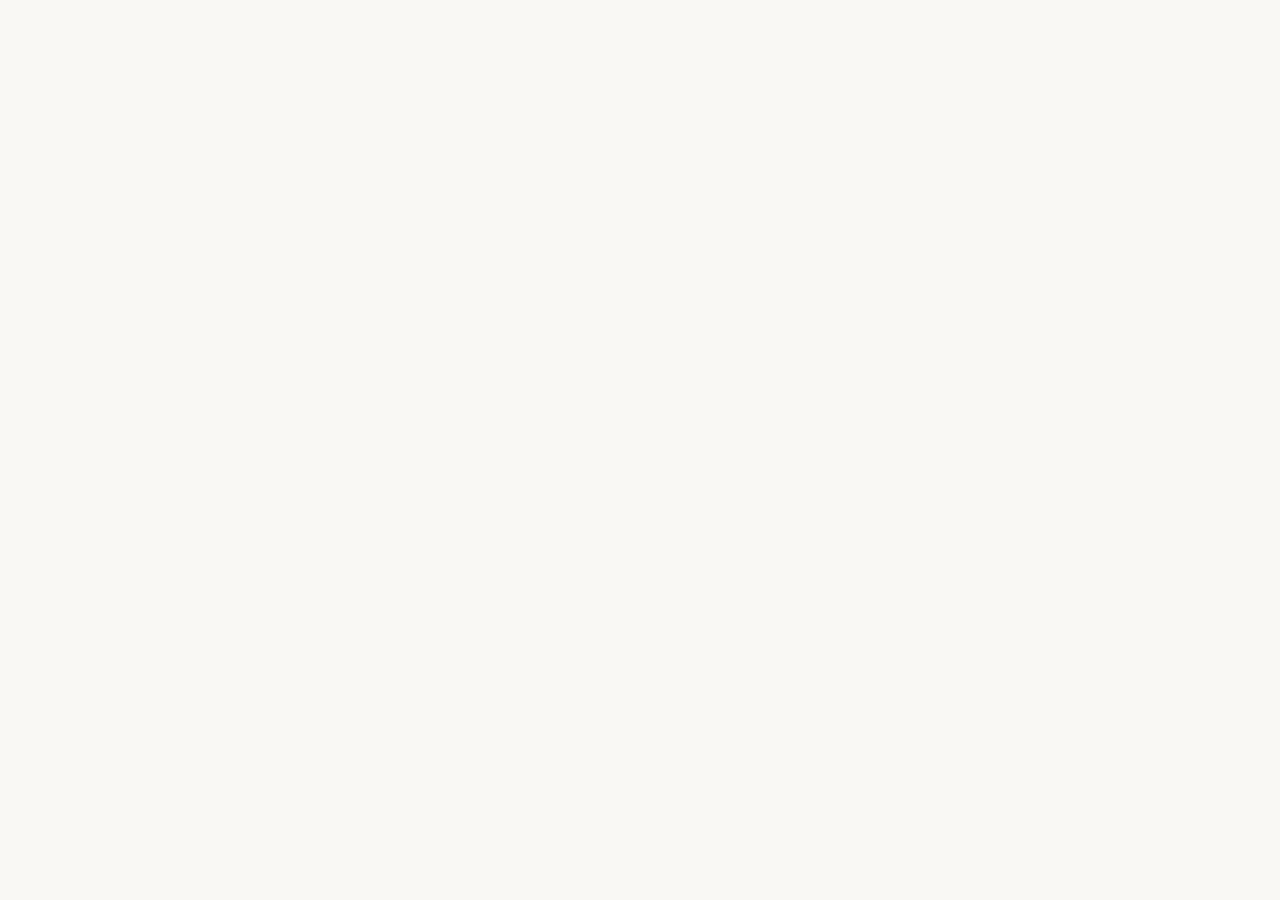
==== commit d429cbef: "Inject travel guides directly into location detail pages via MutationObserver" ====
--- a/index.html
+++ b/index.html
@@ -8,209 +8,63 @@
     <link rel="preconnect" href="https://fonts.googleapis.com" />
     <link rel="preconnect" href="https://fonts.gstatic.com" crossorigin />
     <link href="https://fonts.googleapis.com/css2?family=Inter:wght@400;500;600;700&family=Noto+Sans+SC:wght@400;500;600;700&family=Noto+Serif+SC:wght@400;600;700&display=swap" rel="stylesheet" />
-    <script type="module" crossorigin src="./assets/index-Cb8px4Af.js?v=2"></script>
+    <script type="module" crossorigin src="./assets/index-Cb8px4Af.js?v=3"></script>
     <link rel="stylesheet" crossorigin href="./assets/index-BOXCF9Xa.css">
-    <style>
-      .bo-guide-btn {
-        position: fixed; bottom: 24px; right: 24px; z-index: 9999;
-        width: 56px; height: 56px; border-radius: 50%;
-        background: linear-gradient(135deg, #10b981, #059669);
-        color: white; border: none; cursor: pointer;
-        font-size: 22px; box-shadow: 0 4px 12px rgba(0,0,0,0.25);
-        display: flex; align-items: center; justify-content: center;
-        transition: transform 0.2s, box-shadow 0.2s;
-      }
-      .bo-guide-btn:hover { transform: scale(1.05); box-shadow: 0 6px 20px rgba(0,0,0,0.3); }
-      .bo-guide-panel {
-        position: fixed; top: 0; right: -420px; width: 400px; max-width: 90vw;
-        height: 100vh; background: #fff; z-index: 10000;
-        box-shadow: -4px 0 20px rgba(0,0,0,0.15);
-        transition: right 0.3s ease; display: flex; flex-direction: column;
-        font-family: 'Noto Sans SC', 'Inter', sans-serif;
-      }
-      .bo-guide-panel.open { right: 0; }
-      .bo-guide-header {
-        padding: 16px 20px; background: linear-gradient(135deg, #10b981, #059669);
-        color: white; display: flex; align-items: center; justify-content: space-between;
-      }
-      .bo-guide-header h3 { margin: 0; font-size: 18px; font-weight: 600; }
-      .bo-guide-close {
-        background: none; border: none; color: white; font-size: 24px; cursor: pointer;
-        width: 32px; height: 32px; display: flex; align-items: center; justify-content: center;
-        border-radius: 50%; transition: background 0.2s;
-      }
-      .bo-guide-close:hover { background: rgba(255,255,255,0.2); }
-      .bo-guide-search {
-        padding: 12px 16px; border-bottom: 1px solid #e5e7eb;
-      }
-      .bo-guide-search input {
-        width: 100%; padding: 10px 14px; border: 1px solid #d1d5db;
-        border-radius: 8px; font-size: 14px; outline: none;
-        font-family: inherit; box-sizing: border-box;
-      }
-      .bo-guide-search input:focus { border-color: #10b981; }
-      .bo-guide-list {
-        flex: 1; overflow-y: auto; padding: 12px 0;
-      }
-      .bo-guide-zone { margin-bottom: 8px; }
-      .bo-guide-zone-title {
-        padding: 8px 16px; font-size: 13px; font-weight: 600;
-        color: #6b7280; text-transform: uppercase; letter-spacing: 0.5px;
-        background: #f9fafb;
-      }
-      .bo-guide-item {
-        padding: 10px 20px; cursor: pointer; font-size: 14px;
-        color: #374151; border-left: 3px solid transparent;
-        transition: all 0.15s;
-      }
-      .bo-guide-item:hover {
-        background: #ecfdf5; border-left-color: #10b981; color: #059669;
-      }
-      .bo-guide-detail {
-        flex: 1; overflow-y: auto; padding: 20px; display: none;
-      }
-      .bo-guide-detail.active { display: block; }
-      .bo-guide-detail h4 {
-        margin: 0 0 16px 0; font-size: 20px; color: #111827;
-        display: flex; align-items: center; gap: 8px;
-      }
-      .bo-guide-back {
-        display: inline-flex; align-items: center; gap: 4px;
-        color: #059669; font-size: 14px; cursor: pointer; margin-bottom: 16px;
-        padding: 6px 0; font-weight: 500;
-      }
-      .bo-guide-back:hover { color: #047857; }
-      .bo-guide-section { margin-bottom: 20px; }
-      .bo-guide-section-title {
-        font-size: 14px; font-weight: 600; color: #059669;
-        margin-bottom: 8px; display: flex; align-items: center; gap: 6px;
-      }
-      .bo-guide-section-content {
-        font-size: 13px; line-height: 1.7; color: #4b5563;
-        background: #f9fafb; padding: 12px 14px; border-radius: 8px;
-      }
-      .bo-review-item {
-        background: #f9fafb; padding: 12px 14px; border-radius: 8px;
-        margin-bottom: 10px; font-size: 13px; line-height: 1.6;
-      }
-      .bo-review-text { color: #374151; margin-bottom: 6px; }
-      .bo-review-source { color: #9ca3af; font-size: 12px; }
-      .bo-review-source a { color: #059669; text-decoration: none; }
-      .bo-review-source a:hover { text-decoration: underline; }
-      .bo-guide-overlay {
-        position: fixed; top: 0; left: 0; width: 100vw; height: 100vh;
-        background: rgba(0,0,0,0.3); z-index: 9999; display: none;
-      }
-      .bo-guide-overlay.open { display: block; }
-      @media (max-width: 640px) {
-        .bo-guide-panel { width: 100vw; right: -100vw; }
-      }
-    </style>
   </head>
   <body>
     <div id="root"></div>
 
-    <div class="bo-guide-overlay" id="bo-guide-overlay" onclick="boCloseGuide()"></div>
-    <div class="bo-guide-panel" id="bo-guide-panel">
-      <div class="bo-guide-header">
-        <h3>地点攻略</h3>
-        <button class="bo-guide-close" onclick="boCloseGuide()">&times;</button>
-      </div>
-      <div class="bo-guide-search">
-        <input type="text" id="bo-guide-search" placeholder="搜索地点..." oninput="boSearchGuide(this.value)">
-      </div>
-      <div class="bo-guide-list" id="bo-guide-list"></div>
-      <div class="bo-guide-detail" id="bo-guide-detail"></div>
-    </div>
-    <button class="bo-guide-btn" onclick="boOpenGuide()" title="查看地点攻略">攻略</button>
-
-    <script>
-    (function() {
-      const guidesData = {"dongling-shan":{"drive":"双井→东三环→北三环→京藏高速→京蔚高速→斋堂出口→G109→江水河村，全程约2h（京蔚高速开通后大幅缩短）","transit":"地铁10号线→苹果园站→M11路/M23路→洪水口站→江水河村，全程约3.5h","time":"1-2天。单日可往返走江水河村懒人线（4-5h往返）；想登顶看日出星空建议过夜","overnight":"建议过夜。江水河村有农家院，可露营观星。次日清晨登顶看云海日出","tips":"导航到江水河村而非「东灵山」（会绕远）。带足水和防晒，山顶风大需冲锋衣。可骑马上山100-200元。7-9月高山草甸最美，可观云海"},"guanting-reservoir":{"drive":"双井→东三环→北三环→京藏高速→康庄出口→官厅水库，全程约1.5h","transit":"地铁10号线→西直门→市郊铁路S2线→延庆站→打车/公交至水库，全程约2.5h","time":"半天到1天。环湖自驾拍照2-3h，露营可住一晚","overnight":"可不过夜。如露营可选湖畔营地，看风车日落和星空","tips":"环湖公路自驾体验极佳，夕阳时分风车与落日绝美。夏季可桨板、皮划艇。周边康西草原可骑马"},"jiankou-greatwall":{"drive":"双井→东三环→北三环→京承高速→怀柔出口→怀黄路→箭扣，全程约2h","transit":"地铁10号线→东直门→916快→怀柔→H23/H24路→西栅子村，全程约3h","time":"1天。全程徒步约6-8h，建议早6点出发","overnight":"可不过夜。如体力一般可在西栅子村民宿住一晚，次日返程","tips":"野长城无门票，但有一定危险，建议穿防滑鞋、带登山杖。箭扣段最险峻，正北楼、天梯、鹰飞倒仰是经典机位。不要雨天前往"},"yudu-shan":{"drive":"双井→东三环→北三环→京藏高速→延庆→G110→玉皇庙村，全程约2h","transit":"地铁10号线→西直门→市郊铁路S2线→延庆站→打车至玉皇庙，全程约2.5h","time":"1天。徒步往返约5-6h，高海拔注意防晒","overnight":"可不过夜。周边农家院可住","tips":"北京第二高峰，山顶有高山草甸。建议走玉皇庙路线，路况较好。带足水和防风衣物，山顶温差大"},"cuandixia":{"drive":"双井→东三环→西三环→阜石路→G109→斋堂→爨底下，全程约2h","transit":"地铁10号线→苹果园→M11路→斋堂→换乘M12路→爨底下，全程约3h","time":"半天到1天。古村漫步2-3h，可搭配一线天、柏峪","overnight":"建议过夜。古村有民宿，可住一晚体验清晨的宁静，晚上看星空","tips":"门票35元含一线天、柏峪。明清古民居保存完好，「爨」字造型村落。适合拍照，建议穿民国风/复古服装。一线天道路狭窄，注意会车"},"shidu":{"drive":"双井→东三环→西三环→京昆高速→张坊出口→十渡，全程约1.5h","transit":"地铁10号线→六里桥→836路→十渡，全程约2.5h","time":"1-2天。漂流2-3h，孤山寨1-2h，蹦极体验半天","overnight":"建议过夜。十渡有农家院和民宿，可漂流后住一晚，次日去孤山寨或蹦极","tips":"夏季漂流热门，周末人多建议早到。蹦极是网红项目。拒马乐园、孤山寨、东湖港各有特色。夏天可玩水、竹筏"},"jinhai-lake":{"drive":"双井→东三环→机场高速→京平高速→平谷出口→金海湖，全程约1h","transit":"地铁10号线→三元桥→852路→平谷→平28路→金海湖，全程约2h","time":"1天。游船2h，大坝1h，周边采摘半天","overnight":"可不过夜。如想深度休闲可在碧波岛露营或住民宿","tips":"被誉为「京郊小瑞士」，碧波岛欧式草坪出片。可乘游船、快艇、皮划艇。秋季采摘平谷大桃。周末人多建议早出发"},"xiangshan":{"drive":"双井→东三环→北三环→香山路→香山，全程约40min","transit":"地铁10号线→巴沟→西郊线→香山站，全程约1h","time":"半天。登山2-3h，山顶+缆车下山约4h","overnight":"不需要。市内景点，当日往返","tips":"秋季红叶最出名（10月中下旬），但人也最多。建议工作日或早7点前到达。缆车可节省体力。碧云寺、卧佛寺可联游"},"fenghuangling":{"drive":"双井→东三环→北三环→京藏高速→北安河出口→凤凰岭，全程约1h","transit":"地铁10号线→巴沟→西郊线→万安站→打车/专16路→凤凰岭，全程约1.5h","time":"1天。北线/中线/南线各约3-4h，选一条即可","overnight":"可不过夜。附近北安河有住宿","tips":"「京西小黄山」，北线天梯最刺激，南线龙泉寺最平缓。秋季红叶很美。门票25元，建议穿防滑鞋，部分路段较陡"},"baihua-shan":{"drive":"双井→东三环→西三环→阜石路→G109→清水镇→百花山，全程约2.5h","transit":"地铁10号线→苹果园→M11路→斋堂→换乘→百花山，全程约3.5h","time":"1天。可自驾至半山腰（百花山主峰停车场），徒步2-3h到顶","overnight":"可不过夜。半山腰有宾馆，可住一晚次日看日出","tips":"北京第三高峰，高山草甸夏季野花遍地。自驾可开到半山腰，徒步路程较短。与门头沟百花山和房山白草畔是同一座山，可从两侧登山"},"haiduo-shan":{"drive":"双井→东三环→西三环→阜石路→G109→军响→碣石村，全程约2.5h","transit":"地铁10号线→苹果园→M11路→军响→打车/步行→海坨山，全程约3.5h","time":"1-2天。徒步约5-6h到顶，建议早出发","overnight":"建议过夜。海坨山是大热露营圣地，山顶草甸可扎帐篷观星看日出","tips":"北京十大经典徒步路线之一，高山草甸、云海、日出绝美。需提前下载轨迹，部分路段无信号。注意防火，不可带火种上山"},"beiling-shan":{"drive":"双井→东三环→北三环→京承高速→密云出口→溪翁庄→白龙潭，全程约1.5h","transit":"地铁10号线→三元桥→980路→密云→密8路→白龙潭，全程约2.5h","time":"1天。登山约3-4h，可搭配白龙潭水库","overnight":"可不过夜。密云城区有住宿","tips":"密云水库周边，山水相依。秋季层林尽染。可与白龙潭、黑龙潭联游"},"yunmeng-shan":{"drive":"双井→东三环→北三环→京承高速→密云城区→密关路→云蒙山，全程约2h","transit":"地铁10号线→三元桥→980路→密云→密63路→云蒙山，全程约3h","time":"1天。全程约5-6h，建议缆车上下","overnight":"可不过夜。密云城区有住宿","tips":"「京郊小黄山」，奇峰怪石、瀑布溪流。建议缆车上下节省体力，徒步路段较多。夏季避暑好去处"},"miyun-reservoir":{"drive":"双井→东三环→北三环→京承高速→密云出口→水库大坝，全程约1.5h","transit":"地铁10号线→三元桥→980路→密云→打车至水库，全程约2.5h","time":"半天。大坝拍照、周边散步1-2h","overnight":"不需要。可搭配周边景点如云蒙山、古北水镇","tips":"亚洲最大人工湖，北京重要的水源地。大坝可远眺，但不能进入核心区。周边水库鱼、柴锅炖是特色"},"longqing-canyon":{"drive":"双井→东三环→北三环→京藏高速→延庆→龙庆峡，全程约1.5h","transit":"地铁10号线→西直门→市郊铁路S2线→延庆站→打车/公交→龙庆峡，全程约2.5h","time":"半天到1天。游船约2h，爬山2-3h","overnight":"可不过夜。冬季冰灯节期间可住一晚","tips":"「塞外小三峡」，坐船游览峡谷是核心体验。冬季有冰灯节，非常壮观。可搭配八达岭联游"},"pofengling":{"drive":"双井→东三环→西三环→京昆高速→房山→坡峰岭，全程约1.5h","transit":"地铁10号线→郭公庄→地铁房山线→良乡→F15路→坡峰岭，全程约2h","time":"1天。登山约3-4h","overnight":"可不过夜。黄山店有民宿集群","tips":"北京最美红叶观赏地之一，黄栌漫山。秋季（10月中下旬）最美，但人也最多。建议工作日前往。门票30-50元（淡旺季不同）。可搭配云居寺、周口店联游"},"tanzhe-si":{"drive":"双井→东三环→西三环→阜石路→G108→潭柘寺，全程约1h","transit":"地铁10号线→西直门→地铁1号线→苹果园→M44路→潭柘寺，全程约1.5h","time":"半天。寺内游览约2-3h","overnight":"可不过夜。可搭配戒台寺、檀谷联游","tips":"「先有潭柘寺后有北京城」，北京最古老寺庙（1700年）。千年银杏秋季金黄。帝王树、毗卢阁是经典机位。门票50元。素斋值得一试"},"shihua-cave":{"drive":"双井→东三环→西三环→京昆高速→房山→石花洞，全程约1h","transit":"地铁10号线→郭公庄→地铁房山线→良乡→F43路→石花洞，全程约1.5h","time":"半天。洞内游览约2h","overnight":"不需要。可搭配坡峰岭、云居寺联游","tips":"中国四大名洞之一，地下艺术殿堂。洞内恒温13℃，夏天需带薄外套。门票70元。建议请讲解员了解地质知识。可搭配周口店、云居寺联游"},"badaling":{"drive":"双井→东三环→北三环→京藏高速→八达岭，全程约1.5h","transit":"地铁10号线→西直门→市郊铁路S2线→八达岭站，全程约2h","time":"半天到1天。长城游览约3-4h","overnight":"可不过夜。可搭配龙庆峡、世园公园联游","tips":"最知名的长城段，设施最完善。但人也最多，建议早8点前到达。缆车可节省体力。门票40元。夜游活动夏季开放"},"mutianyu-greatwall":{"drive":"双井→东三环→北三环→京承高速→怀柔→慕田峪路，全程约1.5h","transit":"地铁10号线→东直门→916快→怀柔→H23/H24路→慕田峪，全程约2.5h","time":"1天。缆车上+徒步+滑道下约4-5h","overnight":"可不过夜。如想深度体验可住北沟村瓦厂酒店","tips":"长城精华段，植被覆盖率90%，四季皆景。外国游客最爱。缆车+滑道是经典组合。门票45元，缆车/滑道另收费。建议早8点前到达，避开人流。北沟村瓦厂酒店是设计酒店，可躺看长城"},"jindong-canyon":{"drive":"双井→东三环→机场高速→京平高速→平谷→京东大峡谷，全程约1.5h","transit":"地铁10号线→三元桥→852路→平谷→平12路→京东大峡谷，全程约2.5h","time":"1天。峡谷徒步+缆车+滑道约4-5h","overnight":"可不过夜。平谷城区有住宿","tips":"北京最大峡谷，集高山、峡谷、瀑布、深潭于一体。夏季清凉，可划船、走吊桥。缆车+滑道是经典组合。门票78元"},"shilinxia":{"drive":"双井→东三环→机场高速→京平高速→平谷→胡关路→石林峡，全程约1.5h","transit":"地铁10号线→三元桥→852路→平谷→平25路→石林峡，全程约2.5h","time":"1天。全程约4-5h，UFO玻璃观景台是亮点","overnight":"可不过夜。平谷城区有住宿","tips":"七彩池+UFO玻璃观景台是网红打卡点。建议缆车上山，步行下山。门票78元，观景台另收费。周末人多建议早到"},"labagoumen":{"drive":"双井→东三环→北三环→京承高速→怀柔→G111→喇叭沟门，全程约2.5h","transit":"地铁10号线→东直门→916快→怀柔→H16路→喇叭沟门，全程约3.5h","time":"1-2天。原始森林徒步约4-5h，可看白桦林","overnight":"建议过夜。北京最北端，适合住一晚体验原始森林的宁静，秋季看白桦和红叶","tips":"北京唯一原始次生林，有白桦林、杜鹃花海。海拔较高，夏季凉爽。建议穿长衣长裤防蚊虫。门票40元"},"xishan":{"drive":"双井→东三环→北三环→香山路→西山森林公园，全程约45min","transit":"地铁10号线→巴沟→西郊线→香山站→步行→西山，全程约1h","time":"半天。登山约2-3h","overnight":"不需要。市内近郊，当日往返","tips":"与香山相邻但人更少，森林覆盖率高。鬼笑石是网红日落观景点。可俯瞰北京全景。免费入园，适合日常锻炼"},"yongding-river":{"drive":"双井→东三环→西三环→京港澳高速→卢沟桥→永定河，全程约40min","transit":"地铁10号线→西局→地铁14号线→园博园站→步行/骑行→永定河，全程约1h","time":"半天。沿河漫步+骑行约2-3h","overnight":"不需要。市内景点","tips":"北京母亲河，沿河有绿道适合骑行。可搭配卢沟桥、宛平城、园博园联游。春季河畔花开，秋季芦苇金黄"},"miaofeng-shan":{"drive":"双井→东三环→西三环→阜石路→G109→妙峰山，全程约1.5h","transit":"地铁10号线→苹果园→M5路→妙峰山，全程约2h","time":"1天。登山+寺庙约3-4h","overnight":"可不过夜。附近有农家院","tips":"京西道教名山，碧霞元君庙香火鼎盛。春季玫瑰花开（5月），秋季红叶层林尽染。妙峰山庙会（农历四月初一）是传统民俗活动。盘山路弯多，自驾注意安全"},"qingliang-valley":{"drive":"双井→东三环→北三环→京承高速→密云→密关路→清凉谷，全程约2h","transit":"地铁10号线→三元桥→980路→密云→密63路→清凉谷，全程约3h","time":"1天。瀑布+缆车+玻璃天桥约4-5h","overnight":"可不过夜。密云城区有住宿","tips":"夏季避暑圣地，瀑布群壮观。水晶长城、玻璃天桥是网红项目。建议缆车上山，步行下山。门票50元"},"zhenbiancheng":{"drive":"双井→东三环→西三环→阜石路→G109→镇边城，全程约2h","transit":"地铁10号线→苹果园→M11路→斋堂→换乘→镇边城，全程约3h","time":"1天。古城+周边登山约3-4h","overnight":"可不过夜。可搭配长峪城联游","tips":"明代边防古城，保存完好。城墙、古街、老宅有历史感。周边有长城遗址可徒步。免费参观，适合拍照。可搭配长峪城、横岭城联游"},"xiaowutai":{"drive":"双井→东三环→北三环→京藏高速→张家口→蔚县→小五台山，全程约4h","transit":"北京北站/清河站→张家口站→长途汽车→蔚县→小五台山，全程约4h","time":"2-3天。东台、西台、北台各需1天","overnight":"必须过夜。建议住2晚，扎帐篷露营","tips":"河北最高峰，华北屋脊。高山草甸、金莲花海、云海绝美。需办理登山许可证。部分路段为保护区，需提前了解开放政策。装备要专业"},"wulingshan":{"drive":"双井→东三环→京承高速→兴隆→雾灵山，全程约2.5h","transit":"地铁10号线→东直门→长途汽车→兴隆→打车→雾灵山，全程约4h","time":"1-2天","overnight":"建议过夜。山上可住宿，次日看日出云海","tips":"华北最高峰之一，有「北方黄山」之称。夏季避暑，秋季彩林。可自驾上山"},"gubei-water town":{"drive":"双井→东三环→北三环→京承高速→司马台出口→古北水镇，全程约2h","transit":"地铁10号线→东直门→980路→密云→密51路→古北水镇，全程约3h","time":"1-2天。白天逛古镇4-5h，晚上夜游司马台长城","overnight":"强烈建议过夜。古北水镇核心体验就是夜景+司马台夜游，有温泉酒店","tips":"北京最美水镇，夜景无敌。建议下午到达，晚上夜游司马台长城（需预约）。白天可逛染坊、酒坊、山顶教堂。门票140元，住宿客人有优惠"},"simatai-greatwall":{"drive":"双井→东三环→北三环→京承高速→司马台出口，全程约2h","transit":"地铁10号线→东直门→980路→密云→密51路→司马台，全程约3h","time":"半天到1天。白天登长城3-4h，夜游2h","overnight":"建议过夜。与古北水镇联游，住水镇内酒店体验最佳","tips":"全国唯一开放夜游的长城。建议白天+夜游组合，或者单独夜游（需预约）。夜景绝美，需提前在古北水镇官方渠道预约。门票40元，夜游票160元"},"baiwang-shan":{"drive":"双井→东三环→北三环→G6辅路→百望山，全程约30min","transit":"地铁10号线→巴沟→西郊线→万安站→步行/骑行→百望山，全程约1h","time":"半天。登山约1-2h，非常轻松","overnight":"不需要。市内近郊，当日往返","tips":"距市区最近的森林公园，被称为「城市氧源」。难度极低，适合亲子和老人。山顶可俯瞰颐和园和昆明湖。春季赏花、秋季观叶"},"yingshan":{"drive":"双井→东三环→北三环→京承高速→昌平→安四路→银山塔林，全程约1.5h","transit":"地铁10号线→西直门→地铁13号线→昌平站→昌31路→银山塔林，全程约2h","time":"半天到1天。塔林游览+登山约3-4h","overnight":"可不过夜。昌平城区有住宿","tips":"金代塔林遗址，北京最古老的塔群。秋季红叶最美，塔林与红叶同框是经典画面。门票20元。可搭配十三陵联游"},"tianmo-desert":{"drive":"双井→东三环→北三环→京藏高速→张家口→怀来→天漠，全程约2h","transit":"北京北站→沙城站→打车→天漠，全程约2h","time":"半天。沙漠体验+拍照约2-3h","overnight":"可不过夜。可搭配官厅水库联游","tips":"离北京最近的沙漠，有「京城小撒哈拉」之称。可滑沙、骑骆驼、越野。门票35元。风沙大，建议带口罩和墨镜。可搭配官厅水库联游"},"huangsongyu":{"drive":"双井→东三环→机场高速→京平高速→平谷→黄松峪，全程约1.5h","transit":"地铁10号线→三元桥→852路→平谷→平26路→黄松峪，全程约2.5h","time":"1天。石林峡+湖洞水+飞龙谷约4-5h","overnight":"可不过夜。可搭配金海湖联游","tips":"平谷东北部山区，有石林峡、湖洞水、飞龙谷等景点。可搭配金海湖、京东大峡谷联游。秋季采摘苹果、柿子"},"aolinpike-senlin":{"drive":"双井→东三环→北三环→奥林西路→奥林匹克森林公园，全程约30min","transit":"地铁10号线→北土城→地铁8号线→森林公园南门站，全程约30min","time":"半天。园内跑步/骑行/散步约2-3h","overnight":"不需要。市内公园","tips":"北京最大的城市公园，南北两园合计约680公顷。适合跑步、骑行、野餐。秋季银杏和火炬树最美。免费入园。南门进入最方便"},"wenyuhe-gongyuan":{"drive":"双井→东三环→北三环→京承高速→温榆河公园，全程约30min","transit":"地铁10号线→太阳宫→地铁14号线→来广营→打车/骑行→温榆河公园，全程约40min","time":"半天。园内漫步/野餐/骑行约2-3h","overnight":"不需要。市内公园","tips":"北京最大「城市绿肺」，分朝阳、顺义、昌平三区。春季油菜花海（4-5月）是网红打卡点。适合露营、骑行、亲子。免费入园"},"jiangfu-gongyuan":{"drive":"双井→东三环→姚家园路→将府公园，全程约20min","transit":"地铁10号线→亮马桥→地铁14号线→将台站→步行→将府公园，全程约30min","time":"半天。园内漫步约2h","overnight":"不需要。市内公园","tips":"北京最美铁道公园，废弃铁路+二月兰花海是经典机位。春季（4-5月）最美。免费入园，适合拍照和散步。可搭配798艺术区联游"},"dongxiaokou-senlin":{"drive":"双井→东三环→北三环→京藏高速→东小口森林公园，全程约30min","transit":"地铁10号线→惠新西街南口→地铁5号线→立水桥→地铁13号线→霍营→步行→东小口，全程约1h","time":"半天。园内跑步/骑行约2h","overnight":"不需要。市内公园","tips":"北京北部最大的郊野公园，森林覆盖率高。适合跑步、骑行、亲子。秋季彩林很美。免费入园。可搭配奥森联游"},"yongdinghe-senlin":{"drive":"双井→东三环→西三环→京港澳高速→永定河森林公园，全程约40min","transit":"地铁10号线→西局→地铁14号线→园博园站→步行/骑行→永定河公园，全程约1h","time":"半天。沿河骑行/散步约2-3h","overnight":"不需要。市内公园","tips":"永定河畔的生态公园，适合骑行、跑步、野餐。有专门的自行车道。春季花开、秋季芦苇金黄。免费入园。可搭配园博园联游"},"nanyuan-shidi":{"drive":"双井→东三环→南三环→南苑路→南苑湿地，全程约30min","transit":"地铁10号线→宋家庄→地铁8号线→和义站→步行/骑行→南苑湿地，全程约40min","time":"半天。园内漫步/观鸟约2-3h","overnight":"不需要。市内公园","tips":"北京城南最大的湿地公园，观鸟胜地。春秋两季候鸟迁徙时最佳。免费入园。可搭配南海子公园联游。需提前预约"},"yanqi-xizhan":{"drive":"双井→东三环→北三环→京承高速→怀柔→雁栖湖西路，全程约1h","transit":"地铁10号线→东直门→916快→怀柔→H11路→雁栖湖，全程约2h","time":"1天。西山步道+骑行+游船约4-5h","overnight":"建议过夜。住日出东方凯宾斯基或井邻民宿","tips":"雁栖湖核心景区，APEC会址所在地。日出东方酒店是地标建筑。西山步道免费，俯瞰全景最佳。P5停车场离步道最近。虹鳟鱼是必吃美食"},"wucai-qianshan":{"drive":"双井→东三环→机场高速→京平高速→顺义→五彩浅山，全程约1h","transit":"地铁10号线→三元桥→915路→顺义→顺15路→五彩浅山，全程约2h","time":"1天。登山步道约3-4h","overnight":"可不过夜。顺义城区有住宿","tips":"顺义浅山步道，串联多个山峰。春季赏花、秋季红叶。步道设施完善，适合全家。免费。可搭配汉石桥湿地联游"},"dayunhe-senlin":{"drive":"双井→东三环→京津高速→通州→大运河森林公园，全程约40min","transit":"地铁10号线→呼家楼→地铁6号线→通州北关→步行/骑行→大运河公园，全程约1h","time":"半天。园内骑行/散步/游船约2-3h","overnight":"可不过夜。通州城区有住宿","tips":"京杭大运河北京段，沿河绿道适合骑行。漕运码头、运河文化广场是亮点。夏季荷花盛开。免费入园。可搭配通州三庙一塔联游"},"lvxin-senlin":{"drive":"双井→东三环→京津高速→通州→城市绿心森林公园，全程约40min","transit":"地铁10号线→呼家楼→地铁6号线→郝家府→步行/骑行→绿心公园，全程约1h","time":"半天。园内骑行/跑步/野餐约2-3h","overnight":"不需要。市内公园","tips":"通州城市副中心绿肺，五大主题园区。适合骑行、跑步、亲子。有儿童游乐设施。秋季彩林很美。免费入园。可搭配大运河公园联游"},"yougu-shentan":{"drive":"双井→东三环→北三环→京承高速→怀柔出口→怀黄路→幽谷神潭，全程约1.5h","transit":"地铁10号线→东直门→916快→怀柔城区→换乘小10路/936支→幽谷神潭，全程约2.5h","time":"半天到1天。景区徒步2-3h，神潭飞瀑+石刻区游览","overnight":"可不过夜。如想深度体验可住怀柔城区或景区附近农家院","tips":"门票30-40元，学生半价。4月杏花盛开最美。景区有十二生肖石刻区和佛教石刻。夏季可戏水，带孩子的好去处。重点防火区严禁吸烟"},"yunmeng-xia":{"drive":"双井→东三环→北三环→京承高速→密云出口→密溪路→水库西线→水堡子村，全程约2h","transit":"地铁10号线→三元桥→980快→密云汽车站→密60/63/65路→水堡子站，全程约3h","time":"半天到1天。景区游览3-4h，徒步穿越至对家河需5-6h","overnight":"可不过夜。对家河有农家院，可吃饭休闲","tips":"门票20元。景区正在修路，出行前确认开放情况。峡谷碎石多，建议穿防滑鞋。最佳季节四季皆宜，秋季红叶最美。可徒步穿越白道峪-对家河-云蒙峡"},"qingliang-gu":{"drive":"双井→东三环→北三环→京承高速→密云(16出口)→水库方向→溪翁庄→石城镇→过黑龙潭直行13km→清凉谷，全程约2h","transit":"地铁10号线→三元桥→980快→密云鼓楼站→往回走30米→密63路→清凉谷站，全程约2.5h","time":"1天。全程4-5h，建议上午到达，下午4点后错峰人少","overnight":"可不过夜。景区门口有民宿和清凉山庄可住","tips":"门票50元，套票更划算（含缆车+玻璃栈道+高山漂流）。必玩：玻璃天桥、水晶长城、高山滑水3000米、天空之境。穿速干衣+运动鞋，玩水上项目备替换衣物。防晒很重要"},"tianmen-shan":{"drive":"双井→西三环→莲石路→石门营环岛→108国道→潭柘寺镇→天门山，全程约1h","transit":"地铁S1线→石厂站→换乘931路→南辛房站→步行至天门山，全程约1.5h","time":"半天。走景区石阶3h，环穿野路5h","overnight":"可不过夜。附近潭柘寺镇有民宿和酒店","tips":"废弃景区免费进入！导航到天门山东北门，路边停车。全程无商店无厕所，务必自带水和食物。建议带登山杖，部分路段碎石多。上午拍神光穿洞，下午2点后拍逆光夕阳"},"baihe-wan":{"drive":"双井→东三环→北三环→京承高速→怀柔(15出口)→111国道→琉璃庙镇→白河湾，全程约1.5h","transit":"地铁10号线→东直门→916→怀柔→936支→前安岭站→步行/打车至白河湾，全程约2.5h","time":"1-2天。漂流2h，露营可住一晚，越野体验半天","overnight":"建议过夜。青石岭星空露营地可露营烧烤，八宝堂村有农家乐","tips":"《让子弹飞》取景地。漂流约8公里用时1h，雨季水量最大。越野路线22公里，河滩路+盘山路。夏季可玩水、捉鱼、烧烤。注意防晒和防蚊虫"},"baili-shanshui":{"drive":"双井→北三环→京藏高速→延庆→昌赤路→滦赤路→千家店镇，全程约2h","transit":"德胜门→919快→延庆南菜园→Y12/Y13→百里山水画廊，全程约2.5h","time":"1-2天。56公里景观大道，沿途景点分散，建议自驾或骑行","overnight":"建议过夜。沿途有百里乡居等网红民宿，需提前预订","tips":"强烈推荐自驾！路线：乾沟→硅化木公园→乌龙峡谷→滴水壶→四季花海。滴水壶门票25元，有溶洞和水帘洞。秋季10月中旬红叶最美。沿途新增6个充电站，新能源车放心前往"},"guyaju":{"drive":"双井→北三环→京藏高速→康庄出口(西线)/营城子出口(东线)→古龙路→古崖居，全程约1.5h","transit":"德胜门→919快→延庆南菜园→Y40路/920路→古崖居路口站，全程约2h","time":"半天。景区游览2-3h，走一圈约3公里","overnight":"可不过夜。附近玉鼎山庄、孔乙己阳光山谷酒店可住","tips":"门票40-54元，学生半价。我国规模最大崖居遗址，117个洞穴，被誉为“中华第一迷宫”。重点看“奚王府”三居室。需攀爬木制云梯，穿旅游鞋。Y40路是定班车，提前查好时刻表"},"yeya-lake":{"drive":"双井→北三环→京藏高速→康庄出口→康张路→康西路→野鸭湖，全程约1.5h","transit":"德胜门→919快→延庆南菜园→921路→野鸭湖，全程约2h","time":"半天到1天。环湖4.6km，自然湿地10km，荷花路线3.5km","overnight":"可不过野鸭湖周边有农家乐和民宿","tips":"门票50元，学生25元，60岁以上免费。北京最大湿地公园，鸟类303种。3-5月、9-11月是观鸟最佳季节。禁止无人机、风筝、扩音设备。穿贴近自然的服装，不要鲜艳颜色。风大，多穿点"},"kangxi-grassland":{"drive":"双井→北三环→京藏高速→康庄出口→西康路→康西草原，全程约1.5h","transit":"德胜门→919路支线快车→大王庄站→步行至康西草原，全程约2h","time":"1天。骑马1-2h，篝火晚会晚上举办","overnight":"建议过夜。可住蒙古包或大王庄村农家院，体验篝火晚会","tips":"门票30元，骑马30元/小时。京都第一大草原，3.2万亩草场。夏季绿草如茵，可骑马、骑骆驼、划草。有专业马术教练。夜晚篝火晚会+KTV。年平均气温8.4℃，夏季也要带外套"},"yinhudong":{"drive":"双井→西三环→京昆高速→房山出口→银狐洞路→银狐洞，全程约1h","transit":"地铁10号线→六里桥→836路→房山→换乘房山线公交→银狐洞，全程约2h","time":"半天。洞内游览2-3h，含地下暗河划船","overnight":"可不过夜。洞外有农家乐","tips":"华北地区最大的水旱一体溶洞，地下暗河长逾千米可划船。洞内恒温18℃，四季皆宜。钟乳石千姿百态，银狐状奇石惟妙惟肖。穿防滑鞋，洞内地面湿滑。建议带薄外套"}};
-      const reviewsData = {"dongling-shan":[{"content":"东灵山真的能算上新手友好，作为北京海拔2303米的屋脊，徒步新手也能驾驭的山野盛宴。","source":"小红书用户@番茄不是菜🍅","url":"https://www.xiaohongshu.com/search_result?keyword=东灵山徒步攻略"},{"content":"登顶时，京西的山景在脚下铺展，成就感拉满！高山草甸+云海+日出，绝对值回票价。","source":"小红书用户","url":"https://www.xiaohongshu.com/search_result?keyword=东灵山云海日出"},{"content":"导航江水河村，停好车后步行上山，全程约4小时往返。7-9月金莲花盛开，野花遍地。","source":"小红书用户","url":"https://www.xiaohongshu.com/search_result?keyword=东灵山路线"}],"guanting-reservoir":[{"content":"官厅水库的夕阳太美了！风车+落日+湖面，随手一拍就是大片。自驾环湖路体验极佳。","source":"小红书用户","url":"https://www.xiaohongshu.com/search_result?keyword=官厅水库日落"},{"content":"北京最大水库，周末露营的人很多。建议避开周末，工作日来几乎包场。","source":"小红书用户","url":"https://www.xiaohongshu.com/search_result?keyword=官厅水库露营"}],"jiankou-greatwall":[{"content":"箭扣长城是北京最野的长城，正北楼、天梯、鹰飞倒仰，每一步都是震撼。","source":"小红书用户","url":"https://www.xiaohongshu.com/search_result?keyword=箭扣长城徒步"},{"content":"野长城没有护栏，很刺激但也要注意安全。建议穿登山鞋，带登山杖。","source":"小红书用户","url":"https://www.xiaohongshu.com/search_result?keyword=箭扣长城攻略"}],"yudu-shan":[{"content":"玉渡山是北京的后花园，高山草甸+湖泊+森林，适合露营野餐。","source":"小红书用户","url":"https://www.xiaohongshu.com/search_result?keyword=玉渡山露营"},{"content":"可以自驾开到草甸停车场，不用爬山就能享受美景。夏季避暑首选。","source":"小红书用户","url":"https://www.xiaohongshu.com/search_result?keyword=玉渡山自驾"}],"cuandixia":[{"content":"爨底下村的明清古民居保存得太好了，「爨」字造型村落很出片。","source":"小红书用户","url":"https://www.xiaohongshu.com/search_result?keyword=爨底下村"},{"content":"门票35元含一线天、柏峪。建议住一晚，清晨的古村特别宁静。","source":"小红书用户","url":"https://www.xiaohongshu.com/search_result?keyword=爨底下村民宿"}],"shidu":[{"content":"十渡漂流是夏天玩水的天花板！拒马河蜿蜒百里，竹筏在水面上漂流，有桂林的感觉。","source":"小红书用户","url":"https://www.xiaohongshu.com/search_result?keyword=十渡漂流攻略"},{"content":"蹦极260元每人，拍照和证书额外收费。十八渡漂流最刺激，3.8公里落差188米。","source":"小红书用户","url":"https://www.xiaohongshu.com/search_result?keyword=十渡蹦极"}],"jinhai-lake":[{"content":"金海湖被誉为京郊小瑞士，碧波岛欧式草坪出片，游船+快艇体验很棒。","source":"小红书用户","url":"https://www.xiaohongshu.com/search_result?keyword=金海湖碧波岛"},{"content":"秋季采摘平谷大桃，环湖骑行道风景绝美。建议早出发，周末人多。","source":"小红书用户","url":"https://www.xiaohongshu.com/search_result?keyword=金海湖骑行"}],"xiangshan":[{"content":"香山红叶确实美，但10月中下旬人真的太多了。建议工作日或者早7点前到。","source":"小红书用户","url":"https://www.xiaohongshu.com/search_result?keyword=香山红叶"},{"content":"缆车可以节省体力，碧云寺、卧佛寺可联游。秋季是北京必打卡景点。","source":"小红书用户","url":"https://www.xiaohongshu.com/search_result?keyword=香山攻略"}],"fenghuangling":[{"content":"凤凰岭「京西小黄山」，北线天梯最刺激，南线龙泉寺最平缓。","source":"小红书用户","url":"https://www.xiaohongshu.com/search_result?keyword=凤凰岭天梯"},{"content":"秋季红叶很美，门票25元。建议穿防滑鞋，部分路段较陡。","source":"小红书用户","url":"https://www.xiaohongshu.com/search_result?keyword=凤凰岭红叶"}],"baihua-shan":[{"content":"百花山高山草甸夏季野花遍地，是北京第三高峰。自驾可开到半山腰。","source":"小红书用户","url":"https://www.xiaohongshu.com/search_result?keyword=百花山草甸"},{"content":"与白草畔是同一座山，可从门头沟或房山两侧登山。","source":"小红书用户","url":"https://www.xiaohongshu.com/search_result?keyword=百花山徒步"}],"haiduo-shan":[{"content":"海坨山是北京十大经典徒步路线之一，高山草甸、云海、日出绝美。","source":"小红书用户","url":"https://www.xiaohongshu.com/search_result?keyword=海坨山露营"},{"content":"需提前下载轨迹，部分路段无信号。注意防火，不可带火种上山。","source":"小红书用户","url":"https://www.xiaohongshu.com/search_result?keyword=海坨山徒步"}],"beiling-shan":[{"content":"白龙潭山水相依，秋季层林尽染。可与黑龙潭联游。","source":"小红书用户","url":"https://www.xiaohongshu.com/search_result?keyword=白龙潭北京"}],"yunmeng-shan":[{"content":"云蒙山「京郊小黄山」，奇峰怪石、瀑布溪流。建议缆车上下。","source":"小红书用户","url":"https://www.xiaohongshu.com/search_result?keyword=云蒙山缆车"}],"miyun-reservoir":[{"content":"密云水库大坝可远眺，但不能进入核心区。周边水库鱼、柴锅炖是特色。","source":"小红书用户","url":"https://www.xiaohongshu.com/search_result?keyword=密云水库美食"}],"longqing-canyon":[{"content":"龙庆峡「塞外小三峡」，坐船游览峡谷是核心体验。冬季冰灯节非常壮观。","source":"小红书用户","url":"https://www.xiaohongshu.com/search_result?keyword=龙庆峡冰灯"}],"pofengling":[{"content":"坡峰岭北京最美红叶观赏地之一，黄栌漫山。秋季（10月中下旬）最美。","source":"小红书用户","url":"https://www.xiaohongshu.com/search_result?keyword=坡峰岭红叶"},{"content":"建议工作日前往。门票30-50元（淡旺季不同）。可搭配云居寺联游。","source":"小红书用户","url":"https://www.xiaohongshu.com/search_result?keyword=坡峰岭攻略"}],"tanzhe-si":[{"content":"潭柘寺北京最古老寺庙（1700年），千年银杏秋季金黄。帝王树、毗卢阁是经典机位。","source":"小红书用户","url":"https://www.xiaohongshu.com/search_result?keyword=潭柘寺帝王树"}],"shihua-cave":[{"content":"石花洞中国四大名洞之一，地下艺术殿堂。洞内恒温13℃，夏天需带薄外套。","source":"小红书用户","url":"https://www.xiaohongshu.com/search_result?keyword=石花洞钟乳石"}],"badaling":[{"content":"八达岭长城最知名的长城段，设施最完善。但人也最多，建议早8点前到达。","source":"小红书用户","url":"https://www.xiaohongshu.com/search_result?keyword=八达岭长城攻略"}],"mutianyu-greatwall":[{"content":"慕田峪长城比八达岭人少太多了。八达岭是长城界的王府井，慕田峪才是真正该来的地方。","source":"小红书用户","url":"https://www.xiaohongshu.com/search_result?keyword=慕田峪长城"},{"content":"14-20号敌楼是精华段，植被覆盖率90%，四季皆景。建议缆车上+滑道下。","source":"小红书用户","url":"https://www.xiaohongshu.com/search_result?keyword=慕田峪滑道"}],"jindong-canyon":[{"content":"京东大峡谷北京最大峡谷，集高山、峡谷、瀑布、深潭于一体。夏季清凉。","source":"小红书用户","url":"https://www.xiaohongshu.com/search_result?keyword=京东大峡谷攻略"}],"shilinxia":[{"content":"石林峡七彩池+UFO玻璃观景台是网红打卡点。建议缆车上山，步行下山。","source":"小红书用户","url":"https://www.xiaohongshu.com/search_result?keyword=石林峡UFO观景台"},{"content":"门票78元，观景台另收费。周末人多建议早到。","source":"小红书用户","url":"https://www.xiaohongshu.com/search_result?keyword=石林峡攻略"}],"labagoumen":[{"content":"喇叭沟门是北京唯一原始次生林，有白桦林、杜鹃花海。海拔较高，夏季凉爽。","source":"小红书用户","url":"https://www.xiaohongshu.com/search_result?keyword=喇叭沟门白桦林"},{"content":"建议穿长衣长裤防蚊虫。门票40元。秋季看白桦和红叶。","source":"小红书用户","url":"https://www.xiaohongshu.com/search_result?keyword=喇叭沟门红叶"}],"xishan":[{"content":"西山森林公园与香山相邻但人更少，鬼笑石是网红日落观景点。","source":"小红书用户","url":"https://www.xiaohongshu.com/search_result?keyword=西山鬼笑石"}],"yongding-river":[{"content":"永定河北京母亲河，沿河绿道适合骑行。可搭配卢沟桥、宛平城联游。","source":"小红书用户","url":"https://www.xiaohongshu.com/search_result?keyword=永定河骑行"}],"miaofeng-shan":[{"content":"妙峰山京西道教名山，碧霞元君庙香火鼎盛。春季玫瑰花开（5月），秋季红叶层林尽染。","source":"小红书用户","url":"https://www.xiaohongshu.com/search_result?keyword=妙峰山玫瑰花"}],"qingliang-valley":[{"content":"清凉谷夏季避暑圣地，瀑布群壮观。水晶长城、玻璃天桥是网红项目。","source":"小红书用户","url":"https://www.xiaohongshu.com/search_result?keyword=清凉谷玻璃天桥"}],"zhenbiancheng":[{"content":"镇边城明代边防古城，保存完好。免费参观，适合拍照。可搭配长峪城联游。","source":"小红书用户","url":"https://www.xiaohongshu.com/search_result?keyword=镇边城长城"}],"xiaowutai":[{"content":"小五台山河北最高峰，华北屋脊。高山草甸、金莲花海、云海绝美。需办理登山许可证。","source":"小红书用户","url":"https://www.xiaohongshu.com/search_result?keyword=小五台山徒步"}],"wulingshan":[{"content":"雾灵山华北最高峰之一，有「北方黄山」之称。夏季避暑，秋季彩林。","source":"小红书用户","url":"https://www.xiaohongshu.com/search_result?keyword=雾灵山云海"}],"gubei-water town":[{"content":"古北水镇北京最美水镇，夜景无敌。建议下午到达，晚上夜游司马台长城。","source":"小红书用户","url":"https://www.xiaohongshu.com/search_result?keyword=古北水镇夜景"}],"simatai-greatwall":[{"content":"司马台长城是全国唯一开放夜游的长城，夜景绝美。需提前在官方渠道预约。","source":"小红书用户","url":"https://www.xiaohongshu.com/search_result?keyword=司马台夜游"},{"content":"门票40元，夜游票160元。建议白天+夜游组合。","source":"小红书用户","url":"https://www.xiaohongshu.com/search_result?keyword=司马台长城门票"}],"baiwang-shan":[{"content":"百望山距市区最近的森林公园，被称为「城市氧源」。难度极低，适合亲子。","source":"小红书用户","url":"https://www.xiaohongshu.com/search_result?keyword=百望山亲子"}],"yingshan":[{"content":"银山塔林金代塔林遗址，北京最古老的塔群。秋季红叶与塔林同框是经典画面。","source":"小红书用户","url":"https://www.xiaohongshu.com/search_result?keyword=银山塔林红叶"}],"tianmo-desert":[{"content":"天漠离北京最近的沙漠，有「京城小撒哈拉」之称。可滑沙、骑骆驼、越野。","source":"小红书用户","url":"https://www.xiaohongshu.com/search_result?keyword=天漠滑沙"}],"huangsongyu":[{"content":"黄松峪石林峡+湖洞水+飞龙谷，秋季采摘苹果、柿子。可搭配金海湖联游。","source":"小红书用户","url":"https://www.xiaohongshu.com/search_result?keyword=黄松峪采摘"}],"aolinpike-senlin":[{"content":"奥林匹克森林公园北京最大城市公园，适合跑步、骑行、野餐。秋季银杏最美。","source":"小红书用户","url":"https://www.xiaohongshu.com/search_result?keyword=奥森跑步"}],"wenyuhe-gongyuan":[{"content":"温榆河公园北京最大城市绿肺，春季油菜花海（4-5月）是网红打卡点。","source":"小红书用户","url":"https://www.xiaohongshu.com/search_result?keyword=温榆河油菜花"}],"jiangfu-gongyuan":[{"content":"将府公园北京最美铁道公园，废弃铁路+二月兰花海是经典机位。春季最美。","source":"小红书用户","url":"https://www.xiaohongshu.com/search_result?keyword=将府公园二月兰"}],"dongxiaokou-senlin":[{"content":"东小口森林公园北京北部最大郊野公园，森林覆盖率高。秋季彩林很美。","source":"小红书用户","url":"https://www.xiaohongshu.com/search_result?keyword=东小口彩林"}],"yongdinghe-senlin":[{"content":"永定河森林公园沿河绿道适合骑行，春季花开、秋季芦苇金黄。","source":"小红书用户","url":"https://www.xiaohongshu.com/search_result?keyword=永定河森林公园骑行"}],"nanyuan-shidi":[{"content":"南苑湿地公园北京城南最大湿地公园，观鸟胜地。春秋候鸟迁徙时最佳。","source":"小红书用户","url":"https://www.xiaohongshu.com/search_result?keyword=南苑湿地观鸟"}],"yanqi-xizhan":[{"content":"雁栖湖核心景区APEC会址所在地。日出东方酒店是地标。P5停车场离西山步道最近。","source":"小红书用户","url":"https://www.xiaohongshu.com/search_result?keyword=雁栖湖日出东方"}],"wucai-qianshan":[{"content":"五彩浅山顺义浅山步道，春季赏花、秋季红叶。步道设施完善，适合全家。","source":"小红书用户","url":"https://www.xiaohongshu.com/search_result?keyword=五彩浅山红叶"}],"dayunhe-senlin":[{"content":"大运河森林公园京杭大运河北京段，沿河绿道适合骑行。夏季荷花盛开。","source":"小红书用户","url":"https://www.xiaohongshu.com/search_result?keyword=大运河荷花"}],"lvxin-senlin":[{"content":"城市绿心森林公园通州城市副中心绿肺，适合骑行、跑步、亲子。秋季彩林很美。","source":"小红书用户","url":"https://www.xiaohongshu.com/search_result?keyword=绿心公园彩林"}],"yougu-shentan":[{"content":"幽谷神潭门票才30元，在北京来说很划得来了。飞瀑真的很震撼，两条瀑布夹一潭，拍照超出片！","source":"小红书用户","url":"https://www.xiaohongshu.com/search_result?keyword=幽谷神潭攻略"},{"content":"很适合带孩子来玩，夏天可以戏水，小朋友们趟水、捞鱼、拿着水枪喷水，玩得不亦乐乎。","source":"小红书用户","url":"https://www.xiaohongshu.com/search_result?keyword=幽谷神潭亲子"}],"yunmeng-xia":[{"content":"云蒙峡是京北的神仙小众峡谷，有山有水，人还少。十里画廊名不虚传，两侧雄崖壁仞，碧水游鱼。","source":"小红书用户","url":"https://www.xiaohongshu.com/search_result?keyword=云蒙峡徒步"},{"content":"从水堡子村西头进，沿峡谷北侧西行入山，约830米后上爬两座石台，风景绝美。","source":"小红书用户","url":"https://www.xiaohongshu.com/search_result?keyword=云蒙峡穿越"}],"qingliang-gu":[{"content":"清凉谷的玻璃天桥太刺激了！全透明桥面+碎玻璃声效，恐高党慎入但风景真的绝。","source":"小红书用户","url":"https://www.xiaohongshu.com/search_result?keyword=清凉谷玻璃天桥"},{"content":"高山滑水3000米滑道、200米落差，全程尖叫不断！建议穿泳衣+带防水袋。","source":"小红书用户","url":"https://www.xiaohongshu.com/search_result?keyword=清凉谷漂流"}],"tianmen-shan":[{"content":"天门山的“北京之眼”太震撼了！13公里环穿下来，每一步都是治愈与惊喜。","source":"小红书用户","url":"https://www.xiaohongshu.com/search_result?keyword=天门山北京之眼"},{"content":"废弃景区免费进，石阶+野路结合，适合新手进阶。记得带足水，全程无补给。","source":"小红书用户","url":"https://www.xiaohongshu.com/search_result?keyword=天门山徒步"}],"baihe-wan":[{"content":"白河湾是《让子弹飞》取景地，河谷风光绝美。漂流8公里很刺激，露营烧烤体验很棒。","source":"小红书用户","url":"https://www.xiaohongshu.com/search_result?keyword=白河湾露营"},{"content":"青石岭星空露营地可以烧烤、用卡式炉、过夜。晚上看星星超浪漫！","source":"小红书用户","url":"https://www.xiaohongshu.com/search_result?keyword=白河湾星空露营"}],"baili-shanshui":[{"content":"百里山水画廊的秋色美到让人窒息！漫山遍野的红黄交织，随手一拍都是神仙级壁纸。","source":"小红书用户","url":"https://www.xiaohongshu.com/search_result?keyword=百里山水画廊红叶"},{"content":"滴水壶简直是浓缩版九寨沟！金黄树木+徽派建筑+蓝绿湖水，门票才25元超值。","source":"小红书用户","url":"https://www.xiaohongshu.com/search_result?keyword=百里山水画廊滴水壶"}],"guyaju":[{"content":"古崖居真的太神秘了！117个洞穴凿在崖壁上，有石灯台、石炕、石灶台，古人太厉害了。","source":"小红书用户","url":"https://www.xiaohongshu.com/search_result?keyword=古崖居遗址"},{"content":"三居室山洞很有意思，奚王府建造得相当精巧。站在山顶还能看见官厅水库。","source":"小红书用户","url":"https://www.xiaohongshu.com/search_result?keyword=古崖居攻略"}],"yeya-lake":[{"content":"野鸭湖的芦苇荡太美了！秋天金黄一片，站在望湖楼上俯拍，大片大片的芦苇不要太美。","source":"小红书用户","url":"https://www.xiaohongshu.com/search_result?keyword=野鸭湖芦苇"},{"content":"北京最大湿地公园，鸟类303种。3-5月和9-11月是观鸟最佳季节，记得带望远镜。","source":"小红书用户","url":"https://www.xiaohongshu.com/search_result?keyword=野鸭湖观鸟"}],"kangxi-grassland":[{"content":"康西草原骑马太爽了！在草原上奔驰的感觉真的不一样，30元/小时性价比很高。","source":"小红书用户","url":"https://www.xiaohongshu.com/search_result?keyword=康西草原骑马"},{"content":"晚上篝火晚会超有氛围，蒙古包住宿体验很特别。烤全羊和手扒肉必吃！","source":"小红书用户","url":"https://www.xiaohongshu.com/search_result?keyword=康西草原篝火"}],"yinhudong":[{"content":"银狐洞的地下暗河可以划船游览，体验太独特了！水旱一体的溶洞很少见。","source":"小红书用户","url":"https://www.xiaohongshu.com/search_result?keyword=银狐洞暗河"},{"content":"洞内恒温18℃，夏天进去特别凉快。银狐状钟乳石真的惟妙惟肖，值得一看。","source":"小红书用户","url":"https://www.xiaohongshu.com/search_result?keyword=银狐洞攻略"}]};
-      const locationNames = {"dongling-shan":"东灵山","guanting-reservoir":"官厅水库","jiankou-greatwall":"箭扣长城","yudu-shan":"玉渡山","cuandixia":"爨底下村","shidu":"十渡","jinhai-lake":"金海湖","xiangshan":"香山","fenghuangling":"凤凰岭","baihua-shan":"百花山","haiduo-shan":"海坨山","beiling-shan":"北灵山","yunmeng-shan":"云蒙山","miyun-reservoir":"密云水库","longqing-canyon":"龙庆峡","pofengling":"坡峰岭","tanzhe-si":"潭柘寺","shihua-cave":"石花洞","badaling":"八达岭长城","mutianyu-greatwall":"慕田峪长城","jindong-canyon":"京东大峡谷","shilinxia":"石林峡","labagoumen":"喇叭沟门","xishan":"西山森林公园","yongding-river":"永定河峡谷","miaofeng-shan":"妙峰山","qingliang-valley":"清凉峡","zhenbiancheng":"镇边城","xiaowutai":"小五台山","wulingshan":"雾灵山","gubei-water town":"古北水镇","simatai-greatwall":"司马台长城","baiwang-shan":"百望山","yingshan":"银山塔林","tianmo-desert":"天漠","huangsongyu":"黄松峪","aolinpike-senlin":"奥林匹克森林公园","wenyuhe-gongyuan":"北京温榆河公园","jiangfu-gongyuan":"将府公园","dongxiaokou-senlin":"东小口森林公园","yongdinghe-senlin":"永定河休闲森林公园","nanyuan-shidi":"南苑森林湿地公园","yanqi-xizhan":"雁栖湖西山栈道","wucai-qianshan":"舞彩浅山","dayunhe-senlin":"大运河森林公园","lvxin-senlin":"城市绿心森林公园","yougu-shentan":"幽谷神潭","yunmeng-xia":"云蒙峡","qingliang-gu":"清凉谷","tianmen-shan":"天门山","baihe-wan":"白河湾","baili-shanshui":"百里山水画廊","guyaju":"古崖居","yeya-lake":"野鸭湖","kangxi-grassland":"康西草原","yinhudong":"银狐洞"};
-      const locationZones = {"dongling-shan":"w","guanting-reservoir":"nw","jiankou-greatwall":"n","yudu-shan":"nw","cuandixia":"w","shidu":"sw","jinhai-lake":"ne","xiangshan":"nw","fenghuangling":"nw","baihua-shan":"w","haiduo-shan":"nw","beiling-shan":"w","yunmeng-shan":"ne","miyun-reservoir":"ne","longqing-canyon":"nw","pofengling":"sw","tanzhe-si":"w","shihua-cave":"sw","badaling":"nw","mutianyu-greatwall":"n","jindong-canyon":"ne","shilinxia":"ne","labagoumen":"n","xishan":"nw","yongding-river":"w","miaofeng-shan":"w","qingliang-valley":"ne","zhenbiancheng":"w","xiaowutai":"w","wulingshan":"ne","gubei-water town":"ne","simatai-greatwall":"ne","baiwang-shan":"nw","yingshan":"n","tianmo-desert":"nw","huangsongyu":"ne","aolinpike-senlin":"c","wenyuhe-gongyuan":"ne","jiangfu-gongyuan":"ne","dongxiaokou-senlin":"n","yongdinghe-senlin":"w","nanyuan-shidi":"s","yanqi-xizhan":"n","wucai-qianshan":"ne","dayunhe-senlin":"se","lvxin-senlin":"se","yougu-shentan":"n","yunmeng-xia":"ne","qingliang-gu":"ne","tianmen-shan":"w","baihe-wan":"n","baili-shanshui":"nw","guyaju":"nw","yeya-lake":"nw","kangxi-grassland":"nw","yinhudong":"sw"};
-      const zoneNames = {"nw":"西北","n":"正北","ne":"东北","w":"西","sw":"西南","e":"东","se":"东南","c":"市中心","s":"南"};
-      const zoneOrder = ['nw','n','ne','w','sw','e','se','c','s'];
-
-      function boOpenGuide() {
-        document.getElementById('bo-guide-panel').classList.add('open');
-        document.getElementById('bo-guide-overlay').classList.add('open');
-        boRenderList();
-      }
-      function boCloseGuide() {
-        document.getElementById('bo-guide-panel').classList.remove('open');
-        document.getElementById('bo-guide-overlay').classList.remove('open');
-      }
-      function boRenderList(filter) {
-        var listEl = document.getElementById('bo-guide-list');
-        var detailEl = document.getElementById('bo-guide-detail');
-        listEl.style.display = 'block';
-        detailEl.classList.remove('active');
-        var ids = Object.keys(guidesData);
-        if (filter) {
-          ids = ids.filter(function(id) {
-            return (locationNames[id] || id).indexOf(filter) >= 0 || id.indexOf(filter) >= 0;
-          });
-        }
-        var byZone = {};
-        for (var i = 0; i < ids.length; i++) {
-          var zone = locationZones[ids[i]] || 'other';
-          if (!byZone[zone]) byZone[zone] = [];
-          byZone[zone].push(ids[i]);
-        }
-        var html = '';
-        for (var zi = 0; zi < zoneOrder.length; zi++) {
-          var zone = zoneOrder[zi];
-          if (!byZone[zone]) continue;
-          html += '<div class="bo-guide-zone"><div class="bo-guide-zone-title">' + (zoneNames[zone] || zone) + '</div>';
-          for (var ji = 0; ji < byZone[zone].length; ji++) {
-            var id = byZone[zone][ji];
-            html += '<div class="bo-guide-item" onclick="boShowDetail(\'' + id + '\')">' + (locationNames[id] || id) + '</div>';
-          }
-          html += '</div>';
-        }
-        if (ids.length === 0) {
-          html = '<div style="padding:40px;text-align:center;color:#9ca3af">未找到匹配地点</div>';
-        }
-        listEl.innerHTML = html;
-      }
-      function boSearchGuide(value) {
-        boRenderList(value.trim());
-      }
-      function boShowDetail(id) {
-        var listEl = document.getElementById('bo-guide-list');
-        var detailEl = document.getElementById('bo-guide-detail');
-        listEl.style.display = 'none';
-        detailEl.classList.add('active');
-        var guide = guidesData[id];
-        var reviews = reviewsData[id] || [];
-        var name = locationNames[id] || id;
-        var html = '';
-        html += '<div class="bo-guide-back" onclick="boBackToList()"><span>&larr;</span> 返回列表</div>';
-        html += '<h4>' + name + '</h4>';
-        if (guide) {
-          if (guide.drive) html += '<div class="bo-guide-section"><div class="bo-guide-section-title">自驾路线</div><div class="bo-guide-section-content">' + guide.drive + '</div></div>';
-          if (guide.transit) html += '<div class="bo-guide-section"><div class="bo-guide-section-title">公共交通</div><div class="bo-guide-section-content">' + guide.transit + '</div></div>';
-          if (guide.time) html += '<div class="bo-guide-section"><div class="bo-guide-section-title">建议时间</div><div class="bo-guide-section-content">' + guide.time + '</div></div>';
-          if (guide.overnight) html += '<div class="bo-guide-section"><div class="bo-guide-section-title">过夜建议</div><div class="bo-guide-section-content">' + guide.overnight + '</div></div>';
-          if (guide.tips) html += '<div class="bo-guide-section"><div class="bo-guide-section-title">实用贴士</div><div class="bo-guide-section-content">' + guide.tips + '</div></div>';
-        }
-        if (reviews.length > 0) {
-          html += '<div class="bo-guide-section"><div class="bo-guide-section-title">用户评价</div>';
-          for (var ri = 0; ri < reviews.length; ri++) {
-            var r = reviews[ri];
-            html += '<div class="bo-review-item"><div class="bo-review-text">' + r.content + '</div><div class="bo-review-source">' + r.source + (r.url ? ' · <a href="' + r.url + '" target="_blank">查看原文</a>' : '') + '</div></div>';
-          }
-          html += '</div>';
-        }
-        detailEl.innerHTML = html;
-      }
-      function boBackToList() {
-        document.getElementById('bo-guide-list').style.display = 'block';
-        document.getElementById('bo-guide-detail').classList.remove('active');
-      }
-    })();
-    </script>
+<script>
+(function(){
+const D={"dongling-shan":{"d":"双井→东三环→北三环→京藏高速→京蔚高速→斋堂出口→G109→江水河村，全程约2h（京蔚高速开通后大幅缩短）","t":"地铁10号线→苹果园站→M11路/M23路→洪水口站→江水河村，全程约3.5h","ti":"1-2天。单日可往返走江水河村懒人线（4-5h往返）；想登顶看日出星空建议过夜","o":"建议过夜。江水河村有农家院，可露营观星。次日清晨登顶看云海日出","p":"导航到江水河村而非「东灵山」（会绕远）。带足水和防晒，山顶风大需冲锋衣。可骑马上山100-200元。7-9月高山草甸最美，可观云海","r":[{"c":"东灵山真的能算上新手友好，作为北京海拔2303米的屋脊，徒步新手也能驾驭的山野盛宴。","s":"小红书用户@番茄不是菜🍅"},{"c":"登顶时，京西的山景在脚下铺展，成就感拉满！高山草甸+云海+日出，绝对值回票价。","s":"小红书用户"},{"c":"导航江水河村，停好车后步行上山，全程约4小时往返。7-9月金莲花盛开，野花遍地。","s":"小红书用户"}]},"guanting-reservoir":{"d":"双井→东三环→北三环→京藏高速→康庄出口→官厅水库，全程约1.5h","t":"地铁10号线→西直门→市郊铁路S2线→延庆站→打车/公交至水库，全程约2.5h","ti":"半天到1天。环湖自驾拍照2-3h，露营可住一晚","o":"可不过夜。如露营可选湖畔营地，看风车日落和星空","p":"环湖公路自驾体验极佳，夕阳时分风车与落日绝美。夏季可桨板、皮划艇。周边康西草原可骑马","r":[{"c":"官厅水库的夕阳太美了！风车+落日+湖面，随手一拍就是大片。自驾环湖路体验极佳。","s":"小红书用户"},{"c":"北京最大水库，周末露营的人很多。建议避开周末，工作日来几乎包场。","s":"小红书用户"}]},"jiankou-greatwall":{"d":"双井→东三环→北三环→京承高速→怀柔出口→怀黄路→箭扣，全程约2h","t":"地铁10号线→东直门→916快→怀柔→H23/H24路→西栅子村，全程约3h","ti":"1天。全程徒步约6-8h，建议早6点出发","o":"可不过夜。如体力一般可在西栅子村民宿住一晚，次日返程","p":"野长城无门票，但有一定危险，建议穿防滑鞋、带登山杖。箭扣段最险峻，正北楼、天梯、鹰飞倒仰是经典机位。不要雨天前往","r":[{"c":"箭扣长城是北京最野的长城，正北楼、天梯、鹰飞倒仰，每一步都是震撼。","s":"小红书用户"},{"c":"野长城没有护栏，很刺激但也要注意安全。建议穿登山鞋，带登山杖。","s":"小红书用户"}]},"yudu-shan":{"d":"双井→东三环→北三环→京藏高速→延庆→G110→玉皇庙村，全程约2h","t":"地铁10号线→西直门→市郊铁路S2线→延庆站→打车至玉皇庙，全程约2.5h","ti":"1天。徒步往返约5-6h，高海拔注意防晒","o":"可不过夜。周边农家院可住","p":"北京第二高峰，山顶有高山草甸。建议走玉皇庙路线，路况较好。带足水和防风衣物，山顶温差大","r":[{"c":"玉渡山是北京的后花园，高山草甸+湖泊+森林，适合露营野餐。","s":"小红书用户"},{"c":"可以自驾开到草甸停车场，不用爬山就能享受美景。夏季避暑首选。","s":"小红书用户"}]},"cuandixia":{"d":"双井→东三环→西三环→阜石路→G109→斋堂→爨底下，全程约2h","t":"地铁10号线→苹果园→M11路→斋堂→换乘M12路→爨底下，全程约3h","ti":"半天到1天。古村漫步2-3h，可搭配一线天、柏峪","o":"建议过夜。古村有民宿，可住一晚体验清晨的宁静，晚上看星空","p":"门票35元含一线天、柏峪。明清古民居保存完好，「爨」字造型村落。适合拍照，建议穿民国风/复古服装。一线天道路狭窄，注意会车","r":[{"c":"爨底下村的明清古民居保存得太好了，「爨」字造型村落很出片。","s":"小红书用户"},{"c":"门票35元含一线天、柏峪。建议住一晚，清晨的古村特别宁静。","s":"小红书用户"}]},"shidu":{"d":"双井→东三环→西三环→京昆高速→张坊出口→十渡，全程约1.5h","t":"地铁10号线→六里桥→836路→十渡，全程约2.5h","ti":"1-2天。漂流2-3h，孤山寨1-2h，蹦极体验半天","o":"建议过夜。十渡有农家院和民宿，可漂流后住一晚，次日去孤山寨或蹦极","p":"夏季漂流热门，周末人多建议早到。蹦极是网红项目。拒马乐园、孤山寨、东湖港各有特色。夏天可玩水、竹筏","r":[{"c":"十渡漂流是夏天玩水的天花板！拒马河蜿蜒百里，竹筏在水面上漂流，有桂林的感觉。","s":"小红书用户"},{"c":"蹦极260元每人，拍照和证书额外收费。十八渡漂流最刺激，3.8公里落差188米。","s":"小红书用户"}]},"jinhai-lake":{"d":"双井→东三环→机场高速→京平高速→平谷出口→金海湖，全程约1h","t":"地铁10号线→三元桥→852路→平谷→平28路→金海湖，全程约2h","ti":"1天。游船2h，大坝1h，周边采摘半天","o":"可不过夜。如想深度休闲可在碧波岛露营或住民宿","p":"被誉为「京郊小瑞士」，碧波岛欧式草坪出片。可乘游船、快艇、皮划艇。秋季采摘平谷大桃。周末人多建议早出发","r":[{"c":"金海湖被誉为京郊小瑞士，碧波岛欧式草坪出片，游船+快艇体验很棒。","s":"小红书用户"},{"c":"秋季采摘平谷大桃，环湖骑行道风景绝美。建议早出发，周末人多。","s":"小红书用户"}]},"xiangshan":{"d":"双井→东三环→北三环→香山路→香山，全程约40min","t":"地铁10号线→巴沟→西郊线→香山站，全程约1h","ti":"半天。登山2-3h，山顶+缆车下山约4h","o":"不需要。市内景点，当日往返","p":"秋季红叶最出名（10月中下旬），但人也最多。建议工作日或早7点前到达。缆车可节省体力。碧云寺、卧佛寺可联游","r":[{"c":"香山红叶确实美，但10月中下旬人真的太多了。建议工作日或者早7点前到。","s":"小红书用户"},{"c":"缆车可以节省体力，碧云寺、卧佛寺可联游。秋季是北京必打卡景点。","s":"小红书用户"}]},"fenghuangling":{"d":"双井→东三环→北三环→京藏高速→北安河出口→凤凰岭，全程约1h","t":"地铁10号线→巴沟→西郊线→万安站→打车/专16路→凤凰岭，全程约1.5h","ti":"1天。北线/中线/南线各约3-4h，选一条即可","o":"可不过夜。附近北安河有住宿","p":"「京西小黄山」，北线天梯最刺激，南线龙泉寺最平缓。秋季红叶很美。门票25元，建议穿防滑鞋，部分路段较陡","r":[{"c":"凤凰岭「京西小黄山」，北线天梯最刺激，南线龙泉寺最平缓。","s":"小红书用户"},{"c":"秋季红叶很美，门票25元。建议穿防滑鞋，部分路段较陡。","s":"小红书用户"}]},"baihua-shan":{"d":"双井→东三环→西三环→阜石路→G109→清水镇→百花山，全程约2.5h","t":"地铁10号线→苹果园→M11路→斋堂→换乘→百花山，全程约3.5h","ti":"1天。可自驾至半山腰（百花山主峰停车场），徒步2-3h到顶","o":"可不过夜。半山腰有宾馆，可住一晚次日看日出","p":"北京第三高峰，高山草甸夏季野花遍地。自驾可开到半山腰，徒步路程较短。与门头沟百花山和房山白草畔是同一座山，可从两侧登山","r":[{"c":"百花山高山草甸夏季野花遍地，是北京第三高峰。自驾可开到半山腰。","s":"小红书用户"},{"c":"与白草畔是同一座山，可从门头沟或房山两侧登山。","s":"小红书用户"}]},"haiduo-shan":{"d":"双井→东三环→西三环→阜石路→G109→军响→碣石村，全程约2.5h","t":"地铁10号线→苹果园→M11路→军响→打车/步行→海坨山，全程约3.5h","ti":"1-2天。徒步约5-6h到顶，建议早出发","o":"建议过夜。海坨山是大热露营圣地，山顶草甸可扎帐篷观星看日出","p":"北京十大经典徒步路线之一，高山草甸、云海、日出绝美。需提前下载轨迹，部分路段无信号。注意防火，不可带火种上山","r":[{"c":"海坨山是北京十大经典徒步路线之一，高山草甸、云海、日出绝美。","s":"小红书用户"},{"c":"需提前下载轨迹，部分路段无信号。注意防火，不可带火种上山。","s":"小红书用户"}]},"beiling-shan":{"d":"双井→东三环→北三环→京承高速→密云出口→溪翁庄→白龙潭，全程约1.5h","t":"地铁10号线→三元桥→980路→密云→密8路→白龙潭，全程约2.5h","ti":"1天。登山约3-4h，可搭配白龙潭水库","o":"可不过夜。密云城区有住宿","p":"密云水库周边，山水相依。秋季层林尽染。可与白龙潭、黑龙潭联游","r":[{"c":"白龙潭山水相依，秋季层林尽染。可与黑龙潭联游。","s":"小红书用户"}]},"yunmeng-shan":{"d":"双井→东三环→北三环→京承高速→密云城区→密关路→云蒙山，全程约2h","t":"地铁10号线→三元桥→980路→密云→密63路→云蒙山，全程约3h","ti":"1天。全程约5-6h，建议缆车上下","o":"可不过夜。密云城区有住宿","p":"「京郊小黄山」，奇峰怪石、瀑布溪流。建议缆车上下节省体力，徒步路段较多。夏季避暑好去处","r":[{"c":"云蒙山「京郊小黄山」，奇峰怪石、瀑布溪流。建议缆车上下。","s":"小红书用户"}]},"miyun-reservoir":{"d":"双井→东三环→北三环→京承高速→密云出口→水库大坝，全程约1.5h","t":"地铁10号线→三元桥→980路→密云→打车至水库，全程约2.5h","ti":"半天。大坝拍照、周边散步1-2h","o":"不需要。可搭配周边景点如云蒙山、古北水镇","p":"亚洲最大人工湖，北京重要的水源地。大坝可远眺，但不能进入核心区。周边水库鱼、柴锅炖是特色","r":[{"c":"密云水库大坝可远眺，但不能进入核心区。周边水库鱼、柴锅炖是特色。","s":"小红书用户"}]},"longqing-canyon":{"d":"双井→东三环→北三环→京藏高速→延庆→龙庆峡，全程约1.5h","t":"地铁10号线→西直门→市郊铁路S2线→延庆站→打车/公交→龙庆峡，全程约2.5h","ti":"半天到1天。游船约2h，爬山2-3h","o":"可不过夜。冬季冰灯节期间可住一晚","p":"「塞外小三峡」，坐船游览峡谷是核心体验。冬季有冰灯节，非常壮观。可搭配八达岭联游","r":[{"c":"龙庆峡「塞外小三峡」，坐船游览峡谷是核心体验。冬季冰灯节非常壮观。","s":"小红书用户"}]},"pofengling":{"d":"双井→东三环→西三环→京昆高速→房山→坡峰岭，全程约1.5h","t":"地铁10号线→郭公庄→地铁房山线→良乡→F15路→坡峰岭，全程约2h","ti":"1天。登山约3-4h","o":"可不过夜。黄山店有民宿集群","p":"北京最美红叶观赏地之一，黄栌漫山。秋季（10月中下旬）最美，但人也最多。建议工作日前往。门票30-50元（淡旺季不同）。可搭配云居寺、周口店联游","r":[{"c":"坡峰岭北京最美红叶观赏地之一，黄栌漫山。秋季（10月中下旬）最美。","s":"小红书用户"},{"c":"建议工作日前往。门票30-50元（淡旺季不同）。可搭配云居寺联游。","s":"小红书用户"}]},"tanzhe-si":{"d":"双井→东三环→西三环→阜石路→G108→潭柘寺，全程约1h","t":"地铁10号线→西直门→地铁1号线→苹果园→M44路→潭柘寺，全程约1.5h","ti":"半天。寺内游览约2-3h","o":"可不过夜。可搭配戒台寺、檀谷联游","p":"「先有潭柘寺后有北京城」，北京最古老寺庙（1700年）。千年银杏秋季金黄。帝王树、毗卢阁是经典机位。门票50元。素斋值得一试","r":[{"c":"潭柘寺北京最古老寺庙（1700年），千年银杏秋季金黄。帝王树、毗卢阁是经典机位。","s":"小红书用户"}]},"shihua-cave":{"d":"双井→东三环→西三环→京昆高速→房山→石花洞，全程约1h","t":"地铁10号线→郭公庄→地铁房山线→良乡→F43路→石花洞，全程约1.5h","ti":"半天。洞内游览约2h","o":"不需要。可搭配坡峰岭、云居寺联游","p":"中国四大名洞之一，地下艺术殿堂。洞内恒温13℃，夏天需带薄外套。门票70元。建议请讲解员了解地质知识。可搭配周口店、云居寺联游","r":[{"c":"石花洞中国四大名洞之一，地下艺术殿堂。洞内恒温13℃，夏天需带薄外套。","s":"小红书用户"}]},"badaling":{"d":"双井→东三环→北三环→京藏高速→八达岭，全程约1.5h","t":"地铁10号线→西直门→市郊铁路S2线→八达岭站，全程约2h","ti":"半天到1天。长城游览约3-4h","o":"可不过夜。可搭配龙庆峡、世园公园联游","p":"最知名的长城段，设施最完善。但人也最多，建议早8点前到达。缆车可节省体力。门票40元。夜游活动夏季开放","r":[{"c":"八达岭长城最知名的长城段，设施最完善。但人也最多，建议早8点前到达。","s":"小红书用户"}]},"mutianyu-greatwall":{"d":"双井→东三环→北三环→京承高速→怀柔→慕田峪路，全程约1.5h","t":"地铁10号线→东直门→916快→怀柔→H23/H24路→慕田峪，全程约2.5h","ti":"1天。缆车上+徒步+滑道下约4-5h","o":"可不过夜。如想深度体验可住北沟村瓦厂酒店","p":"长城精华段，植被覆盖率90%，四季皆景。外国游客最爱。缆车+滑道是经典组合。门票45元，缆车/滑道另收费。建议早8点前到达，避开人流。北沟村瓦厂酒店是设计酒店，可躺看长城","r":[{"c":"慕田峪长城比八达岭人少太多了。八达岭是长城界的王府井，慕田峪才是真正该来的地方。","s":"小红书用户"},{"c":"14-20号敌楼是精华段，植被覆盖率90%，四季皆景。建议缆车上+滑道下。","s":"小红书用户"}]},"jindong-canyon":{"d":"双井→东三环→机场高速→京平高速→平谷→京东大峡谷，全程约1.5h","t":"地铁10号线→三元桥→852路→平谷→平12路→京东大峡谷，全程约2.5h","ti":"1天。峡谷徒步+缆车+滑道约4-5h","o":"可不过夜。平谷城区有住宿","p":"北京最大峡谷，集高山、峡谷、瀑布、深潭于一体。夏季清凉，可划船、走吊桥。缆车+滑道是经典组合。门票78元","r":[{"c":"京东大峡谷北京最大峡谷，集高山、峡谷、瀑布、深潭于一体。夏季清凉。","s":"小红书用户"}]},"shilinxia":{"d":"双井→东三环→机场高速→京平高速→平谷→胡关路→石林峡，全程约1.5h","t":"地铁10号线→三元桥→852路→平谷→平25路→石林峡，全程约2.5h","ti":"1天。全程约4-5h，UFO玻璃观景台是亮点","o":"可不过夜。平谷城区有住宿","p":"七彩池+UFO玻璃观景台是网红打卡点。建议缆车上山，步行下山。门票78元，观景台另收费。周末人多建议早到","r":[{"c":"石林峡七彩池+UFO玻璃观景台是网红打卡点。建议缆车上山，步行下山。","s":"小红书用户"},{"c":"门票78元，观景台另收费。周末人多建议早到。","s":"小红书用户"}]},"labagoumen":{"d":"双井→东三环→北三环→京承高速→怀柔→G111→喇叭沟门，全程约2.5h","t":"地铁10号线→东直门→916快→怀柔→H16路→喇叭沟门，全程约3.5h","ti":"1-2天。原始森林徒步约4-5h，可看白桦林","o":"建议过夜。北京最北端，适合住一晚体验原始森林的宁静，秋季看白桦和红叶","p":"北京唯一原始次生林，有白桦林、杜鹃花海。海拔较高，夏季凉爽。建议穿长衣长裤防蚊虫。门票40元","r":[{"c":"喇叭沟门是北京唯一原始次生林，有白桦林、杜鹃花海。海拔较高，夏季凉爽。","s":"小红书用户"},{"c":"建议穿长衣长裤防蚊虫。门票40元。秋季看白桦和红叶。","s":"小红书用户"}]},"xishan":{"d":"双井→东三环→北三环→香山路→西山森林公园，全程约45min","t":"地铁10号线→巴沟→西郊线→香山站→步行→西山，全程约1h","ti":"半天。登山约2-3h","o":"不需要。市内近郊，当日往返","p":"与香山相邻但人更少，森林覆盖率高。鬼笑石是网红日落观景点。可俯瞰北京全景。免费入园，适合日常锻炼","r":[{"c":"西山森林公园与香山相邻但人更少，鬼笑石是网红日落观景点。","s":"小红书用户"}]},"yongding-river":{"d":"双井→东三环→西三环→京港澳高速→卢沟桥→永定河，全程约40min","t":"地铁10号线→西局→地铁14号线→园博园站→步行/骑行→永定河，全程约1h","ti":"半天。沿河漫步+骑行约2-3h","o":"不需要。市内景点","p":"北京母亲河，沿河有绿道适合骑行。可搭配卢沟桥、宛平城、园博园联游。春季河畔花开，秋季芦苇金黄","r":[{"c":"永定河北京母亲河，沿河绿道适合骑行。可搭配卢沟桥、宛平城联游。","s":"小红书用户"}]},"miaofeng-shan":{"d":"双井→东三环→西三环→阜石路→G109→妙峰山，全程约1.5h","t":"地铁10号线→苹果园→M5路→妙峰山，全程约2h","ti":"1天。登山+寺庙约3-4h","o":"可不过夜。附近有农家院","p":"京西道教名山，碧霞元君庙香火鼎盛。春季玫瑰花开（5月），秋季红叶层林尽染。妙峰山庙会（农历四月初一）是传统民俗活动。盘山路弯多，自驾注意安全","r":[{"c":"妙峰山京西道教名山，碧霞元君庙香火鼎盛。春季玫瑰花开（5月），秋季红叶层林尽染。","s":"小红书用户"}]},"qingliang-valley":{"d":"双井→东三环→北三环→京承高速→密云→密关路→清凉谷，全程约2h","t":"地铁10号线→三元桥→980路→密云→密63路→清凉谷，全程约3h","ti":"1天。瀑布+缆车+玻璃天桥约4-5h","o":"可不过夜。密云城区有住宿","p":"夏季避暑圣地，瀑布群壮观。水晶长城、玻璃天桥是网红项目。建议缆车上山，步行下山。门票50元","r":[{"c":"清凉谷夏季避暑圣地，瀑布群壮观。水晶长城、玻璃天桥是网红项目。","s":"小红书用户"}]},"zhenbiancheng":{"d":"双井→东三环→西三环→阜石路→G109→镇边城，全程约2h","t":"地铁10号线→苹果园→M11路→斋堂→换乘→镇边城，全程约3h","ti":"1天。古城+周边登山约3-4h","o":"可不过夜。可搭配长峪城联游","p":"明代边防古城，保存完好。城墙、古街、老宅有历史感。周边有长城遗址可徒步。免费参观，适合拍照。可搭配长峪城、横岭城联游","r":[{"c":"镇边城明代边防古城，保存完好。免费参观，适合拍照。可搭配长峪城联游。","s":"小红书用户"}]},"xiaowutai":{"d":"双井→东三环→北三环→京藏高速→张家口→蔚县→小五台山，全程约4h","t":"北京北站/清河站→张家口站→长途汽车→蔚县→小五台山，全程约4h","ti":"2-3天。东台、西台、北台各需1天","o":"必须过夜。建议住2晚，扎帐篷露营","p":"河北最高峰，华北屋脊。高山草甸、金莲花海、云海绝美。需办理登山许可证。部分路段为保护区，需提前了解开放政策。装备要专业","r":[{"c":"小五台山河北最高峰，华北屋脊。高山草甸、金莲花海、云海绝美。需办理登山许可证。","s":"小红书用户"}]},"wulingshan":{"d":"双井→东三环→京承高速→兴隆→雾灵山，全程约2.5h","t":"地铁10号线→东直门→长途汽车→兴隆→打车→雾灵山，全程约4h","ti":"1-2天","o":"建议过夜。山上可住宿，次日看日出云海","p":"华北最高峰之一，有「北方黄山」之称。夏季避暑，秋季彩林。可自驾上山","r":[{"c":"雾灵山华北最高峰之一，有「北方黄山」之称。夏季避暑，秋季彩林。","s":"小红书用户"}]},"gubei-water town":{"d":"双井→东三环→北三环→京承高速→司马台出口→古北水镇，全程约2h","t":"地铁10号线→东直门→980路→密云→密51路→古北水镇，全程约3h","ti":"1-2天。白天逛古镇4-5h，晚上夜游司马台长城","o":"强烈建议过夜。古北水镇核心体验就是夜景+司马台夜游，有温泉酒店","p":"北京最美水镇，夜景无敌。建议下午到达，晚上夜游司马台长城（需预约）。白天可逛染坊、酒坊、山顶教堂。门票140元，住宿客人有优惠","r":[{"c":"古北水镇北京最美水镇，夜景无敌。建议下午到达，晚上夜游司马台长城。","s":"小红书用户"}]},"simatai-greatwall":{"d":"双井→东三环→北三环→京承高速→司马台出口，全程约2h","t":"地铁10号线→东直门→980路→密云→密51路→司马台，全程约3h","ti":"半天到1天。白天登长城3-4h，夜游2h","o":"建议过夜。与古北水镇联游，住水镇内酒店体验最佳","p":"全国唯一开放夜游的长城。建议白天+夜游组合，或者单独夜游（需预约）。夜景绝美，需提前在古北水镇官方渠道预约。门票40元，夜游票160元","r":[{"c":"司马台长城是全国唯一开放夜游的长城，夜景绝美。需提前在官方渠道预约。","s":"小红书用户"},{"c":"门票40元，夜游票160元。建议白天+夜游组合。","s":"小红书用户"}]},"baiwang-shan":{"d":"双井→东三环→北三环→G6辅路→百望山，全程约30min","t":"地铁10号线→巴沟→西郊线→万安站→步行/骑行→百望山，全程约1h","ti":"半天。登山约1-2h，非常轻松","o":"不需要。市内近郊，当日往返","p":"距市区最近的森林公园，被称为「城市氧源」。难度极低，适合亲子和老人。山顶可俯瞰颐和园和昆明湖。春季赏花、秋季观叶","r":[{"c":"百望山距市区最近的森林公园，被称为「城市氧源」。难度极低，适合亲子。","s":"小红书用户"}]},"yingshan":{"d":"双井→东三环→北三环→京承高速→昌平→安四路→银山塔林，全程约1.5h","t":"地铁10号线→西直门→地铁13号线→昌平站→昌31路→银山塔林，全程约2h","ti":"半天到1天。塔林游览+登山约3-4h","o":"可不过夜。昌平城区有住宿","p":"金代塔林遗址，北京最古老的塔群。秋季红叶最美，塔林与红叶同框是经典画面。门票20元。可搭配十三陵联游","r":[{"c":"银山塔林金代塔林遗址，北京最古老的塔群。秋季红叶与塔林同框是经典画面。","s":"小红书用户"}]},"tianmo-desert":{"d":"双井→东三环→北三环→京藏高速→张家口→怀来→天漠，全程约2h","t":"北京北站→沙城站→打车→天漠，全程约2h","ti":"半天。沙漠体验+拍照约2-3h","o":"可不过夜。可搭配官厅水库联游","p":"离北京最近的沙漠，有「京城小撒哈拉」之称。可滑沙、骑骆驼、越野。门票35元。风沙大，建议带口罩和墨镜。可搭配官厅水库联游","r":[{"c":"天漠离北京最近的沙漠，有「京城小撒哈拉」之称。可滑沙、骑骆驼、越野。","s":"小红书用户"}]},"huangsongyu":{"d":"双井→东三环→机场高速→京平高速→平谷→黄松峪，全程约1.5h","t":"地铁10号线→三元桥→852路→平谷→平26路→黄松峪，全程约2.5h","ti":"1天。石林峡+湖洞水+飞龙谷约4-5h","o":"可不过夜。可搭配金海湖联游","p":"平谷东北部山区，有石林峡、湖洞水、飞龙谷等景点。可搭配金海湖、京东大峡谷联游。秋季采摘苹果、柿子","r":[{"c":"黄松峪石林峡+湖洞水+飞龙谷，秋季采摘苹果、柿子。可搭配金海湖联游。","s":"小红书用户"}]},"aolinpike-senlin":{"d":"双井→东三环→北三环→奥林西路→奥林匹克森林公园，全程约30min","t":"地铁10号线→北土城→地铁8号线→森林公园南门站，全程约30min","ti":"半天。园内跑步/骑行/散步约2-3h","o":"不需要。市内公园","p":"北京最大的城市公园，南北两园合计约680公顷。适合跑步、骑行、野餐。秋季银杏和火炬树最美。免费入园。南门进入最方便","r":[{"c":"奥林匹克森林公园北京最大城市公园，适合跑步、骑行、野餐。秋季银杏最美。","s":"小红书用户"}]},"wenyuhe-gongyuan":{"d":"双井→东三环→北三环→京承高速→温榆河公园，全程约30min","t":"地铁10号线→太阳宫→地铁14号线→来广营→打车/骑行→温榆河公园，全程约40min","ti":"半天。园内漫步/野餐/骑行约2-3h","o":"不需要。市内公园","p":"北京最大「城市绿肺」，分朝阳、顺义、昌平三区。春季油菜花海（4-5月）是网红打卡点。适合露营、骑行、亲子。免费入园","r":[{"c":"温榆河公园北京最大城市绿肺，春季油菜花海（4-5月）是网红打卡点。","s":"小红书用户"}]},"jiangfu-gongyuan":{"d":"双井→东三环→姚家园路→将府公园，全程约20min","t":"地铁10号线→亮马桥→地铁14号线→将台站→步行→将府公园，全程约30min","ti":"半天。园内漫步约2h","o":"不需要。市内公园","p":"北京最美铁道公园，废弃铁路+二月兰花海是经典机位。春季（4-5月）最美。免费入园，适合拍照和散步。可搭配798艺术区联游","r":[{"c":"将府公园北京最美铁道公园，废弃铁路+二月兰花海是经典机位。春季最美。","s":"小红书用户"}]},"dongxiaokou-senlin":{"d":"双井→东三环→北三环→京藏高速→东小口森林公园，全程约30min","t":"地铁10号线→惠新西街南口→地铁5号线→立水桥→地铁13号线→霍营→步行→东小口，全程约1h","ti":"半天。园内跑步/骑行约2h","o":"不需要。市内公园","p":"北京北部最大的郊野公园，森林覆盖率高。适合跑步、骑行、亲子。秋季彩林很美。免费入园。可搭配奥森联游","r":[{"c":"东小口森林公园北京北部最大郊野公园，森林覆盖率高。秋季彩林很美。","s":"小红书用户"}]},"yongdinghe-senlin":{"d":"双井→东三环→西三环→京港澳高速→永定河森林公园，全程约40min","t":"地铁10号线→西局→地铁14号线→园博园站→步行/骑行→永定河公园，全程约1h","ti":"半天。沿河骑行/散步约2-3h","o":"不需要。市内公园","p":"永定河畔的生态公园，适合骑行、跑步、野餐。有专门的自行车道。春季花开、秋季芦苇金黄。免费入园。可搭配园博园联游","r":[{"c":"永定河森林公园沿河绿道适合骑行，春季花开、秋季芦苇金黄。","s":"小红书用户"}]},"nanyuan-shidi":{"d":"双井→东三环→南三环→南苑路→南苑湿地，全程约30min","t":"地铁10号线→宋家庄→地铁8号线→和义站→步行/骑行→南苑湿地，全程约40min","ti":"半天。园内漫步/观鸟约2-3h","o":"不需要。市内公园","p":"北京城南最大的湿地公园，观鸟胜地。春秋两季候鸟迁徙时最佳。免费入园。可搭配南海子公园联游。需提前预约","r":[{"c":"南苑湿地公园北京城南最大湿地公园，观鸟胜地。春秋候鸟迁徙时最佳。","s":"小红书用户"}]},"yanqi-xizhan":{"d":"双井→东三环→北三环→京承高速→怀柔→雁栖湖西路，全程约1h","t":"地铁10号线→东直门→916快→怀柔→H11路→雁栖湖，全程约2h","ti":"1天。西山步道+骑行+游船约4-5h","o":"建议过夜。住日出东方凯宾斯基或井邻民宿","p":"雁栖湖核心景区，APEC会址所在地。日出东方酒店是地标建筑。西山步道免费，俯瞰全景最佳。P5停车场离步道最近。虹鳟鱼是必吃美食","r":[{"c":"雁栖湖核心景区APEC会址所在地。日出东方酒店是地标。P5停车场离西山步道最近。","s":"小红书用户"}]},"wucai-qianshan":{"d":"双井→东三环→机场高速→京平高速→顺义→五彩浅山，全程约1h","t":"地铁10号线→三元桥→915路→顺义→顺15路→五彩浅山，全程约2h","ti":"1天。登山步道约3-4h","o":"可不过夜。顺义城区有住宿","p":"顺义浅山步道，串联多个山峰。春季赏花、秋季红叶。步道设施完善，适合全家。免费。可搭配汉石桥湿地联游","r":[{"c":"五彩浅山顺义浅山步道，春季赏花、秋季红叶。步道设施完善，适合全家。","s":"小红书用户"}]},"dayunhe-senlin":{"d":"双井→东三环→京津高速→通州→大运河森林公园，全程约40min","t":"地铁10号线→呼家楼→地铁6号线→通州北关→步行/骑行→大运河公园，全程约1h","ti":"半天。园内骑行/散步/游船约2-3h","o":"可不过夜。通州城区有住宿","p":"京杭大运河北京段，沿河绿道适合骑行。漕运码头、运河文化广场是亮点。夏季荷花盛开。免费入园。可搭配通州三庙一塔联游","r":[{"c":"大运河森林公园京杭大运河北京段，沿河绿道适合骑行。夏季荷花盛开。","s":"小红书用户"}]},"lvxin-senlin":{"d":"双井→东三环→京津高速→通州→城市绿心森林公园，全程约40min","t":"地铁10号线→呼家楼→地铁6号线→郝家府→步行/骑行→绿心公园，全程约1h","ti":"半天。园内骑行/跑步/野餐约2-3h","o":"不需要。市内公园","p":"通州城市副中心绿肺，五大主题园区。适合骑行、跑步、亲子。有儿童游乐设施。秋季彩林很美。免费入园。可搭配大运河公园联游","r":[{"c":"城市绿心森林公园通州城市副中心绿肺，适合骑行、跑步、亲子。秋季彩林很美。","s":"小红书用户"}]},"yougu-shentan":{"d":"双井→东三环→北三环→京承高速→怀柔出口→怀黄路→幽谷神潭，全程约1.5h","t":"地铁10号线→东直门→916快→怀柔城区→换乘小10路/936支→幽谷神潭，全程约2.5h","ti":"半天到1天。景区徒步2-3h，神潭飞瀑+石刻区游览","o":"可不过夜。如想深度体验可住怀柔城区或景区附近农家院","p":"门票30-40元，学生半价。4月杏花盛开最美。景区有十二生肖石刻区和佛教石刻。夏季可戏水，带孩子的好去处。重点防火区严禁吸烟","r":[{"c":"幽谷神潭门票才30元，在北京来说很划得来了。飞瀑真的很震撼，两条瀑布夹一潭，拍照超出片！","s":"小红书用户"},{"c":"很适合带孩子来玩，夏天可以戏水，小朋友们趟水、捞鱼、拿着水枪喷水，玩得不亦乐乎。","s":"小红书用户"}]},"yunmeng-xia":{"d":"双井→东三环→北三环→京承高速→密云出口→密溪路→水库西线→水堡子村，全程约2h","t":"地铁10号线→三元桥→980快→密云汽车站→密60/63/65路→水堡子站，全程约3h","ti":"半天到1天。景区游览3-4h，徒步穿越至对家河需5-6h","o":"可不过夜。对家河有农家院，可吃饭休闲","p":"门票20元。景区正在修路，出行前确认开放情况。峡谷碎石多，建议穿防滑鞋。最佳季节四季皆宜，秋季红叶最美。可徒步穿越白道峪-对家河-云蒙峡","r":[{"c":"云蒙峡是京北的神仙小众峡谷，有山有水，人还少。十里画廊名不虚传，两侧雄崖壁仞，碧水游鱼。","s":"小红书用户"},{"c":"从水堡子村西头进，沿峡谷北侧西行入山，约830米后上爬两座石台，风景绝美。","s":"小红书用户"}]},"qingliang-gu":{"d":"双井→东三环→北三环→京承高速→密云(16出口)→水库方向→溪翁庄→石城镇→过黑龙潭直行13km→清凉谷，全程约2h","t":"地铁10号线→三元桥→980快→密云鼓楼站→往回走30米→密63路→清凉谷站，全程约2.5h","ti":"1天。全程4-5h，建议上午到达，下午4点后错峰人少","o":"可不过夜。景区门口有民宿和清凉山庄可住","p":"门票50元，套票更划算（含缆车+玻璃栈道+高山漂流）。必玩：玻璃天桥、水晶长城、高山滑水3000米、天空之境。穿速干衣+运动鞋，玩水上项目备替换衣物。防晒很重要","r":[{"c":"清凉谷的玻璃天桥太刺激了！全透明桥面+碎玻璃声效，恐高党慎入但风景真的绝。","s":"小红书用户"},{"c":"高山滑水3000米滑道、200米落差，全程尖叫不断！建议穿泳衣+带防水袋。","s":"小红书用户"}]},"tianmen-shan":{"d":"双井→西三环→莲石路→石门营环岛→108国道→潭柘寺镇→天门山，全程约1h","t":"地铁S1线→石厂站→换乘931路→南辛房站→步行至天门山，全程约1.5h","ti":"半天。走景区石阶3h，环穿野路5h","o":"可不过夜。附近潭柘寺镇有民宿和酒店","p":"废弃景区免费进入！导航到天门山东北门，路边停车。全程无商店无厕所，务必自带水和食物。建议带登山杖，部分路段碎石多。上午拍神光穿洞，下午2点后拍逆光夕阳","r":[{"c":"天门山的“北京之眼”太震撼了！13公里环穿下来，每一步都是治愈与惊喜。","s":"小红书用户"},{"c":"废弃景区免费进，石阶+野路结合，适合新手进阶。记得带足水，全程无补给。","s":"小红书用户"}]},"baihe-wan":{"d":"双井→东三环→北三环→京承高速→怀柔(15出口)→111国道→琉璃庙镇→白河湾，全程约1.5h","t":"地铁10号线→东直门→916→怀柔→936支→前安岭站→步行/打车至白河湾，全程约2.5h","ti":"1-2天。漂流2h，露营可住一晚，越野体验半天","o":"建议过夜。青石岭星空露营地可露营烧烤，八宝堂村有农家乐","p":"《让子弹飞》取景地。漂流约8公里用时1h，雨季水量最大。越野路线22公里，河滩路+盘山路。夏季可玩水、捉鱼、烧烤。注意防晒和防蚊虫","r":[{"c":"白河湾是《让子弹飞》取景地，河谷风光绝美。漂流8公里很刺激，露营烧烤体验很棒。","s":"小红书用户"},{"c":"青石岭星空露营地可以烧烤、用卡式炉、过夜。晚上看星星超浪漫！","s":"小红书用户"}]},"baili-shanshui":{"d":"双井→北三环→京藏高速→延庆→昌赤路→滦赤路→千家店镇，全程约2h","t":"德胜门→919快→延庆南菜园→Y12/Y13→百里山水画廊，全程约2.5h","ti":"1-2天。56公里景观大道，沿途景点分散，建议自驾或骑行","o":"建议过夜。沿途有百里乡居等网红民宿，需提前预订","p":"强烈推荐自驾！路线：乾沟→硅化木公园→乌龙峡谷→滴水壶→四季花海。滴水壶门票25元，有溶洞和水帘洞。秋季10月中旬红叶最美。沿途新增6个充电站，新能源车放心前往","r":[{"c":"百里山水画廊的秋色美到让人窒息！漫山遍野的红黄交织，随手一拍都是神仙级壁纸。","s":"小红书用户"},{"c":"滴水壶简直是浓缩版九寨沟！金黄树木+徽派建筑+蓝绿湖水，门票才25元超值。","s":"小红书用户"}]},"guyaju":{"d":"双井→北三环→京藏高速→康庄出口(西线)/营城子出口(东线)→古龙路→古崖居，全程约1.5h","t":"德胜门→919快→延庆南菜园→Y40路/920路→古崖居路口站，全程约2h","ti":"半天。景区游览2-3h，走一圈约3公里","o":"可不过夜。附近玉鼎山庄、孔乙己阳光山谷酒店可住","p":"门票40-54元，学生半价。我国规模最大崖居遗址，117个洞穴，被誉为“中华第一迷宫”。重点看“奚王府”三居室。需攀爬木制云梯，穿旅游鞋。Y40路是定班车，提前查好时刻表","r":[{"c":"古崖居真的太神秘了！117个洞穴凿在崖壁上，有石灯台、石炕、石灶台，古人太厉害了。","s":"小红书用户"},{"c":"三居室山洞很有意思，奚王府建造得相当精巧。站在山顶还能看见官厅水库。","s":"小红书用户"}]},"yeya-lake":{"d":"双井→北三环→京藏高速→康庄出口→康张路→康西路→野鸭湖，全程约1.5h","t":"德胜门→919快→延庆南菜园→921路→野鸭湖，全程约2h","ti":"半天到1天。环湖4.6km，自然湿地10km，荷花路线3.5km","o":"可不过野鸭湖周边有农家乐和民宿","p":"门票50元，学生25元，60岁以上免费。北京最大湿地公园，鸟类303种。3-5月、9-11月是观鸟最佳季节。禁止无人机、风筝、扩音设备。穿贴近自然的服装，不要鲜艳颜色。风大，多穿点","r":[{"c":"野鸭湖的芦苇荡太美了！秋天金黄一片，站在望湖楼上俯拍，大片大片的芦苇不要太美。","s":"小红书用户"},{"c":"北京最大湿地公园，鸟类303种。3-5月和9-11月是观鸟最佳季节，记得带望远镜。","s":"小红书用户"}]},"kangxi-grassland":{"d":"双井→北三环→京藏高速→康庄出口→西康路→康西草原，全程约1.5h","t":"德胜门→919路支线快车→大王庄站→步行至康西草原，全程约2h","ti":"1天。骑马1-2h，篝火晚会晚上举办","o":"建议过夜。可住蒙古包或大王庄村农家院，体验篝火晚会","p":"门票30元，骑马30元/小时。京都第一大草原，3.2万亩草场。夏季绿草如茵，可骑马、骑骆驼、划草。有专业马术教练。夜晚篝火晚会+KTV。年平均气温8.4℃，夏季也要带外套","r":[{"c":"康西草原骑马太爽了！在草原上奔驰的感觉真的不一样，30元/小时性价比很高。","s":"小红书用户"},{"c":"晚上篝火晚会超有氛围，蒙古包住宿体验很特别。烤全羊和手扒肉必吃！","s":"小红书用户"}]},"yinhudong":{"d":"双井→西三环→京昆高速→房山出口→银狐洞路→银狐洞，全程约1h","t":"地铁10号线→六里桥→836路→房山→换乘房山线公交→银狐洞，全程约2h","ti":"半天。洞内游览2-3h，含地下暗河划船","o":"可不过夜。洞外有农家乐","p":"华北地区最大的水旱一体溶洞，地下暗河长逾千米可划船。洞内恒温18℃，四季皆宜。钟乳石千姿百态，银狐状奇石惟妙惟肖。穿防滑鞋，洞内地面湿滑。建议带薄外套","r":[{"c":"银狐洞的地下暗河可以划船游览，体验太独特了！水旱一体的溶洞很少见。","s":"小红书用户"},{"c":"洞内恒温18℃，夏天进去特别凉快。银狐状钟乳石真的惟妙惟肖，值得一看。","s":"小红书用户"}]}};
+const N={"dongling-shan":"东灵山","guanting-reservoir":"官厅水库","jiankou-greatwall":"箭扣长城","yudu-shan":"玉渡山","cuandixia":"爨底下村","shidu":"十渡","jinhai-lake":"金海湖","xiangshan":"香山","fenghuangling":"凤凰岭","baihua-shan":"百花山","haiduo-shan":"海坨山","beiling-shan":"北灵山","yunmeng-shan":"云蒙山","miyun-reservoir":"密云水库","longqing-canyon":"龙庆峡","pofengling":"坡峰岭","tanzhe-si":"潭柘寺","shihua-cave":"石花洞","badaling":"八达岭长城","mutianyu-greatwall":"慕田峪长城","jindong-canyon":"京东大峡谷","shilinxia":"石林峡","labagoumen":"喇叭沟门","xishan":"西山森林公园","yongding-river":"永定河峡谷","miaofeng-shan":"妙峰山","qingliang-valley":"清凉峡","zhenbiancheng":"镇边城","xiaowutai":"小五台山","wulingshan":"雾灵山","gubei-water town":"古北水镇","simatai-greatwall":"司马台长城","baiwang-shan":"百望山","yingshan":"银山塔林","tianmo-desert":"天漠","huangsongyu":"黄松峪","aolinpike-senlin":"奥林匹克森林公园","wenyuhe-gongyuan":"北京温榆河公园","jiangfu-gongyuan":"将府公园","dongxiaokou-senlin":"东小口森林公园","yongdinghe-senlin":"永定河休闲森林公园","nanyuan-shidi":"南苑森林湿地公园","yanqi-xizhan":"雁栖湖西山栈道","wucai-qianshan":"舞彩浅山","dayunhe-senlin":"大运河森林公园","lvxin-senlin":"城市绿心森林公园","yougu-shentan":"幽谷神潭","yunmeng-xia":"云蒙峡","qingliang-gu":"清凉谷","tianmen-shan":"天门山","baihe-wan":"白河湾","baili-shanshui":"百里山水画廊","guyaju":"古崖居","yeya-lake":"野鸭湖","kangxi-grassland":"康西草原","yinhudong":"银狐洞"};
+let lastUrl='';
+function getId(){const p=location.pathname||'';const m=p.match(/location/([^/]+)/);return m?m[1]:''}
+function inject(){
+  const id=getId();if(!id||!D[id])return;
+  // Find the "简介" section
+  const allH3=document.querySelectorAll('h3');
+  let targetSection=null;
+  for(const h of allH3){
+    if(h.textContent.trim()==='简介'&&h.closest('section')){
+      targetSection=h.closest('section');break;
+    }
+  }
+  if(!targetSection)return;
+  // Check if already injected
+  if(targetSection.querySelector('.bo-guide-inserted'))return;
+  const info=D[id];
+  let html='<div class="bo-guide-inserted" style="margin-top:16px;">';
+  html+='<div style="display:flex;align-items:center;gap:8px;margin-bottom:12px;">';
+  html+='<div style="width:3px;height:16px;background:#2D6A4F;border-radius:2px;"></div>';
+  html+='<h3 style="margin:0;font-size:18px;font-weight:600;color:#1a1a1a;font-family:Noto Sans SC,sans-serif;">旅行攻略</h3></div>';
+  if(info.d) html+='<div style="margin-bottom:12px;padding:12px 14px;background:#f0fdf4;border-radius:8px;font-size:13px;line-height:1.7;color:#374151;"><div style="font-weight:600;color:#059669;margin-bottom:4px;">🚗 自驾路线</div>'+info.d+'</div>';
+  if(info.t) html+='<div style="margin-bottom:12px;padding:12px 14px;background:#f0fdf4;border-radius:8px;font-size:13px;line-height:1.7;color:#374151;"><div style="font-weight:600;color:#059669;margin-bottom:4px;">🚌 公共交通</div>'+info.t+'</div>';
+  if(info.ti) html+='<div style="margin-bottom:12px;padding:12px 14px;background:#f0fdf4;border-radius:8px;font-size:13px;line-height:1.7;color:#374151;"><div style="font-weight:600;color:#059669;margin-bottom:4px;">⏱ 建议时间</div>'+info.ti+'</div>';
+  if(info.o) html+='<div style="margin-bottom:12px;padding:12px 14px;background:#f0fdf4;border-radius:8px;font-size:13px;line-height:1.7;color:#374151;"><div style="font-weight:600;color:#059669;margin-bottom:4px;">🏠 过夜建议</div>'+info.o+'</div>';
+  if(info.p) html+='<div style="margin-bottom:12px;padding:12px 14px;background:#fffbeb;border-radius:8px;font-size:13px;line-height:1.7;color:#374151;"><div style="font-weight:600;color:#d97706;margin-bottom:4px;">💡 实用贴士</div>'+info.p+'</div>';
+  if(info.r&&info.r.length){
+    html+='<div style="margin-bottom:8px;font-weight:600;color:#059669;font-size:14px;">💬 用户评价</div>';
+    for(const rv of info.r){
+      html+='<div style="margin-bottom:10px;padding:10px 12px;background:#f9fafb;border-radius:8px;font-size:13px;line-height:1.6;color:#374151;border-left:3px solid #10b981;">'+rv.c+'<div style="margin-top:4px;font-size:12px;color:#9ca3af;">'+rv.s+'</div></div>';
+    }
+  }
+  html+='</div>';
+  const p=targetSection.querySelector('p');
+  if(p){p.insertAdjacentHTML('afterend',html);}
+  else{targetSection.insertAdjacentHTML('beforeend',html);}
+}
+function check(){const u=location.href;if(u!==lastUrl){lastUrl=u;setTimeout(inject,500);}}
+// Listen for URL changes in SPA
+const _push=history.pushState; history.pushState=function(){_push.apply(this,arguments);check();};
+const _replace=history.replaceState; history.replaceState=function(){_replace.apply(this,arguments);check();};
+window.addEventListener('popstate',check);
+// Initial check + periodic
+if(document.readyState==='loading'){document.addEventListener('DOMContentLoaded',check);}else{check();}
+// Also watch for DOM mutations
+const observer=new MutationObserver(function(){inject();});
+observer.observe(document.body,{childList:true,subtree:true});
+})();
+</script>
   </body>
 </html>
